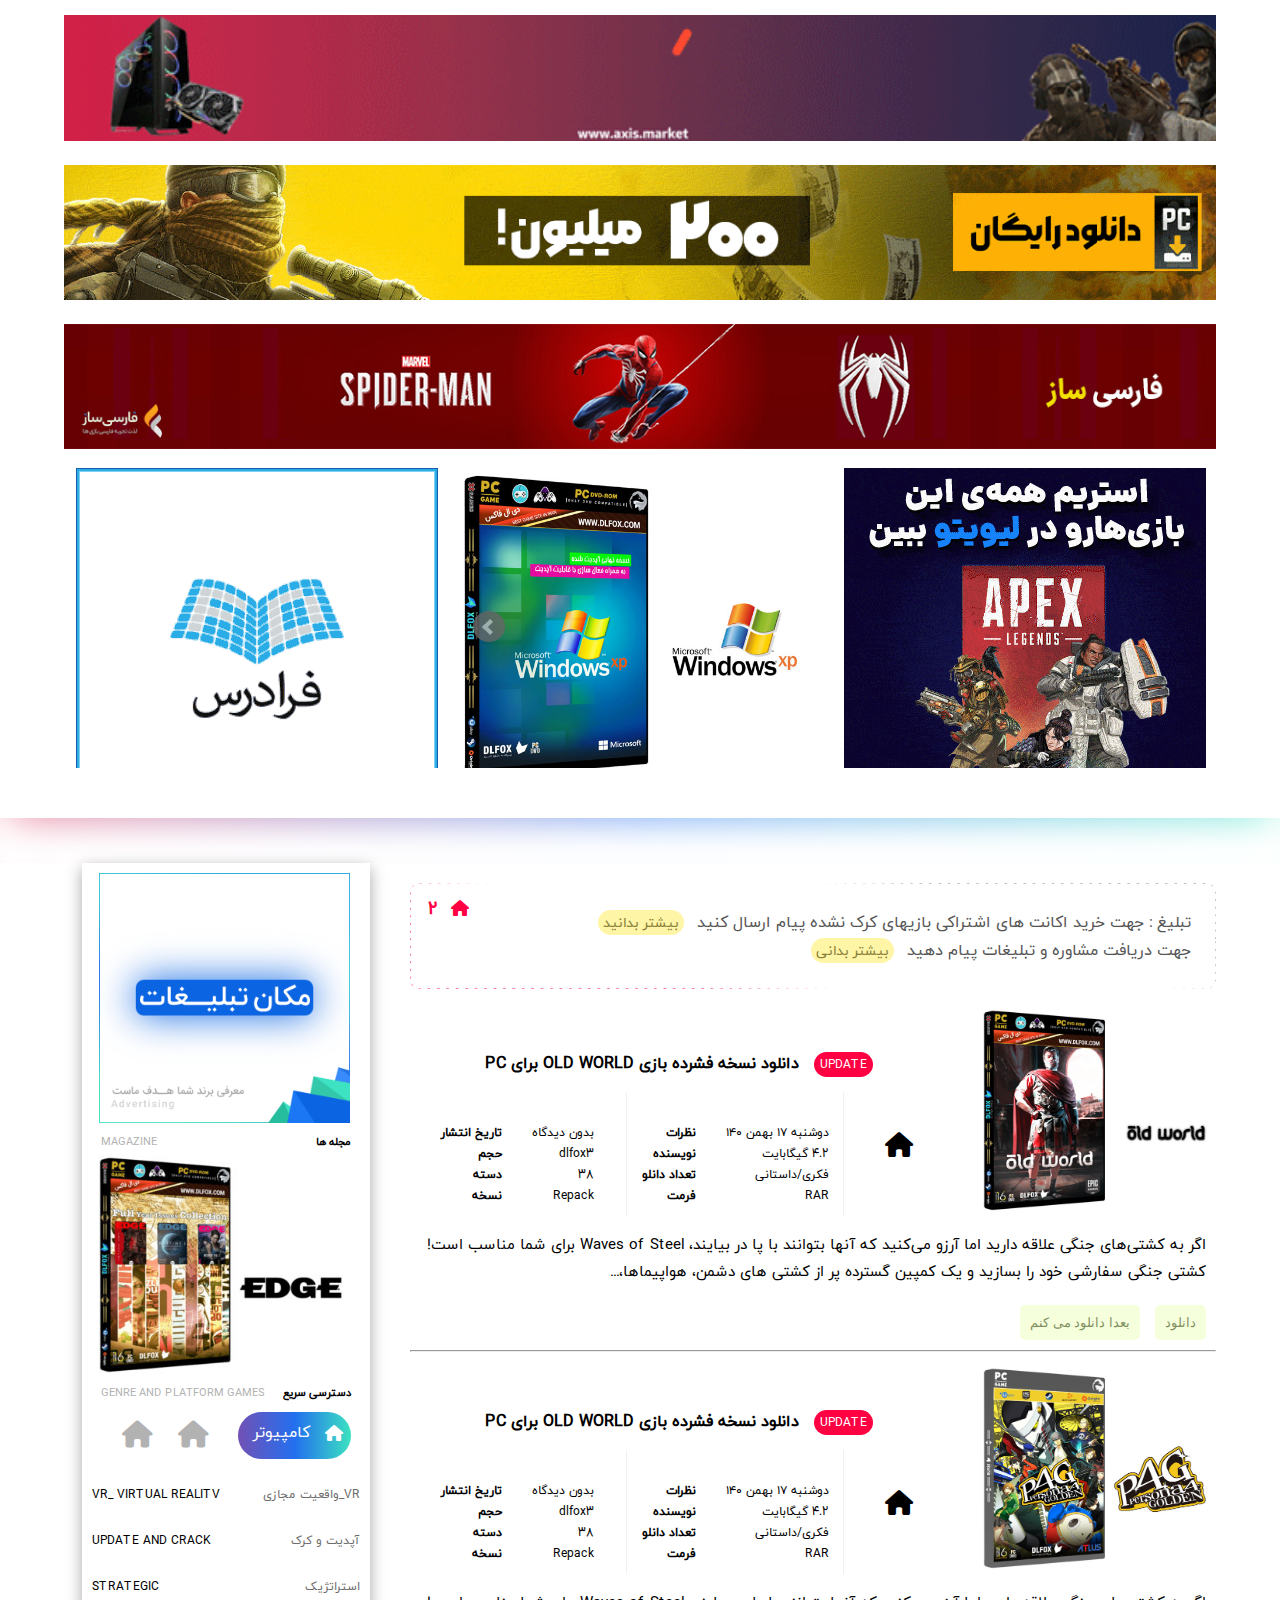
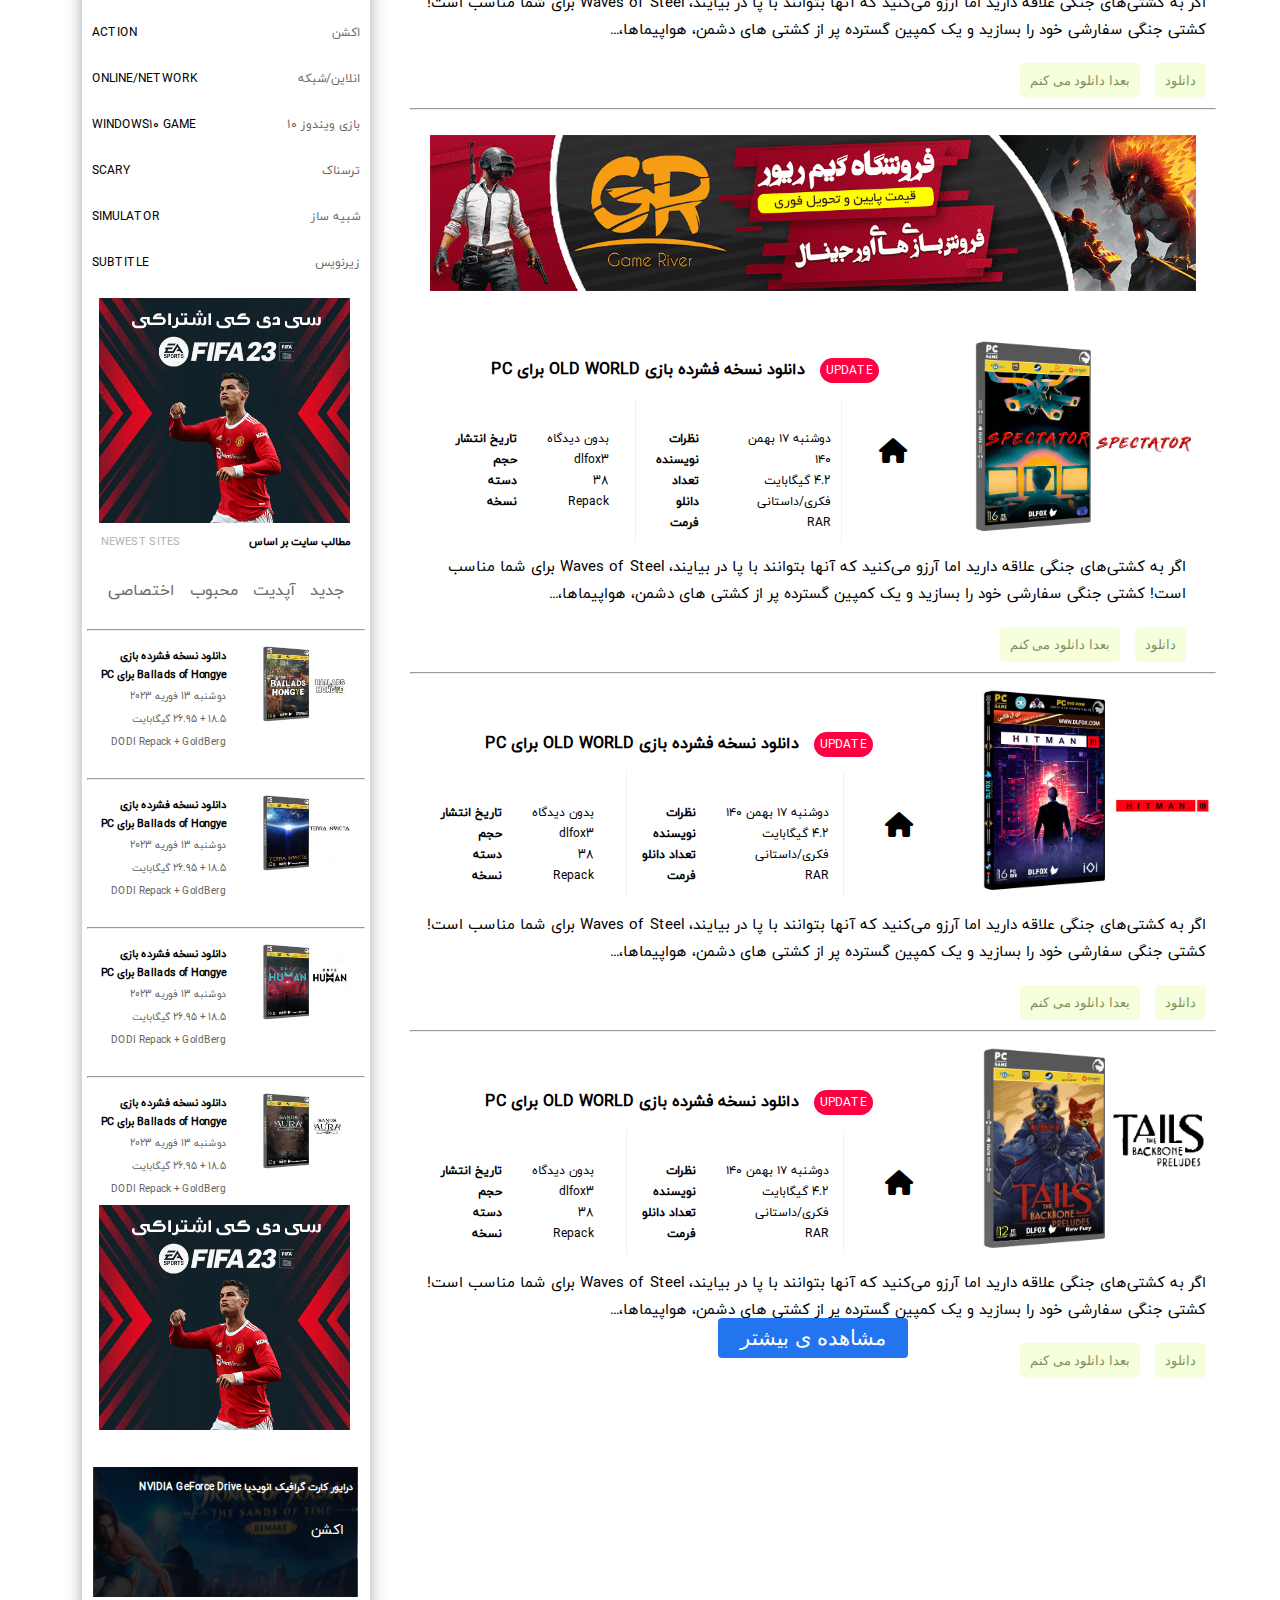
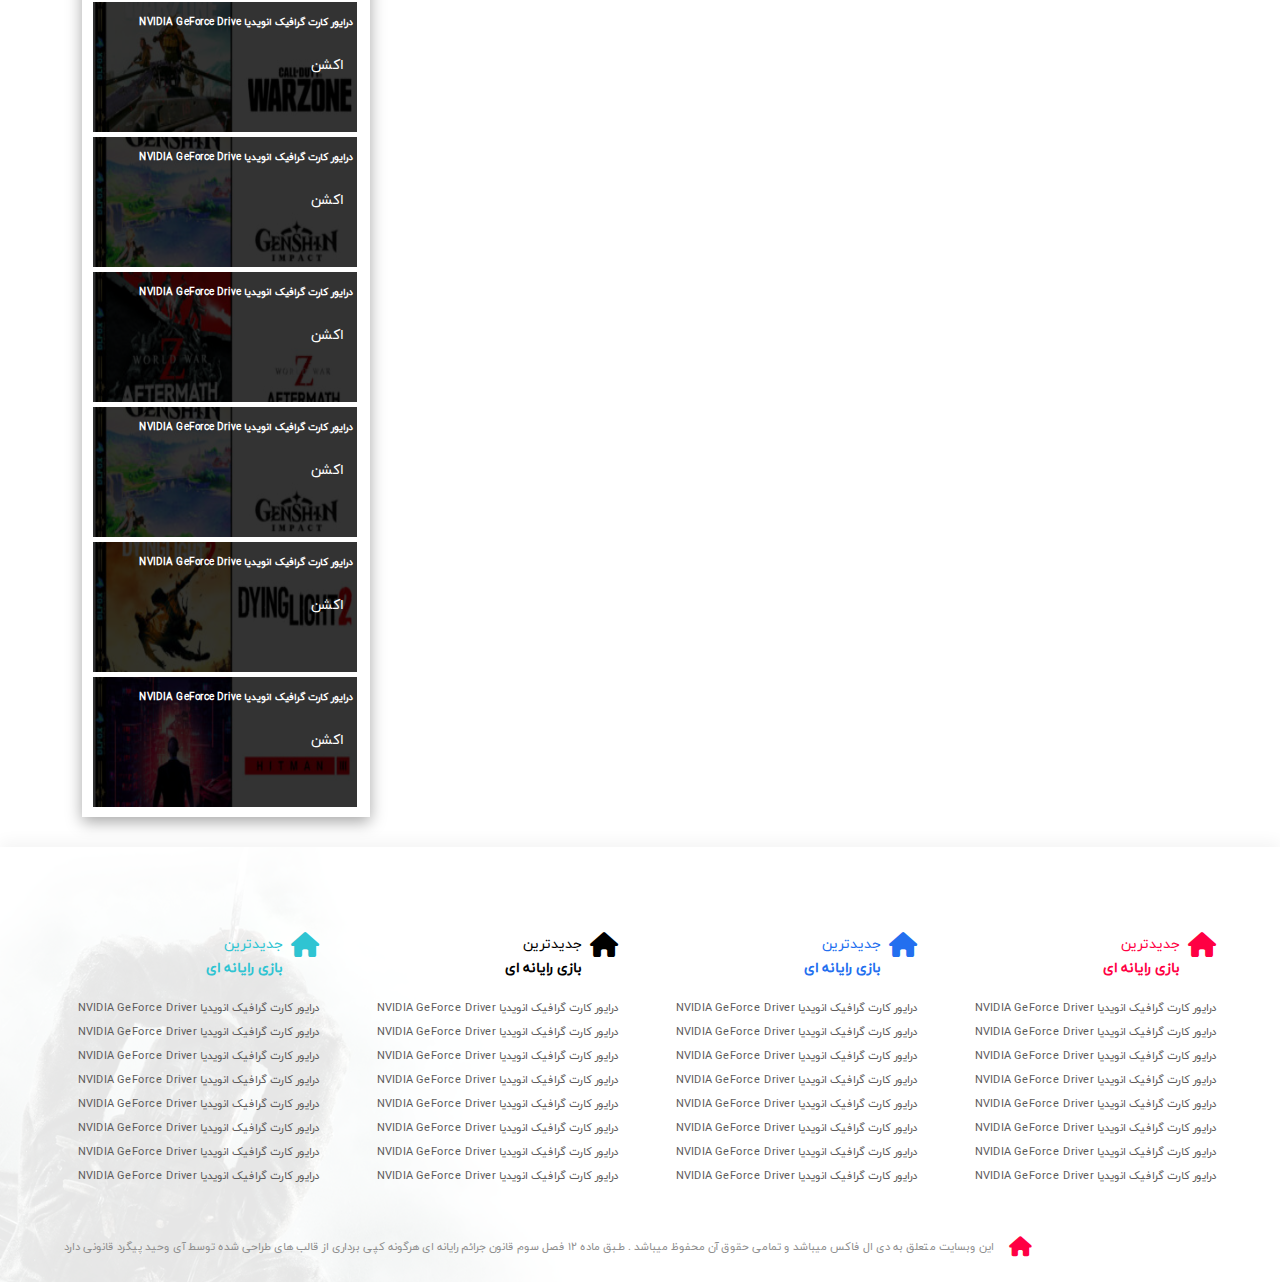
==== index.html @ 13b1eedb "jad" ====
<!DOCTYPE html>
<html lang="en">
<head>
    <meta charset="UTF-8">
    <title></title>
    <link rel="stylesheet" href="normalize.css">
    <link rel="stylesheet" href="fontawesome.css">
    <link rel="stylesheet" href="styles.css">
    <link rel="stylesheet" href="css/jquery.bxslider.min.css">
    <link rel="stylesheet" href="solid.css">
    <link rel="stylesheet" href="brands.css">
    <link rel="stylesheet" href="animate.min.css">

    <script src="js/jquery-3.6.0.min.js"></script>
    <script src="js/owl.carousel.min.js"></script>
    <script src="js/jquery.bxslider.min.js"></script>
    <script src="js/my-scripts.js"></script>
</head>
<body>
        <div class="container">
          <div class="aks">
          <a href="#"><img src="axis.gif" width="100%" alt=""></a>
           </div>
           <div class="aks">
               <a href="#"><img src="1200X14022222 (1).gif" width="100%" alt=""> </a>
             </div>
             <div class="aks">
                <a href="#"><img src="Spider-Man-Banner.jpg" width="100%" alt=""> </a>
             </div>
         </div>
         <div class="container">
            <div id="wrapper">
            <div class="item">
           <img src="362-362-1 (1).gif" alt="">
          <div class="overlay">
            <div>
           <p>یادگیری همیشه و همه جا دروس دانشگاهی ، زبان خارجی، طراحی گرافیکی، اکسل ، برنامه نویسی و ..... همگی در فرادرس</p>
           </div>
           </div>
           </div>
           <div class="item">
            <div id="slideshow" style="direction: ltr">
             <ul class="bxslider">
                   <li><img src="WIND10.jpg"></li>
                    <li><img src="Windows-72021.jpg"></li>
                    <li><img src="Windows-XP2022.jpg"></li>
             </ul>
             </div>
            </div>
            <div class="item">
           <img src="362-362_td7z (1).gif" alt="">
           <div class="overlay">
       <div>
           <p>یادگیری همیشه و همه جا دروس دانشگاهی ، زبان خارجی، طراحی گرافیکی، اکسل ، برنامه نویسی و ..... همگی در فرادرس</p>
       </div>
       </div>
       </div>
       </div> 
      </div>
       <hr class="line-color">
       <section class="color2">
        <div class="container">
         <div class="flex2">
         <div class="left">
         <div class="border">
                    <p>تبلیغ : جهت خرید اکانت های اشتراکی بازیهای کرک نشده پیام ارسال کنید  <a href="#"><span>بیشتر بدانید</a></span></p>
                    <p>جهت دریافت مشاوره و تبلیغات پیام دهید <a href="#"><span> بیشتر بدانی</span></a></p>
         <div class="top2">
                    <i class="fa-solid fa-home"></i>
                    <span id="span">2</span>
        </div>
        </div>
        <div class="con2">
        <div class="pc">
        <div class="rast2">
        <h4><span>UPDATE</span><a href="#">دانلود نسخه فشرده بازی OLD WORLD برای PC</a></h4>
        <div class="flex3">
       <div class="col-1">
       <div class="flex4">
                    <ul>
                        <li>بدون دیدگاه</li>
                        <li>dlfox3</li>
                        <li>38</li>
                        <li>Repack</li>
                    </ul>
                    <ul class="bold">
                       <li>تاریخ انتشار</li>
                       <li>حجم</li>
                       <li>دسته</li>
                       <li>نسخه</li>
                    </ul>
                             </div>
                            </div>
                            <div class="col-2">
                              <div class="flex4">
                                <ul>
                                    <li>دوشنبه ۱۷ بهمن ۱۴۰</li>
                                    <li>4.2 گیگابایت</li>
                                    <li>فکری/داستانی</li>
                                    <li>RAR</li>
                                   </ul>
                                <ul class="bold">
                                    <li>نظرات</li>
                                    <li>نویسنده</li>
                                    <li>تعداد دانلو</li>
                                    <li>فرمت</li>
                                </ul>
                              </div>
                            </div>
                            <div class="col3">
                                <i class="fa-solid fa-home"></i>
                            </div>
                            </div> 
                     </div>
                     <div class="left2">
                            <img src="OLD-WORLD.jpg" width="100%" alt="">
                     </div>        
                     </div>
                     <p class="p">اگر به کشتی‌های جنگی علاقه دارید اما آرزو می‌کنید که آنها بتوانند با پا در بیایند، Waves of Steel برای شما مناسب است! کشتی جنگی سفارشی خود را بسازید و یک کمپین گسترده پر از کشتی های دشمن، هواپیماها،...</p>
                        <div class="ul-btn">
                            <ul>
                                <li class="btn-b"> 
                                    <button><a href="#">دانلود</a></button>
                                </li>
                                <li class="btn-s">
                                     <button><a href="#">بعدا دانلود می کنم</a></button>
                                </li>
                            </ul>
                        </div>
                        <hr>
                    </div> 
                    
                    <div class="con2">
                        <div class="pc">
                           <div class="rast2">
                               <h4><span>UPDATE</span><a href="#">دانلود نسخه فشرده بازی OLD WORLD برای PC</a></h4>
                               <div class="flex3">
                               <div class="col-1">
                                   <div class="flex4">
                                       <ul>
                                           <li>بدون دیدگاه</li>
                                           <li>dlfox3</li>
                                           <li>38</li>
                                           <li>Repack</li>
                                          </ul>
                                           <ul class="bold">
                                           <li>تاریخ انتشار</li>
                                           <li>حجم</li>
                                           <li>دسته</li>
                                           <li>نسخه</li>
                                            </ul>
                                     </div>
                               </div>
                               <div class="col-2">
                                 <div class="flex4">
                                   <ul>
                                       <li>دوشنبه ۱۷ بهمن ۱۴۰</li>
                                       <li>4.2 گیگابایت</li>
                                       <li>فکری/داستانی</li>
                                       <li>RAR</li>
                                      </ul>
                                   <ul class="bold">
                                       <li>نظرات</li>
                                       <li>نویسنده</li>
                                       <li>تعداد دانلو</li>
                                       <li>فرمت</li>
                                   </ul>
                                 </div>
                               </div>
                               <div class="col3">
                                   <i class="fa-solid fa-home"></i>
                               </div>
                               </div>
                        </div>
                        <div class="left2">
                               <img src="persona-4-Golden.jpg" width="100%" alt="">
                        </div>        
                        </div>
                        <p>اگر به کشتی‌های جنگی علاقه دارید اما آرزو می‌کنید که آنها بتوانند با پا در بیایند، Waves of Steel برای شما مناسب است! کشتی جنگی سفارشی خود را بسازید و یک کمپین گسترده پر از کشتی های دشمن، هواپیماها،...</p>
                           <div class="ul-btn">
                               <ul>
                                   <li class="btn-b"> 
                                       <button><a href="#">دانلود</a></button>
                                   </li>
                                   <li class="btn-s">
                                        <button><a href="#">بعدا دانلود می کنم</a></button>
                                   </li>
                               </ul>
                           </div>
                           <hr>
                           
                           <div class="img3">
                           <a  href="#"><img src="گیف-3.gif" alt=""></a>
                           <div class="pc">
                            <div class="rast2">
                                <h4><span>UPDATE</span><a href="#">دانلود نسخه فشرده بازی OLD WORLD برای PC</a></h4>
                                <div class="flex3">
                                <div class="col-1">
                                    <div class="flex4">
                                        <ul>
                                            <li>بدون دیدگاه</li>
                                            <li>dlfox3</li>
                                            <li>38</li>
                                            <li>Repack</li>
                                           </ul>
                                            <ul class="bold">
                                            <li>تاریخ انتشار</li>
                                            <li>حجم</li>
                                            <li>دسته</li>
                                            <li>نسخه</li>
                                             </ul>
                                      </div>
                                </div>
                                <div class="col-2">
                                  <div class="flex4">
                                    <ul>
                                        <li>دوشنبه ۱۷ بهمن ۱۴۰</li>
                                        <li>4.2 گیگابایت</li>
                                        <li>فکری/داستانی</li>
                                        <li>RAR</li>
                                       </ul>
                                    <ul class="bold">
                                        <li>نظرات</li>
                                        <li>نویسنده</li>
                                        <li>تعداد دانلو</li>
                                        <li>فرمت</li>
                                    </ul>
                                  </div>
                                </div>
                                <div class="col3">
                                    <i class="fa-solid fa-home"></i>
                                </div>
                                </div> 
                         </div>
                         <div class="left2">
                                <img src="spectator.jpg" width="100%" alt="">
                         </div>        
                         </div>
                         <p>اگر به کشتی‌های جنگی علاقه دارید اما آرزو می‌کنید که آنها بتوانند با پا در بیایند، Waves of Steel برای شما مناسب است! کشتی جنگی سفارشی خود را بسازید و یک کمپین گسترده پر از کشتی های دشمن، هواپیماها،...</p>
                         <div class="ul-btn">
                            <ul>
                                <li class="btn-b"> 
                                    <button><a href="#">دانلود</a></button>
                                </li>
                                <li class="btn-s">
                                     <button><a href="#">بعدا دانلود می کنم</a></button>
                                </li>
                            </ul>
                        </div>
                        </div>
                        <hr>
                        <div class="pc">
                            <div class="rast2">
                                <h4><span>UPDATE</span><a href="#">دانلود نسخه فشرده بازی OLD WORLD برای PC</a></h4>
                                <div class="flex3">
                                <div class="col-1">
                                    <div class="flex4">
                                        <ul>
                                            <li>بدون دیدگاه</li>
                                            <li>dlfox3</li>
                                            <li>38</li>
                                            <li>Repack</li>
                                           </ul>
                                            <ul class="bold">
                                            <li>تاریخ انتشار</li>
                                            <li>حجم</li>
                                            <li>دسته</li>
                                            <li>نسخه</li>
                                             </ul>
                                      </div>
                                </div>
                                <div class="col-2">
                                  <div class="flex4">
                                    <ul>
                                        <li>دوشنبه ۱۷ بهمن ۱۴۰</li>
                                        <li>4.2 گیگابایت</li>
                                        <li>فکری/داستانی</li>
                                        <li>RAR</li>
                                       </ul>
                                    <ul class="bold">
                                        <li>نظرات</li>
                                        <li>نویسنده</li>
                                        <li>تعداد دانلو</li>
                                        <li>فرمت</li>
                                    </ul>
                                  </div>
                                </div>
                                <div class="col3">
                                    <i class="fa-solid fa-home"></i>
                                </div>
                                </div> 
                         </div>
                         <div class="left2">
                                <img src="HITMAN-3-3.jpg" width="100%" alt="">
                         </div>        
                         </div>
                         <p>اگر به کشتی‌های جنگی علاقه دارید اما آرزو می‌کنید که آنها بتوانند با پا در بیایند، Waves of Steel برای شما مناسب است! کشتی جنگی سفارشی خود را بسازید و یک کمپین گسترده پر از کشتی های دشمن، هواپیماها،...</p>
                         <div class="ul-btn">
                            <ul>
                                <li class="btn-b"> 
                                    <button><a href="#">دانلود</a></button>
                                </li>
                                <li class="btn-s">
                                     <button><a href="#">بعدا دانلود می کنم</a></button>
                                </li>
                            </ul>
                        </div>
                       </div> 
                       <hr>
                       <div class="con2">
                       <div class="pc">
                        <div class="rast2">
                            <h4><span>UPDATE</span><a href="#">دانلود نسخه فشرده بازی OLD WORLD برای PC</a></h4>
                            <div class="flex3">
                            <div class="col-1">
                                <div class="flex4">
                                    <ul>
                                        <li>بدون دیدگاه</li>
                                        <li>dlfox3</li>
                                        <li>38</li>
                                        <li>Repack</li>
                                       </ul>
                                        <ul class="bold">
                                        <li>تاریخ انتشار</li>
                                        <li>حجم</li>
                                        <li>دسته</li>
                                        <li>نسخه</li>
                                         </ul>
                                  </div>
                            </div>
                            <div class="col-2">
                              <div class="flex4">
                                <ul>
                                    <li>دوشنبه ۱۷ بهمن ۱۴۰</li>
                                    <li>4.2 گیگابایت</li>
                                    <li>فکری/داستانی</li>
                                    <li>RAR</li>
                                   </ul>
                                <ul class="bold">
                                    <li>نظرات</li>
                                    <li>نویسنده</li>
                                    <li>تعداد دانلو</li>
                                    <li>فرمت</li>
                                </ul>
                              </div>
                            </div>
                            <div class="col3">
                                <i class="fa-solid fa-home"></i>
                            </div>
                            </div> 
                     </div>
                     <div class="left2">
                            <img src="Tails-The-Backbone-Preludes-Cover.jpg" width="100%" alt="">
                     </div>        
                     </div>
                     <p>اگر به کشتی‌های جنگی علاقه دارید اما آرزو می‌کنید که آنها بتوانند با پا در بیایند، Waves of Steel برای شما مناسب است! کشتی جنگی سفارشی خود را بسازید و یک کمپین گسترده پر از کشتی های دشمن، هواپیماها،...</p>
                     <div class="ul-btn">
                        <ul>
                            <li class="btn-b"> 
                                <button><a href="#">دانلود</a></button>
                            </li>
                            <li class="btn-s">
                                 <button><a href="#">بعدا دانلود می کنم</a></button>
                            </li>
                   </ul>
                   </div>
                   <div class="btn-p">
                   <a href="#"><button>مشاهده ی بیشتر </button></a>
                   </div>
                   </div>
                   </div>
                   <!-- saidbar -->
                    
                    <div class="rast">
                    <div class="img">
                    <img src="dlfox300.png" alt="">
                    </div>
                    <div class="flex7">
                    <div><h6>مجله ها</h6></div>
                    <div><p>MAGAZINE</p></div>
                    </div>
                    <div class="img">
                    <img src="Edge20-1-321x280.jpg" alt="">
                    </div>
                    <div class="flex7">
                    <div><h6>دسترسی سریع</h6></div>
                    <div><p>GENRE AND PLATFORM GAMES</p></div>
                    </div>
                    <div class="flex8">
                    <div class="flex9">
                    <div><i class="fa-solid fa-home"></i></div>
                    <div> <p>کامپیوتر</p></div>
                    </div>
                    <div class="flex10">
                    <div><i class="fa-solid fa-home"></i></div>
                    <div><i class="fa-solid fa-home"></i></div>
                    </div>
                    </div>
                    <div class="con3">
                    <a href="#"><div class="flex11">
                    <div class="stop1"><p class="color7">VR_واقعیت مجازی</p></div>
                    <div class="stop2"><p>مشاهده آرشیو</p></div>
                    <p>VR_ VIRTUAL REALITV</p>
                    </div></a> 
                    <a href="#"><div class="flex11">
                    <div class="stop1"><p class="color7">آپدیت و کرک</p></div>
                    <div class="stop2"><p>مشاهده آرشیو</p></div>
                    <p>UPDATE AND CRACK</p>
                    </div></a> 
                    <a href="#"><div class="flex11">
                    <div class="stop1"><p class="color7">استراتژیک</p></div>
                    <div class="stop2"><p>مشاهده آرشیو</p></div>
                    <p>STRATEGIC</p>
                    </div></a>
                    <a href="#"><div class="flex11">
                    <div class="stop1"><p class="color7">اکشن</p></div>
                    <div class="stop2"><p>مشاهده آرشیو</p></div>
                    <p>ACTION</p>
                    </div></a>
                    <a href="#"><div class="flex11">
                    <div class="stop1"><p class="color7">انلاین/شبکه</p></div>
                    <div class="stop2"><p>مشاهده آرشیو</p></div>
                    <p>ONLINE/NETWORK</p>
                    </div></a>
                    <a href="#"><div class="flex11">
                   <div class="stop1"><p class="color7">بازی ویندوز 10</p></div>
                   <div class="stop2"><p>مشاهده آرشیو</p></div>
                   <p>WINDOWS10 GAME</p>
                   </div></a>
                   <a href="#"><div class="flex11">
                   <div class="stop1"><p class="color7">ترسناک</p></div>
                   <div class="stop2"><p>مشاهده آرشیو</p></div>
                   <p>SCARY</p>
                   </div></a>
                   <a href="#"><div class="flex11">
                   <div class="stop1"><p class="color7">شبیه ساز</p></div>
                   <div class="stop2"><p>مشاهده آرشیو</p></div>
                   <p>SIMULATOR </p>
                   </div></a>
                   <a href="#"><div class="flex11">
                   <div class="stop1"><p class="color7">زیرنویس</p></div>
                   <div class="stop2"><p>مشاهده آرشیو</p></div>
                    <p>SUBTITLE</p>
                    </div></a>
                    </div>
                    <div class="img">
                    <img src="gameriver.gif" alt="">
                    </div>
                    <div class="flex7">
                    <div>
                    <h6>مطالب سایت بر اساس</h6>
                    </div>
                    <div><p>NEWEST SITES</p></div>
                    </div>
                    <div class="con4">
                    <ul class="flex12">
                    <li tabindex="1"><a href="#">جدید</a></li>
                    <li tabindex="2"><a href="#">آپدیت</a></li>
                    <li tabindex="3"><a href="#">محبوب</a></li>
                    <li tabindex="4"><a href="#">اختصاصی</a></li>
                    </ul>
                    </div>
                    <hr class="hr2">
                    <div class="flex13">
                    <div class="rast3"><img src="ballads-of-hongy-170x148.jpg" alt=""></div>
                    <div class="left3">
                    <a href="#"><h6>دانلود نسخه فشرده بازی Ballads of Hongye برای PC</h6></a>
                    <ul class="prop_product">
                    <li>دوشنبه 13 فوریه 2023</li>
                    <li>18.5 + 26.95 گیگابایت</li>
                    <li>DODI Repack + GoldBerg</li>
                    </ul>
                    </div>
                    </div>
                    <hr class="hr2">
                    <div class="flex13">
                    <div class="rast3"><img src="Terra-Invicta-Cover-170x148 (1).jpg" alt=""></div>
                    <div class="left3">
                    <a href="#"><h6>دانلود نسخه فشرده بازی Ballads of Hongye برای PC</h6></a>
                    <ul class="prop_product">
                    <li>دوشنبه 13 فوریه 2023</li>
                    <li>18.5 + 26.95 گیگابایت</li>
                    <li>DODI Repack + GoldBerg</li>
                    </ul>
                    </div>
                    </div>
                    <hr class="hr2">
                    <div class="flex13">
                    <div class="rast3"><img src="Once-Human-Cover-170x148.jpg" alt=""></div>
                    <div class="left3">
                    <a href="#"><h6>دانلود نسخه فشرده بازی Ballads of Hongye برای PC</h6></a>
                    <ul class="prop_product">
                    <li>دوشنبه 13 فوریه 2023</li>
                    <li>18.5 + 26.95 گیگابایت</li>
                    <li>DODI Repack + GoldBerg</li>
                    </ul>
                    </div>
                    </div>
                    <hr class="hr2">
                    <div class="flex13">
                    <div class="rast3"><img src="Sands-of-Aura-Cover-170x148 (1).jpg" alt=""></div>
                    <div class="left3">
                    <a href="#"><h6>دانلود نسخه فشرده بازی Ballads of Hongye برای PC</h6></a>
                    <ul class="prop_product">
                    <li>دوشنبه 13 فوریه 2023</li>
                    <li>18.5 + 26.95 گیگابایت</li>
                    <li>DODI Repack + GoldBerg</li>
                    </ul>
                    </div>
                    </div>
                    <div class="img">
                    <img src="gameriver.gif" alt="">
                    </div>
                    <a href="#" class="wrapper1">
                    <div class="item1">
                    <img src="Prince-of-Persia-The-Sands-of-Time-Remake-300x110.jpg" height="130px" width="95%" alt="">
                    <h5>درایور کارت گرافیک انویدیا NVIDIA GeForce Drive</h5>
                    <p>اکشن</p>
                    <div class="overlay1">
                    </div>
                    </div>
                    </a>
                    <a href="#" class="wrapper1">
                    <div class="item1">
                    <img src="Call-of-Duty-Warzone-300x110.jpg" height="130px" width="95%" alt="">
                    <h5>درایور کارت گرافیک انویدیا NVIDIA GeForce Drive</h5>
                    <p>اکشن</p>
                    <div class="overlay1">
                    </div>
                    </div>
                    </a>
                    <a href="#" class="wrapper1">
                    <div class="item1">
                    <img src="Genshin-Impact5-300x110.jpg" height="130px" width="95%" alt="">
                    <h5>درایور کارت گرافیک انویدیا NVIDIA GeForce Drive</h5>
                    <p>اکشن</p>
                    <div class="overlay1">
                    </div>
                    </div>
                    </a>
                    <a href="#" class="wrapper1">
                    <div class="item1">
                    <img src="WORLD-WAR-Z-AFTERMATH-2-1-300x110 (1).jpg" height="130px" width="95%" alt="">
                    <h5>درایور کارت گرافیک انویدیا NVIDIA GeForce Drive</h5>
                    <p>اکشن</p>
                    <div class="overlay1">
                    </div>
                    </div>
                    </a>
                    <a href="#" class="wrapper1">
                    <div class="item1">
                    <img src="Genshin-Impact5-300x110.jpg" height="130px" width="95%" alt="">
                    <h5>درایور کارت گرافیک انویدیا NVIDIA GeForce Drive</h5>
                    <p>اکشن</p>
                    <div class="overlay1">
                    </div>
                    </div>
                    </a>
                    <a href="#" class="wrapper1">
                    <div class="item1">
                    <img src="Cover-Dying_Light_2_Stay_Human-300x110.jpg" height="130px" width="95%" alt="">
                    <h5>درایور کارت گرافیک انویدیا NVIDIA GeForce Drive</h5>
                    <p>اکشن</p>
                    <div class="overlay1">
                    </div>
                    </div>
                    </a>
                    <a href="#" class="wrapper1">
                    <div class="item1">
                    <img src="HITMAN-3-3-300x110.jpg" height="130px" width="95%" alt="">
                    <h5>درایور کارت گرافیک انویدیا NVIDIA GeForce Drive</h5>
                    <p>اکشن</p>
                    <div class="overlay1">
                    </div>
                    </div>
                    </a>
                    
                    
                   
                       
                    
                
            
                    </div>
                    </div>
                    </div>
                    </section>

                   <!-- saidbar -->
                   <!-- footer -->
                            <section>
                            <footer>
                            <div class="container">
                            <div class="grid">
                            <ul>
                            <div class="flex5">
                            <div> 
                            <i class="fa-solid fa-home color5"></i></div>
                            <div>
                            <p class="color5">جدیدترین</p>
                            <h4 class="color5 ">بازی رایانه ای</h4>
                            </div>  
                            </div>
                            <li><a href="#">درایور کارت گرافیک انویدیا NVIDIA GeForce Driver</a></li>
                            <li><a href="#">درایور کارت گرافیک انویدیا NVIDIA GeForce Driver</a></li>
                            <li><a href="#">درایور کارت گرافیک انویدیا NVIDIA GeForce Driver</a></li>
                            <li><a href="#">درایور کارت گرافیک انویدیا NVIDIA GeForce Driver</a></li>
                            <li><a href="#">درایور کارت گرافیک انویدیا NVIDIA GeForce Driver</a></li>
                            <li><a href="#">درایور کارت گرافیک انویدیا NVIDIA GeForce Driver</a></li>
                            <li><a href="#">درایور کارت گرافیک انویدیا NVIDIA GeForce Driver</a></li>
                            <li><a href="#">درایور کارت گرافیک انویدیا NVIDIA GeForce Driver</a></li>
                            </ul>
                            <ul>
                            <div class="flex5">
                            <div> 
                            <i class="fa-solid fa-home color3"></i></div>
                            <div>
                            <p class="color3">جدیدترین</p>
                            <h4 class="color3 ">بازی رایانه ای</h4>
                            </div>  
                            </div>
                            <li><a href="#">درایور کارت گرافیک انویدیا NVIDIA GeForce Driver</a></li>
                            <li><a href="#">درایور کارت گرافیک انویدیا NVIDIA GeForce Driver</a></li>
                            <li><a href="#">درایور کارت گرافیک انویدیا NVIDIA GeForce Driver</a></li>
                            <li><a href="#">درایور کارت گرافیک انویدیا NVIDIA GeForce Driver</a></li>
                            <li><a href="#">درایور کارت گرافیک انویدیا NVIDIA GeForce Driver</a></li>
                            <li><a href="#">درایور کارت گرافیک انویدیا NVIDIA GeForce Driver</a></li>
                            <li><a href="#">درایور کارت گرافیک انویدیا NVIDIA GeForce Driver</a></li>
                            <li><a href="#">درایور کارت گرافیک انویدیا NVIDIA GeForce Driver</a></li>
                            </ul>
                            <ul>
                            <div class="flex5">
                            <div> 
                            <i class="fa-solid fa-home "></i></div>
                            <div>
                            <p class="headline">جدیدترین</p>
                            <h4 class="titel ">بازی رایانه ای</h4>
                            </div>  
                            </div>
                            <li><a href="#">درایور کارت گرافیک انویدیا NVIDIA GeForce Driver</a></li>
                            <li><a href="#">درایور کارت گرافیک انویدیا NVIDIA GeForce Driver</a></li>
                            <li><a href="#">درایور کارت گرافیک انویدیا NVIDIA GeForce Driver</a></li>
                            <li><a href="#">درایور کارت گرافیک انویدیا NVIDIA GeForce Driver</a></li>
                            <li><a href="#">درایور کارت گرافیک انویدیا NVIDIA GeForce Driver</a></li>
                            <li><a href="#">درایور کارت گرافیک انویدیا NVIDIA GeForce Driver</a></li>
                            <li><a href="#">درایور کارت گرافیک انویدیا NVIDIA GeForce Driver</a></li>
                            <li><a href="#">درایور کارت گرافیک انویدیا NVIDIA GeForce Driver</a></li>
                            </ul>
                            <ul>
                            <div class="flex5">
                            <div> 
                             <i class="fa-solid fa-home color6"></i></div>
                             <div>
                             <p class="color6">جدیدترین</p>
                             <h4 class="color6">بازی رایانه ای</h4>
                             </div>  
                             </div>
                             <li><a href="#">درایور کارت گرافیک انویدیا NVIDIA GeForce Driver</a></li>
                             <li><a href="#">درایور کارت گرافیک انویدیا NVIDIA GeForce Driver</a></li>
                             <li><a href="#">درایور کارت گرافیک انویدیا NVIDIA GeForce Driver</a></li>
                             <li><a href="#">درایور کارت گرافیک انویدیا NVIDIA GeForce Driver</a></li>
                             <li><a href="#">درایور کارت گرافیک انویدیا NVIDIA GeForce Driver</a></li>
                            <li><a href="#">درایور کارت گرافیک انویدیا NVIDIA GeForce Driver</a></li>
                            <li><a href="#">درایور کارت گرافیک انویدیا NVIDIA GeForce Driver</a></li>
                            <li><a href="#">درایور کارت گرافیک انویدیا NVIDIA GeForce Driver</a></li>
                            </ul>                     
                            </div>
                            <div class="flex6">
                            <div><p>اين وبسايت متعلق به دی ال فاکس ميباشد و تمامی حقوق آن محفوظ ميباشد . طـبق ماده 12 فصل سوم قانون جرائم رایانه ای هرگونه کپی برداری از قالب های طراحی شده توسط آی وحید پیگرد قانونی دارد</p></div>
                            <div><i class="fa-solid fa-home"></i></div>
                           </section>
                           <!-- footer -->
                           </body>
                           </html>
---- styles.css ----
@font-face {
    font-family: "iranyekan" ;
    src: url("fonts/iranyekan/eot/iranyekanwebregular.eot?#") ,
    url("fonts/iranyekan/ttf/iranyekanwebregular.ttf") format('truetype'),
    url("fonts/iranyekan/woff/iranyekanwebregular.woff") format('woff'),
    url("fonts/iranyekan/svg/iranyekanwebregular.svg") format('svg');
}
@font-face {
    font-family: "iranyekan_numbers" ;
    src: url("fonts/iranyekan_numbers/eot/iranyekanwebregular(fanum).eot?#") ,
    url("fonts/iranyekan_numbers/ttf/iranyekanwebregular(fanum).ttf") format('truetype'),
    url("fonts/iranyekan_numbers/woff/iranyekanwebregular(fanum).woff") format('woff'),
    url("fonts/iranyekan_numbers/svg/iranyekanwebregular(fanum).svg") format('svg');
}
*{
    margin: 0;
    padding: 0;
    box-sizing: border-box;
}
body{
    direction: rtl;
    font-family: 'iranyekan_numbers','iranyekan';
}
.container{
    /*border: 1px solid red;*/
    width: 90%;
    min-height: 300px;
    margin: 0 auto;   
}
.bxslider{
    width: 80%;
}
div.aks{
    margin-top: 15px;
}
#wrapper{
    /*border: 1px solid green;*/
    margin: 0 auto;
    display: flex;
    flex-direction: row;
}
.item{
    width: 40%;
    height: 300px;
    /*border: 1px solid red;*/
    position: relative;
    margin: 10px;
    cursor: pointer;
    overflow: hidden;
}
.item:hover>.overlay{
    opacity: 1.0;
}
.item:hover>img{
    transform: scale(1.3);
}
.item>img{
    transition: transform 0.5s;
}
.overlay{
    width: 100%;
    height: 100%;
    background-color: rgba(0,0,0,0.8);
    position: absolute;
    top: 0;
    left: 0;
    color: white;
    text-align: center;
    opacity: 0;
    transition: opacity 1.0s;
}
.overlay div {
    width: 68%;
    margin: 0 auto;
    margin-top: 65px;
}
.overlay>p{
    margin-top: 110px;
}
.line-color{
    margin-top: 40px;
    border: 0;
    border-top: 0 solid transparent;
    background: linear-gradient(-90deg,#3ce2c1,#236fef,#e13b5f);
    height: 45px;
    box-shadow: inset 0 -40px 40px 11px #fff;
}
div .flex2 {
    display: flex;
    flex-direction: row;
    width: 100%;  
    height: auto;
    gap: 40px;
}
 div .flex2  .left {
    width: 70%;
    /*border: 1px solid firebrick;*/
 }
 div .flex2 .left .border {
    border: 10px solid transparent;
    padding: 15px;
    border-image: url(border_img.png)22 stretch;
    position: relative;
    margin: 20px auto 20px auto;
 }
 div .flex2 .left .border p {
    text-align: right;
    color: #565656;
 }
 div .flex2 .left .border span {
   font-weight: 400;
   font-size: .88em;
   margin: auto 8px;
   padding: 0 5px;
   border-radius: 28px;
   background-color: #fff5a7;
   color: #887f37;
   display: inline;
   cursor: pointer;
}
div .flex2 .left .border  a {
      text-decoration: none;
}
div .flex2 .left .border .top2 {
    position: absolute;
    left: 0;
    top: 0;    
    color:#ff0043;
}
div .flex2 .left .border .top2 span {
    margin: 5;
    padding: 0;
    background-color: transparent;
    font-weight: bolder;
    font-size: 18px;
    color:#ff0043;
}
div .flex2 .left .pc {
    width:100%;
   display: flex;
   flex-direction: row-reverse;
   gap: 30px;
   margin-top: 15px;
}
.con2{
    background-color: white;
    border-radius: 10px 0px;
}
.con2 p{
    margin: 10px auto 20px;
    line-height: 27px;
    text-align: justify;
    font-weight: 500;
    text-align: right;
    padding: 5px;
    margin: 5px;
    font-size: 15px;
}
div .flex2 .left .pc .rast2 {
    width: 70%;
    margin-top: 40px;
}
div .flex2 .left .pc .rast2 h4 {
    text-align: center;
}
div .flex2 .left .pc .rast2 span{
background-color: #ff0043;
    color: #fff;
    padding: 2px 6px;
    font-size: .75em;
    border-radius: 20px;
    margin: 5px;
    font-weight: 400;
}
div .flex2 .left .pc .rast2 a {
    text-decoration:none;
    color: black;
    margin-right: 10px;
}
div .flex2 .left .pc .rast2 .flex3 {
    display: flex;
    flex-direction: row-reverse;
    width: 100%;
    height: auto;
    margin-top: 15px;
}
div .flex2 .left .pc .rast2 .flex3 .col-1 {
    width:40%;
    border-right: 1px solid #f1f1f1;
}
div .flex2 .left .pc .rast2 .flex3 .col-2 {
    width:40%; 
    border-right: 1px solid #f1f1f1;
}
div .flex2 .left .pc .rast2 .flex3  .flex4{
    display: flex;
    flex-direction: row;
    font-size: 12px;
    justify-content: center;
    list-style-type: none;
    margin-top: 20px;
    gap: 25px;
}
div .flex2 .left .pc .rast2 .flex3 .flex4 ul{
    list-style-type: none;
    padding: 10px;
}
div .flex2 .left .pc .rast2 .flex3 .flex4 .bold{
    margin-right: -15px;
    font-weight: bold;
}
div .flex2 .left .pc .rast2 .flex3 .col3 {
    width: 20%;
    margin-top: 25px;
    text-align: center;
    margin-top: 32px;
    font-size: 25px;
}
div .flex2 .left .pc .left2 {
    width: 30%;
}
div .ul-btn{
    direction: rtl;
}
div .ul-btn ul{
    gap: 15px;
    display: flex;
    padding: 10px;
}
div .ul-btn a {
    text-decoration: none;
    color: #829061;
}
div .ul-btn li {
    list-style-type: none;
}
div .ul-btn  button{
    padding: 10px;
    border: 0;
    background-color: #f5ffdc;
    cursor: pointer;
    border-radius: 5px;
}
.con2 .img3{
    margin: 0 auto;
    width: 95%;
}
.con2 .img3 img {
    width: 100%;
    margin-top: 25px;
}

/*btn-p*/
 div .btn-p {
    position: relative;
    z-index: 2;
    text-align: center;
    bottom: 70px;
    
 }
 div .btn-p a button {
    background-color: #2374ef;
    color: #fff;
    font-size: 1.3em;
    padding: 8px 22px;
    border-radius: 4px;
    border: 0;
    outline: 0;
 }
/*btn-p*/
/*foter*/
footer{
    background-image: url(footer_bg.png);
    background-repeat: no-repeat;
    background-size: cover;
    padding: 60px 0 20px;
    margin: auto;
    position: relative;
    font-size: .87em;
    margin-top: 30px;
    box-shadow: 0px -6px 14px #f5f5f5;
    opacity: 2;
}

div .grid{
    display: grid;
    grid-gap: 2.75rem;
    grid-template-columns: repeat(4, minmax(0 , 1fr));
    margin-bottom: 50px;
    justify-content: center;
    margin-top: 25px;
}
div .grid ul li {
    list-style-type: none;
}
div .grid ul li a {
    text-decoration: none;
    color:#5d5b5b;
    font-size: 11px;
}
div .grid ul li a:hover {
    color: #000;
}
div .grid .flex5{
    display: flex;
    flex-direction: row;
    gap: 8px;
    margin-bottom: 15px;
}
div .grid .flex5 i{
    font-size: 25px;
}
.color3{
    color: #236fef;
}
.color5 {
    color: #ff0043;
}
.color6{
    color: #2fc4d2;
}
footer::before{
    position: absolute;
    width: 100%;
    height: 100%;
    background-color: rgba(255, 255, 255, 0.9);
    content: "";
    top: 0;
    right: 0;
    left: 0;
}
footer .container {
    position: relative;
}
.flex6 {
    direction: ltr;
    display: flex;
    gap: 15px;
    flex-direction: row;
}
.flex6 p{
color: #8e8e8e;
font-size: 11px;
}
.flex6 i {
    color: #ff0043;
    font-size: 20px;
}
/*foter*/

/*sidbar*/
div .flex2 .rast {
    width: 25%;
    /*border: 1px solid darkblue;*/
    box-shadow: rgba(0, 0, 0, 0.35) 0px 5px 15px;
    padding: 5px;
 }
  .flex7 {
    display: flex;
    justify-content: space-between;
    width: 90%;
    margin: 0 auto;
  }
  .flex7 p {
    font-size: 11px;
    color: #b2b2b2;
  }
  .img{
   margin: 0 auto;
  }
  .img img {
    width: 90%;
    margin: 0 auto;
    margin-right: 15px;
    margin-top: 5px;
  }
  .flex8 {
    display: flex;
    flex-direction: row;
    width: 90%;
    margin: 0 auto;
    gap: 30px;
    margin-top: 10px;
  }
  .flex9 {
    width: 45% !important;
    background: linear-gradient(-90deg,#3ce2c1,#236fef,#7251b5);
    border-radius: 30px;
    color: white;
    display: flex;
    gap: 15px;
  }
  .flex9 i {
    margin-top: 13px;
    margin-right: 8px;
  }
  .flex9 p {
    margin-top: 6px;
  }
  .flex10 {
    width: 43%;
    display: flex;
    margin: 0 auto;
    font-size: 27px;
    gap: 26px;
    color: #b2b2b2;
    
}
  .con3 {
    margin: 0 auto;
    margin-top: 20px;
  }
  .flex11 {
    display: flex;
    flex-direction: row;
    justify-content: space-between;
    font-size: 12px;
    margin-bottom: 15px;
    padding: 5px;
    position: relative;
  }
  .flex11:hover {
    box-shadow: rgba(0, 0, 0, 0.16) 0px 1px 4px;  }
  .con3 a {
    text-decoration: none;
    color: black;
  }
  .color7 {
    color: #6c6c6c;
  }
 .flex11 .stop1 {
    display: block;
 }
 .flex11 .stop2 {
    display: none;
 }
 .flex11:hover .stop1 {
    display: none;
 }
 .flex11:hover .stop2 {
    display: block;
 }
  .flex12 {
    display: flex;
    flex-direction: row;
    gap: 15px;
    justify-content: center;
    margin-top: 25px;
    list-style-type: none;
  }
  .hr2{
    margin-top: 25px;
  }
  .flex12 a {
    text-decoration: none; 
    color: #6c6c6c;   
  }
  .flex12 a:hover {
    color: #fff;
    background: linear-gradient(-90deg,#3ce2c1,#236fef,#7251b5);
   -webkit-box-shadow: inset 0 3px 5px rgb(0 0 0 / 0%);
    box-shadow: inset 0 3px 5px rgb(0 0 0 / 0%);
    border-radius:5px;
  }
  .flex13 {
    display: flex;
    flex-direction: row;
    width: 90%;
    margin: 0 auto;
    margin-top: 15px;
  }
  .flex13 img {
    width: 70%;
  }
  .flex13 .rast3 {
    width: 50%;
  }
  .flex13 .left3 {
    width: 50%;
  }
  .flex13 a {
    text-decoration: none;
    color: #000;
  }
  .flex13 a :hover {
    color: #4a5cd3;
  }
  .prop_product {
    color: #626262;
    font-size: 10px;
    line-height: 23px;
  }
  .prop_product li {
    list-style-type: none;
  }
  .flex12 li :focus {
    color: #fff;
    background: linear-gradient(-90deg,#3ce2c1,#236fef,#7251b5);
   -webkit-box-shadow: inset 0 3px 5px rgb(0 0 0 / 0%);
    box-shadow: inset 0 3px 5px rgb(0 0 0 / 0%);
    border-radius:5px;
    padding: 5px;
  }
  .img2 img{
    width:100%;
    height: 140px;   
}
.item1{
    width: 100%;;
    /*border: 1px solid red;*/
    position: relative;
    cursor: pointer;
    height: 107px;
}
.item1:hover>.overlay1{
    opacity: 0.5;
    background-color: rgba(89, 163, 206, 0.8);
}

.item1>img{
    transition: transform 0.5s;
}
.overlay1 {
    width: 95%;
    height: 121%;
    background-color: rgba(0,0,0,0.8);
    position: absolute;
    top: 0;
    left: 13px;
    color: white;
    text-align: center;
    opacity: 1;
    transition: opacity 1.0s;
}
.overlay1 div {
    width: 95%;
    margin: 0 auto;
    margin-top: 65px;
}
.wrapper1 {
    position: relative;
    text-decoration: none;
    right: 7px;
    color: white;
    padding: 1px;
    
}
.wrapper1 p {
    position: absolute;
    bottom: 32px;
    right: 15px;
    z-index: 2;
    font-size: 14px;
}
.wrapper1 h5 {
    position: absolute;
    bottom: 79px;
    right: 5px;
    z-index: 2;
    font-size: 10px;
}

/*sidbar*/
/*media*/
@media only screen and (max-width:1033px) {
    .flex9{
        padding: 7px;
        font-size: 14px;
        gap: 6px;
    }
    .flex7 p {
        font-size: 7px;
    }
    .flex7 h6 {
        font-size: 7px;
    }
    .flex11 {
        font-size: 10px;
    }
    .flex7 {
        width: 95%;
    }
}
@media only screen and (max-width:980px) {
    .container {
        width: 95%;
    }

    .item{
        height: 200px;
    }
    .flex9 {
        padding: 0;
        font-size: 12px; 
    }
    .flex10{
        font-size: 25px;
        gap: 12px;
    }
    .flex8 {
        align-items: center;
        justify-content: center;
        flex-direction: column;
    }

    div .flex2 .left .pc .rast2 h4 {
        font-size: 15px;
    }
}
@media only screen and (max-width:855px) {
    .flex11 {
        flex-direction: column;
        gap: 10px;
        align-items: center;
    }
}

@media only screen and (max-width:767px)   {
    #wrapper{
        flex-direction: column;
        align-items: center;
        gap: 10px;    
    }
    div .grid {
        grid-template-columns: repeat(2, minmax(0 , 1fr));
          }

    .overlay {
        width: 100%;
    }
    .item{
        width:55%;
        height: auto;
    }
    .left2 img {
        margin-top: 65px;
    }
    div .flex2 .left .pc .rast2 .flex3  .flex4{
        flex-direction: column;
        gap: 0;
    }
    div .flex2 .left .pc .rast2 a {
        font-size: 12px;
        margin-right: 0;
    }
    div .flex2 .left .pc .rast2 .flex3 .flex4 .bold {
        margin-right: 0;
        margin-top: -13px;
    }
    } 
@media only screen and (max-width:665px) {
    #wrapper{
        flex-direction: column;
    }
    div .flex2 .left .pc {
        flex-direction: column-reverse;
        align-items: center;
    }
    div .flex2 .left .pc .rast2 {
        width: 100%;
    }
    div .flex2 .left .pc .left2 {
        width: 60%;
    }
    div .flex2{
        flex-direction: column;
        align-items: center;
    }
    div .flex2 .rast {
        width: 75%;
    }
    div .flex2 .left .border {
        width: 100%;
    }
    .con2 h4 {
        font-size:12px ;
    }
    div .grid {
        grid-template-columns: repeat(1, minmax(0 , 1fr));
        width: 50%;
        margin: 0 auto;
    }
    .flex7 h6 {
        font-size: 20px;
    }
    .flex7 p {
        font-size: 16px;
    }
    .flex9 {
        padding: 9px;
        font-size: 32px;
    }
    .flex10 {
        justify-content: center;
    }
    .flex11 {
        font-size: 18px;
    }
    .flex13 {
        flex-direction: column;
        width: 90%; 
        align-items: center;
    }
    .flex13 .rast3 {
        width: 90%;
    }
    .flex13 .left3 {
        width: 100%;
        text-align: center;

   }
}
---- solid.css ----
/*!
 * Font Awesome Free 6.1.1 by @fontawesome - https://fontawesome.com
 * License - https://fontawesome.com/license/free (Icons: CC BY 4.0, Fonts: SIL OFL 1.1, Code: MIT License)
 * Copyright 2022 Fonticons, Inc.
 */
:root, :host {
  --fa-font-solid: normal 900 1em/1 "Font Awesome 6 Free"; }

@font-face {
  font-family: 'Font Awesome 6 Free';
  font-style: normal;
  font-weight: 900;
  font-display: block;
  src: url("fonts/webfonts/fa-solid-900.woff2") format("woff2"), url("fonts/webfonts/fa-solid-900.ttf") format("truetype"); }

.fas,
.fa-solid {
  font-family: 'Font Awesome 6 Free';
  font-weight: 900; }
---- brands.css ----
/*!
 * Font Awesome Free 6.1.1 by @fontawesome - https://fontawesome.com
 * License - https://fontawesome.com/license/free (Icons: CC BY 4.0, Fonts: SIL OFL 1.1, Code: MIT License)
 * Copyright 2022 Fonticons, Inc.
 */
:root, :host {
  --fa-font-brands: normal 400 1em/1 "Font Awesome 6 Brands"; }

@font-face {
  font-family: 'Font Awesome 6 Brands';
  font-style: normal;
  font-weight: 400;
  font-display: block;
  src: url("fonts/webfonts/fa-brands-400.woff2") format("woff2"), url("fonts/webfonts/fa-brands-400.ttf") format("truetype"); }

.fab,
.fa-brands {
  font-family: 'Font Awesome 6 Brands';
  font-weight: 400; }

.fa-42-group:before {
  content: "\e080"; }

.fa-innosoft:before {
  content: "\e080"; }

.fa-500px:before {
  content: "\f26e"; }

.fa-accessible-icon:before {
  content: "\f368"; }

.fa-accusoft:before {
  content: "\f369"; }

.fa-adn:before {
  content: "\f170"; }

.fa-adversal:before {
  content: "\f36a"; }

.fa-affiliatetheme:before {
  content: "\f36b"; }

.fa-airbnb:before {
  content: "\f834"; }

.fa-algolia:before {
  content: "\f36c"; }

.fa-alipay:before {
  content: "\f642"; }

.fa-amazon:before {
  content: "\f270"; }

.fa-amazon-pay:before {
  content: "\f42c"; }

.fa-amilia:before {
  content: "\f36d"; }

.fa-android:before {
  content: "\f17b"; }

.fa-angellist:before {
  content: "\f209"; }

.fa-angrycreative:before {
  content: "\f36e"; }

.fa-angular:before {
  content: "\f420"; }

.fa-app-store:before {
  content: "\f36f"; }

.fa-app-store-ios:before {
  content: "\f370"; }

.fa-apper:before {
  content: "\f371"; }

.fa-apple:before {
  content: "\f179"; }

.fa-apple-pay:before {
  content: "\f415"; }

.fa-artstation:before {
  content: "\f77a"; }

.fa-asymmetrik:before {
  content: "\f372"; }

.fa-atlassian:before {
  content: "\f77b"; }

.fa-audible:before {
  content: "\f373"; }

.fa-autoprefixer:before {
  content: "\f41c"; }

.fa-avianex:before {
  content: "\f374"; }

.fa-aviato:before {
  content: "\f421"; }

.fa-aws:before {
  content: "\f375"; }

.fa-bandcamp:before {
  content: "\f2d5"; }

.fa-battle-net:before {
  content: "\f835"; }

.fa-behance:before {
  content: "\f1b4"; }

.fa-behance-square:before {
  content: "\f1b5"; }

.fa-bilibili:before {
  content: "\e3d9"; }

.fa-bimobject:before {
  content: "\f378"; }

.fa-bitbucket:before {
  content: "\f171"; }

.fa-bitcoin:before {
  content: "\f379"; }

.fa-bity:before {
  content: "\f37a"; }

.fa-black-tie:before {
  content: "\f27e"; }

.fa-blackberry:before {
  content: "\f37b"; }

.fa-blogger:before {
  content: "\f37c"; }

.fa-blogger-b:before {
  content: "\f37d"; }

.fa-bluetooth:before {
  content: "\f293"; }

.fa-bluetooth-b:before {
  content: "\f294"; }

.fa-bootstrap:before {
  content: "\f836"; }

.fa-bots:before {
  content: "\e340"; }

.fa-btc:before {
  content: "\f15a"; }

.fa-buffer:before {
  content: "\f837"; }

.fa-buromobelexperte:before {
  content: "\f37f"; }

.fa-buy-n-large:before {
  content: "\f8a6"; }

.fa-buysellads:before {
  content: "\f20d"; }

.fa-canadian-maple-leaf:before {
  content: "\f785"; }

.fa-cc-amazon-pay:before {
  content: "\f42d"; }

.fa-cc-amex:before {
  content: "\f1f3"; }

.fa-cc-apple-pay:before {
  content: "\f416"; }

.fa-cc-diners-club:before {
  content: "\f24c"; }

.fa-cc-discover:before {
  content: "\f1f2"; }

.fa-cc-jcb:before {
  content: "\f24b"; }

.fa-cc-mastercard:before {
  content: "\f1f1"; }

.fa-cc-paypal:before {
  content: "\f1f4"; }

.fa-cc-stripe:before {
  content: "\f1f5"; }

.fa-cc-visa:before {
  content: "\f1f0"; }

.fa-centercode:before {
  content: "\f380"; }

.fa-centos:before {
  content: "\f789"; }

.fa-chrome:before {
  content: "\f268"; }

.fa-chromecast:before {
  content: "\f838"; }

.fa-cloudflare:before {
  content: "\e07d"; }

.fa-cloudscale:before {
  content: "\f383"; }

.fa-cloudsmith:before {
  content: "\f384"; }

.fa-cloudversify:before {
  content: "\f385"; }

.fa-cmplid:before {
  content: "\e360"; }

.fa-codepen:before {
  content: "\f1cb"; }

.fa-codiepie:before {
  content: "\f284"; }

.fa-confluence:before {
  content: "\f78d"; }

.fa-connectdevelop:before {
  content: "\f20e"; }

.fa-contao:before {
  content: "\f26d"; }

.fa-cotton-bureau:before {
  content: "\f89e"; }

.fa-cpanel:before {
  content: "\f388"; }

.fa-creative-commons:before {
  content: "\f25e"; }

.fa-creative-commons-by:before {
  content: "\f4e7"; }

.fa-creative-commons-nc:before {
  content: "\f4e8"; }

.fa-creative-commons-nc-eu:before {
  content: "\f4e9"; }

.fa-creative-commons-nc-jp:before {
  content: "\f4ea"; }

.fa-creative-commons-nd:before {
  content: "\f4eb"; }

.fa-creative-commons-pd:before {
  content: "\f4ec"; }

.fa-creative-commons-pd-alt:before {
  content: "\f4ed"; }

.fa-creative-commons-remix:before {
  content: "\f4ee"; }

.fa-creative-commons-sa:before {
  content: "\f4ef"; }

.fa-creative-commons-sampling:before {
  content: "\f4f0"; }

.fa-creative-commons-sampling-plus:before {
  content: "\f4f1"; }

.fa-creative-commons-share:before {
  content: "\f4f2"; }

.fa-creative-commons-zero:before {
  content: "\f4f3"; }

.fa-critical-role:before {
  content: "\f6c9"; }

.fa-css3:before {
  content: "\f13c"; }

.fa-css3-alt:before {
  content: "\f38b"; }

.fa-cuttlefish:before {
  content: "\f38c"; }

.fa-d-and-d:before {
  content: "\f38d"; }

.fa-d-and-d-beyond:before {
  content: "\f6ca"; }

.fa-dailymotion:before {
  content: "\e052"; }

.fa-dashcube:before {
  content: "\f210"; }

.fa-deezer:before {
  content: "\e077"; }

.fa-delicious:before {
  content: "\f1a5"; }

.fa-deploydog:before {
  content: "\f38e"; }

.fa-deskpro:before {
  content: "\f38f"; }

.fa-dev:before {
  content: "\f6cc"; }

.fa-deviantart:before {
  content: "\f1bd"; }

.fa-dhl:before {
  content: "\f790"; }

.fa-diaspora:before {
  content: "\f791"; }

.fa-digg:before {
  content: "\f1a6"; }

.fa-digital-ocean:before {
  content: "\f391"; }

.fa-discord:before {
  content: "\f392"; }

.fa-discourse:before {
  content: "\f393"; }

.fa-dochub:before {
  content: "\f394"; }

.fa-docker:before {
  content: "\f395"; }

.fa-draft2digital:before {
  content: "\f396"; }

.fa-dribbble:before {
  content: "\f17d"; }

.fa-dribbble-square:before {
  content: "\f397"; }

.fa-dropbox:before {
  content: "\f16b"; }

.fa-drupal:before {
  content: "\f1a9"; }

.fa-dyalog:before {
  content: "\f399"; }

.fa-earlybirds:before {
  content: "\f39a"; }

.fa-ebay:before {
  content: "\f4f4"; }

.fa-edge:before {
  content: "\f282"; }

.fa-edge-legacy:before {
  content: "\e078"; }

.fa-elementor:before {
  content: "\f430"; }

.fa-ello:before {
  content: "\f5f1"; }

.fa-ember:before {
  content: "\f423"; }

.fa-empire:before {
  content: "\f1d1"; }

.fa-envira:before {
  content: "\f299"; }

.fa-erlang:before {
  content: "\f39d"; }

.fa-ethereum:before {
  content: "\f42e"; }

.fa-etsy:before {
  content: "\f2d7"; }

.fa-evernote:before {
  content: "\f839"; }

.fa-expeditedssl:before {
  content: "\f23e"; }

.fa-facebook:before {
  content: "\f09a"; }

.fa-facebook-f:before {
  content: "\f39e"; }

.fa-facebook-messenger:before {
  content: "\f39f"; }

.fa-facebook-square:before {
  content: "\f082"; }

.fa-fantasy-flight-games:before {
  content: "\f6dc"; }

.fa-fedex:before {
  content: "\f797"; }

.fa-fedora:before {
  content: "\f798"; }

.fa-figma:before {
  content: "\f799"; }

.fa-firefox:before {
  content: "\f269"; }

.fa-firefox-browser:before {
  content: "\e007"; }

.fa-first-order:before {
  content: "\f2b0"; }

.fa-first-order-alt:before {
  content: "\f50a"; }

.fa-firstdraft:before {
  content: "\f3a1"; }

.fa-flickr:before {
  content: "\f16e"; }

.fa-flipboard:before {
  content: "\f44d"; }

.fa-fly:before {
  content: "\f417"; }

.fa-font-awesome:before {
  content: "\f2b4"; }

.fa-font-awesome-flag:before {
  content: "\f2b4"; }

.fa-font-awesome-logo-full:before {
  content: "\f2b4"; }

.fa-fonticons:before {
  content: "\f280"; }

.fa-fonticons-fi:before {
  content: "\f3a2"; }

.fa-fort-awesome:before {
  content: "\f286"; }

.fa-fort-awesome-alt:before {
  content: "\f3a3"; }

.fa-forumbee:before {
  content: "\f211"; }

.fa-foursquare:before {
  content: "\f180"; }

.fa-free-code-camp:before {
  content: "\f2c5"; }

.fa-freebsd:before {
  content: "\f3a4"; }

.fa-fulcrum:before {
  content: "\f50b"; }

.fa-galactic-republic:before {
  content: "\f50c"; }

.fa-galactic-senate:before {
  content: "\f50d"; }

.fa-get-pocket:before {
  content: "\f265"; }

.fa-gg:before {
  content: "\f260"; }

.fa-gg-circle:before {
  content: "\f261"; }

.fa-git:before {
  content: "\f1d3"; }

.fa-git-alt:before {
  content: "\f841"; }

.fa-git-square:before {
  content: "\f1d2"; }

.fa-github:before {
  content: "\f09b"; }

.fa-github-alt:before {
  content: "\f113"; }

.fa-github-square:before {
  content: "\f092"; }

.fa-gitkraken:before {
  content: "\f3a6"; }

.fa-gitlab:before {
  content: "\f296"; }

.fa-gitter:before {
  content: "\f426"; }

.fa-glide:before {
  content: "\f2a5"; }

.fa-glide-g:before {
  content: "\f2a6"; }

.fa-gofore:before {
  content: "\f3a7"; }

.fa-golang:before {
  content: "\e40f"; }

.fa-goodreads:before {
  content: "\f3a8"; }

.fa-goodreads-g:before {
  content: "\f3a9"; }

.fa-google:before {
  content: "\f1a0"; }

.fa-google-drive:before {
  content: "\f3aa"; }

.fa-google-pay:before {
  content: "\e079"; }

.fa-google-play:before {
  content: "\f3ab"; }

.fa-google-plus:before {
  content: "\f2b3"; }

.fa-google-plus-g:before {
  content: "\f0d5"; }

.fa-google-plus-square:before {
  content: "\f0d4"; }

.fa-google-wallet:before {
  content: "\f1ee"; }

.fa-gratipay:before {
  content: "\f184"; }

.fa-grav:before {
  content: "\f2d6"; }

.fa-gripfire:before {
  content: "\f3ac"; }

.fa-grunt:before {
  content: "\f3ad"; }

.fa-guilded:before {
  content: "\e07e"; }

.fa-gulp:before {
  content: "\f3ae"; }

.fa-hacker-news:before {
  content: "\f1d4"; }

.fa-hacker-news-square:before {
  content: "\f3af"; }

.fa-hackerrank:before {
  content: "\f5f7"; }

.fa-hashnode:before {
  content: "\e499"; }

.fa-hips:before {
  content: "\f452"; }

.fa-hire-a-helper:before {
  content: "\f3b0"; }

.fa-hive:before {
  content: "\e07f"; }

.fa-hooli:before {
  content: "\f427"; }

.fa-hornbill:before {
  content: "\f592"; }

.fa-hotjar:before {
  content: "\f3b1"; }

.fa-houzz:before {
  content: "\f27c"; }

.fa-html5:before {
  content: "\f13b"; }

.fa-hubspot:before {
  content: "\f3b2"; }

.fa-ideal:before {
  content: "\e013"; }

.fa-imdb:before {
  content: "\f2d8"; }

.fa-instagram:before {
  content: "\f16d"; }

.fa-instagram-square:before {
  content: "\e055"; }

.fa-instalod:before {
  content: "\e081"; }

.fa-intercom:before {
  content: "\f7af"; }

.fa-internet-explorer:before {
  content: "\f26b"; }

.fa-invision:before {
  content: "\f7b0"; }

.fa-ioxhost:before {
  content: "\f208"; }

.fa-itch-io:before {
  content: "\f83a"; }

.fa-itunes:before {
  content: "\f3b4"; }

.fa-itunes-note:before {
  content: "\f3b5"; }

.fa-java:before {
  content: "\f4e4"; }

.fa-jedi-order:before {
  content: "\f50e"; }

.fa-jenkins:before {
  content: "\f3b6"; }

.fa-jira:before {
  content: "\f7b1"; }

.fa-joget:before {
  content: "\f3b7"; }

.fa-joomla:before {
  content: "\f1aa"; }

.fa-js:before {
  content: "\f3b8"; }

.fa-js-square:before {
  content: "\f3b9"; }

.fa-jsfiddle:before {
  content: "\f1cc"; }

.fa-kaggle:before {
  content: "\f5fa"; }

.fa-keybase:before {
  content: "\f4f5"; }

.fa-keycdn:before {
  content: "\f3ba"; }

.fa-kickstarter:before {
  content: "\f3bb"; }

.fa-kickstarter-k:before {
  content: "\f3bc"; }

.fa-korvue:before {
  content: "\f42f"; }

.fa-laravel:before {
  content: "\f3bd"; }

.fa-lastfm:before {
  content: "\f202"; }

.fa-lastfm-square:before {
  content: "\f203"; }

.fa-leanpub:before {
  content: "\f212"; }

.fa-less:before {
  content: "\f41d"; }

.fa-line:before {
  content: "\f3c0"; }

.fa-linkedin:before {
  content: "\f08c"; }

.fa-linkedin-in:before {
  content: "\f0e1"; }

.fa-linode:before {
  content: "\f2b8"; }

.fa-linux:before {
  content: "\f17c"; }

.fa-lyft:before {
  content: "\f3c3"; }

.fa-magento:before {
  content: "\f3c4"; }

.fa-mailchimp:before {
  content: "\f59e"; }

.fa-mandalorian:before {
  content: "\f50f"; }

.fa-markdown:before {
  content: "\f60f"; }

.fa-mastodon:before {
  content: "\f4f6"; }

.fa-maxcdn:before {
  content: "\f136"; }

.fa-mdb:before {
  content: "\f8ca"; }

.fa-medapps:before {
  content: "\f3c6"; }

.fa-medium:before {
  content: "\f23a"; }

.fa-medium-m:before {
  content: "\f23a"; }

.fa-medrt:before {
  content: "\f3c8"; }

.fa-meetup:before {
  content: "\f2e0"; }

.fa-megaport:before {
  content: "\f5a3"; }

.fa-mendeley:before {
  content: "\f7b3"; }

.fa-microblog:before {
  content: "\e01a"; }

.fa-microsoft:before {
  content: "\f3ca"; }

.fa-mix:before {
  content: "\f3cb"; }

.fa-mixcloud:before {
  content: "\f289"; }

.fa-mixer:before {
  content: "\e056"; }

.fa-mizuni:before {
  content: "\f3cc"; }

.fa-modx:before {
  content: "\f285"; }

.fa-monero:before {
  content: "\f3d0"; }

.fa-napster:before {
  content: "\f3d2"; }

.fa-neos:before {
  content: "\f612"; }

.fa-nfc-directional:before {
  content: "\e530"; }

.fa-nfc-symbol:before {
  content: "\e531"; }

.fa-nimblr:before {
  content: "\f5a8"; }

.fa-node:before {
  content: "\f419"; }

.fa-node-js:before {
  content: "\f3d3"; }

.fa-npm:before {
  content: "\f3d4"; }

.fa-ns8:before {
  content: "\f3d5"; }

.fa-nutritionix:before {
  content: "\f3d6"; }

.fa-octopus-deploy:before {
  content: "\e082"; }

.fa-odnoklassniki:before {
  content: "\f263"; }

.fa-odnoklassniki-square:before {
  content: "\f264"; }

.fa-old-republic:before {
  content: "\f510"; }

.fa-opencart:before {
  content: "\f23d"; }

.fa-openid:before {
  content: "\f19b"; }

.fa-opera:before {
  content: "\f26a"; }

.fa-optin-monster:before {
  content: "\f23c"; }

.fa-orcid:before {
  content: "\f8d2"; }

.fa-osi:before {
  content: "\f41a"; }

.fa-padlet:before {
  content: "\e4a0"; }

.fa-page4:before {
  content: "\f3d7"; }

.fa-pagelines:before {
  content: "\f18c"; }

.fa-palfed:before {
  content: "\f3d8"; }

.fa-patreon:before {
  content: "\f3d9"; }

.fa-paypal:before {
  content: "\f1ed"; }

.fa-perbyte:before {
  content: "\e083"; }

.fa-periscope:before {
  content: "\f3da"; }

.fa-phabricator:before {
  content: "\f3db"; }

.fa-phoenix-framework:before {
  content: "\f3dc"; }

.fa-phoenix-squadron:before {
  content: "\f511"; }

.fa-php:before {
  content: "\f457"; }

.fa-pied-piper:before {
  content: "\f2ae"; }

.fa-pied-piper-alt:before {
  content: "\f1a8"; }

.fa-pied-piper-hat:before {
  content: "\f4e5"; }

.fa-pied-piper-pp:before {
  content: "\f1a7"; }

.fa-pied-piper-square:before {
  content: "\e01e"; }

.fa-pinterest:before {
  content: "\f0d2"; }

.fa-pinterest-p:before {
  content: "\f231"; }

.fa-pinterest-square:before {
  content: "\f0d3"; }

.fa-pix:before {
  content: "\e43a"; }

.fa-playstation:before {
  content: "\f3df"; }

.fa-product-hunt:before {
  content: "\f288"; }

.fa-pushed:before {
  content: "\f3e1"; }

.fa-python:before {
  content: "\f3e2"; }

.fa-qq:before {
  content: "\f1d6"; }

.fa-quinscape:before {
  content: "\f459"; }

.fa-quora:before {
  content: "\f2c4"; }

.fa-r-project:before {
  content: "\f4f7"; }

.fa-raspberry-pi:before {
  content: "\f7bb"; }

.fa-ravelry:before {
  content: "\f2d9"; }

.fa-react:before {
  content: "\f41b"; }

.fa-reacteurope:before {
  content: "\f75d"; }

.fa-readme:before {
  content: "\f4d5"; }

.fa-rebel:before {
  content: "\f1d0"; }

.fa-red-river:before {
  content: "\f3e3"; }

.fa-reddit:before {
  content: "\f1a1"; }

.fa-reddit-alien:before {
  content: "\f281"; }

.fa-reddit-square:before {
  content: "\f1a2"; }

.fa-redhat:before {
  content: "\f7bc"; }

.fa-renren:before {
  content: "\f18b"; }

.fa-replyd:before {
  content: "\f3e6"; }

.fa-researchgate:before {
  content: "\f4f8"; }

.fa-resolving:before {
  content: "\f3e7"; }

.fa-rev:before {
  content: "\f5b2"; }

.fa-rocketchat:before {
  content: "\f3e8"; }

.fa-rockrms:before {
  content: "\f3e9"; }

.fa-rust:before {
  content: "\e07a"; }

.fa-safari:before {
  content: "\f267"; }

.fa-salesforce:before {
  content: "\f83b"; }

.fa-sass:before {
  content: "\f41e"; }

.fa-schlix:before {
  content: "\f3ea"; }

.fa-screenpal:before {
  content: "\e570"; }

.fa-scribd:before {
  content: "\f28a"; }

.fa-searchengin:before {
  content: "\f3eb"; }

.fa-sellcast:before {
  content: "\f2da"; }

.fa-sellsy:before {
  content: "\f213"; }

.fa-servicestack:before {
  content: "\f3ec"; }

.fa-shirtsinbulk:before {
  content: "\f214"; }

.fa-shopify:before {
  content: "\e057"; }

.fa-shopware:before {
  content: "\f5b5"; }

.fa-simplybuilt:before {
  content: "\f215"; }

.fa-sistrix:before {
  content: "\f3ee"; }

.fa-sith:before {
  content: "\f512"; }

.fa-sitrox:before {
  content: "\e44a"; }

.fa-sketch:before {
  content: "\f7c6"; }

.fa-skyatlas:before {
  content: "\f216"; }

.fa-skype:before {
  content: "\f17e"; }

.fa-slack:before {
  content: "\f198"; }

.fa-slack-hash:before {
  content: "\f198"; }

.fa-slideshare:before {
  content: "\f1e7"; }

.fa-snapchat:before {
  content: "\f2ab"; }

.fa-snapchat-ghost:before {
  content: "\f2ab"; }

.fa-snapchat-square:before {
  content: "\f2ad"; }

.fa-soundcloud:before {
  content: "\f1be"; }

.fa-sourcetree:before {
  content: "\f7d3"; }

.fa-speakap:before {
  content: "\f3f3"; }

.fa-speaker-deck:before {
  content: "\f83c"; }

.fa-spotify:before {
  content: "\f1bc"; }

.fa-square-font-awesome:before {
  content: "\f425"; }

.fa-square-font-awesome-stroke:before {
  content: "\f35c"; }

.fa-font-awesome-alt:before {
  content: "\f35c"; }

.fa-squarespace:before {
  content: "\f5be"; }

.fa-stack-exchange:before {
  content: "\f18d"; }

.fa-stack-overflow:before {
  content: "\f16c"; }

.fa-stackpath:before {
  content: "\f842"; }

.fa-staylinked:before {
  content: "\f3f5"; }

.fa-steam:before {
  content: "\f1b6"; }

.fa-steam-square:before {
  content: "\f1b7"; }

.fa-steam-symbol:before {
  content: "\f3f6"; }

.fa-sticker-mule:before {
  content: "\f3f7"; }

.fa-strava:before {
  content: "\f428"; }

.fa-stripe:before {
  content: "\f429"; }

.fa-stripe-s:before {
  content: "\f42a"; }

.fa-studiovinari:before {
  content: "\f3f8"; }

.fa-stumbleupon:before {
  content: "\f1a4"; }

.fa-stumbleupon-circle:before {
  content: "\f1a3"; }

.fa-superpowers:before {
  content: "\f2dd"; }

.fa-supple:before {
  content: "\f3f9"; }

.fa-suse:before {
  content: "\f7d6"; }

.fa-swift:before {
  content: "\f8e1"; }

.fa-symfony:before {
  content: "\f83d"; }

.fa-teamspeak:before {
  content: "\f4f9"; }

.fa-telegram:before {
  content: "\f2c6"; }

.fa-telegram-plane:before {
  content: "\f2c6"; }

.fa-tencent-weibo:before {
  content: "\f1d5"; }

.fa-the-red-yeti:before {
  content: "\f69d"; }

.fa-themeco:before {
  content: "\f5c6"; }

.fa-themeisle:before {
  content: "\f2b2"; }

.fa-think-peaks:before {
  content: "\f731"; }

.fa-tiktok:before {
  content: "\e07b"; }

.fa-trade-federation:before {
  content: "\f513"; }

.fa-trello:before {
  content: "\f181"; }

.fa-tumblr:before {
  content: "\f173"; }

.fa-tumblr-square:before {
  content: "\f174"; }

.fa-twitch:before {
  content: "\f1e8"; }

.fa-twitter:before {
  content: "\f099"; }

.fa-twitter-square:before {
  content: "\f081"; }

.fa-typo3:before {
  content: "\f42b"; }

.fa-uber:before {
  content: "\f402"; }

.fa-ubuntu:before {
  content: "\f7df"; }

.fa-uikit:before {
  content: "\f403"; }

.fa-umbraco:before {
  content: "\f8e8"; }

.fa-uncharted:before {
  content: "\e084"; }

.fa-uniregistry:before {
  content: "\f404"; }

.fa-unity:before {
  content: "\e049"; }

.fa-unsplash:before {
  content: "\e07c"; }

.fa-untappd:before {
  content: "\f405"; }

.fa-ups:before {
  content: "\f7e0"; }

.fa-usb:before {
  content: "\f287"; }

.fa-usps:before {
  content: "\f7e1"; }

.fa-ussunnah:before {
  content: "\f407"; }

.fa-vaadin:before {
  content: "\f408"; }

.fa-viacoin:before {
  content: "\f237"; }

.fa-viadeo:before {
  content: "\f2a9"; }

.fa-viadeo-square:before {
  content: "\f2aa"; }

.fa-viber:before {
  content: "\f409"; }

.fa-vimeo:before {
  content: "\f40a"; }

.fa-vimeo-square:before {
  content: "\f194"; }

.fa-vimeo-v:before {
  content: "\f27d"; }

.fa-vine:before {
  content: "\f1ca"; }

.fa-vk:before {
  content: "\f189"; }

.fa-vnv:before {
  content: "\f40b"; }

.fa-vuejs:before {
  content: "\f41f"; }

.fa-watchman-monitoring:before {
  content: "\e087"; }

.fa-waze:before {
  content: "\f83f"; }

.fa-weebly:before {
  content: "\f5cc"; }

.fa-weibo:before {
  content: "\f18a"; }

.fa-weixin:before {
  content: "\f1d7"; }

.fa-whatsapp:before {
  content: "\f232"; }

.fa-whatsapp-square:before {
  content: "\f40c"; }

.fa-whmcs:before {
  content: "\f40d"; }

.fa-wikipedia-w:before {
  content: "\f266"; }

.fa-windows:before {
  content: "\f17a"; }

.fa-wirsindhandwerk:before {
  content: "\e2d0"; }

.fa-wsh:before {
  content: "\e2d0"; }

.fa-wix:before {
  content: "\f5cf"; }

.fa-wizards-of-the-coast:before {
  content: "\f730"; }

.fa-wodu:before {
  content: "\e088"; }

.fa-wolf-pack-battalion:before {
  content: "\f514"; }

.fa-wordpress:before {
  content: "\f19a"; }

.fa-wordpress-simple:before {
  content: "\f411"; }

.fa-wpbeginner:before {
  content: "\f297"; }

.fa-wpexplorer:before {
  content: "\f2de"; }

.fa-wpforms:before {
  content: "\f298"; }

.fa-wpressr:before {
  content: "\f3e4"; }

.fa-xbox:before {
  content: "\f412"; }

.fa-xing:before {
  content: "\f168"; }

.fa-xing-square:before {
  content: "\f169"; }

.fa-y-combinator:before {
  content: "\f23b"; }

.fa-yahoo:before {
  content: "\f19e"; }

.fa-yammer:before {
  content: "\f840"; }

.fa-yandex:before {
  content: "\f413"; }

.fa-yandex-international:before {
  content: "\f414"; }

.fa-yarn:before {
  content: "\f7e3"; }

.fa-yelp:before {
  content: "\f1e9"; }

.fa-yoast:before {
  content: "\f2b1"; }

.fa-youtube:before {
  content: "\f167"; }

.fa-youtube-square:before {
  content: "\f431"; }

.fa-zhihu:before {
  content: "\f63f"; }
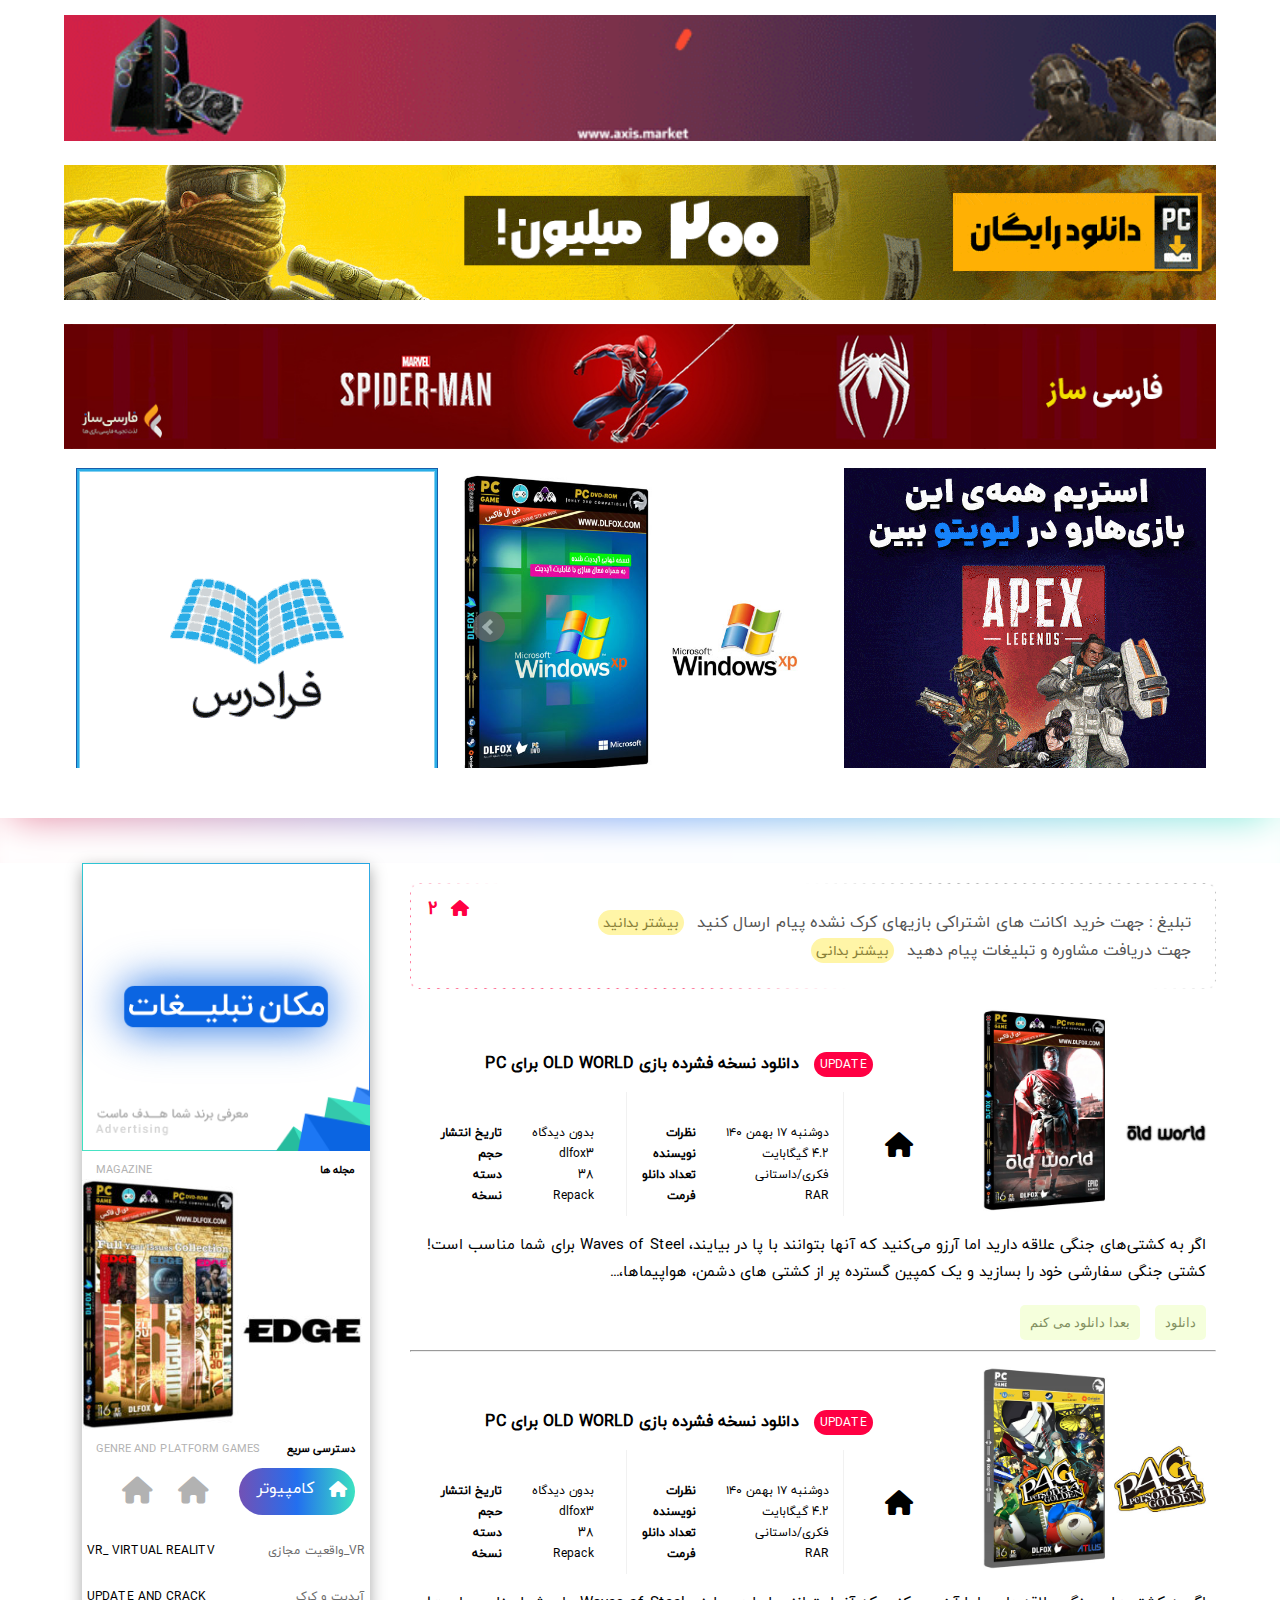
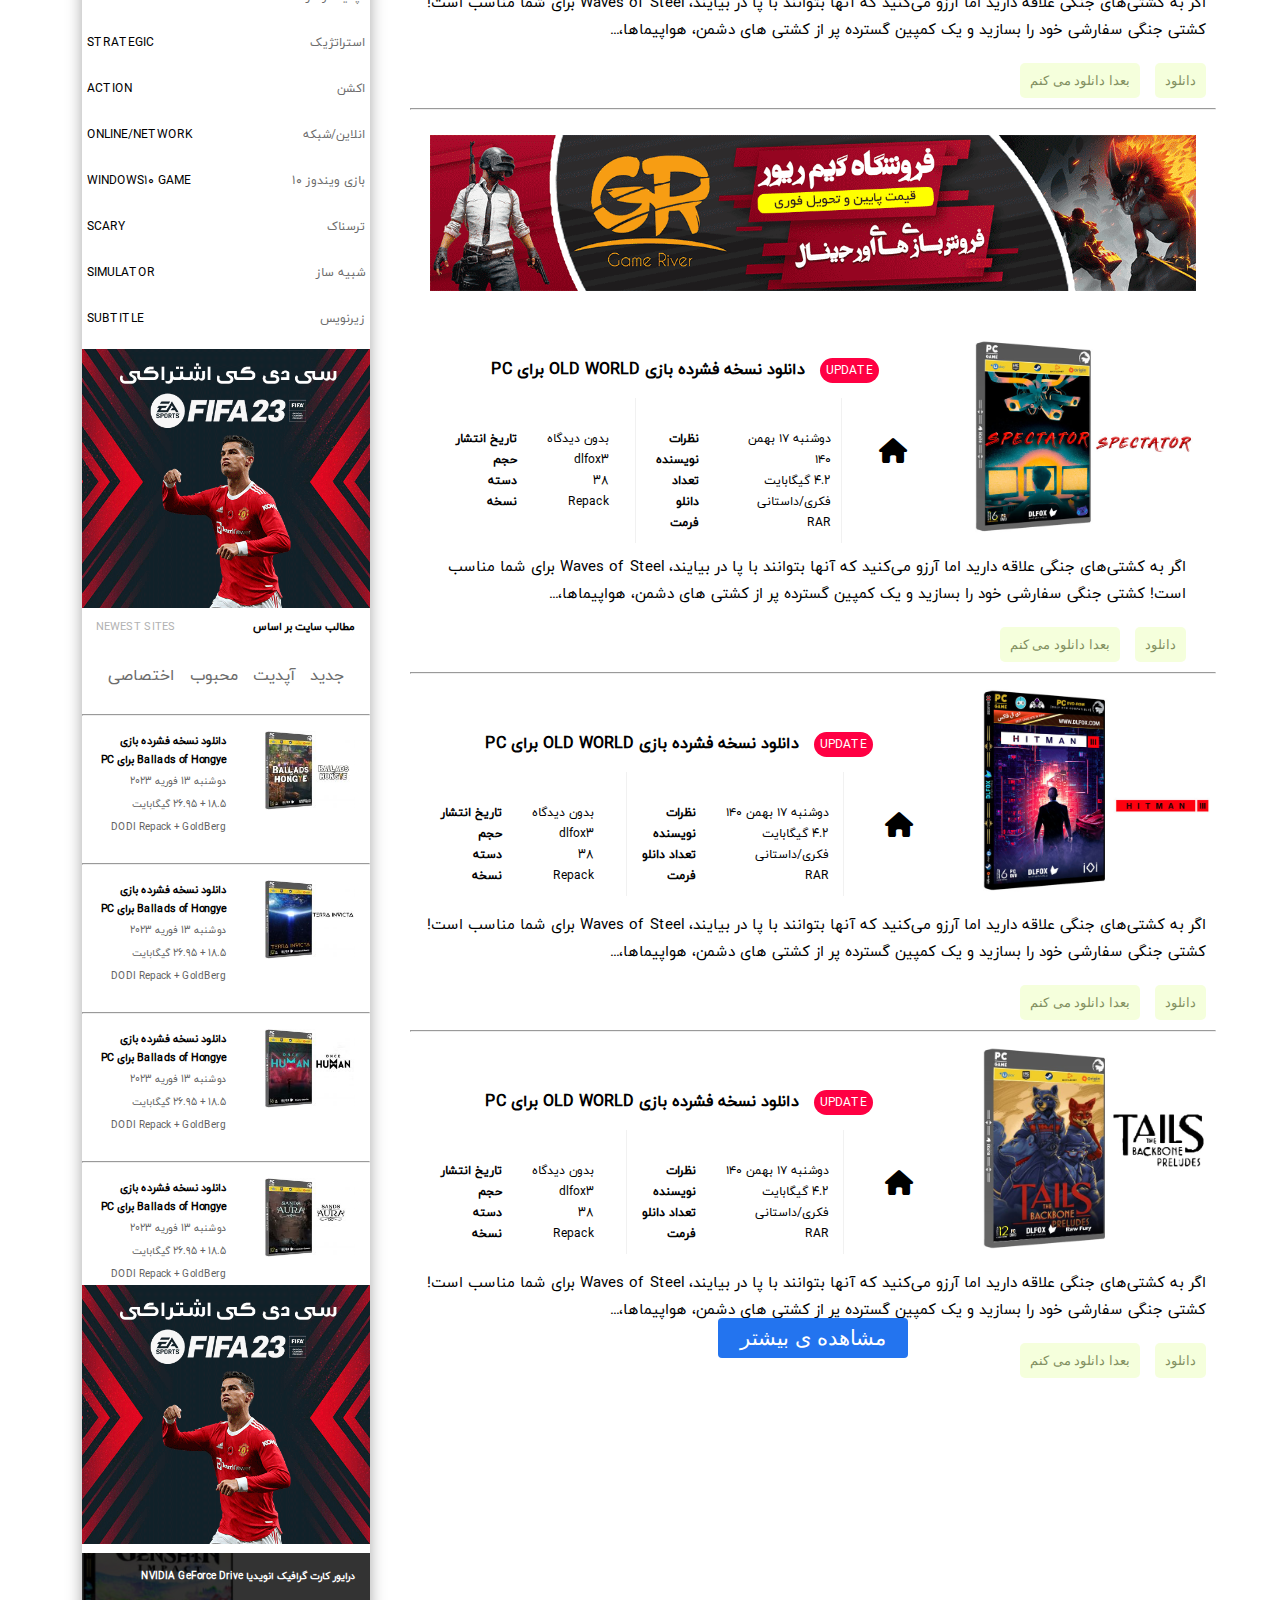
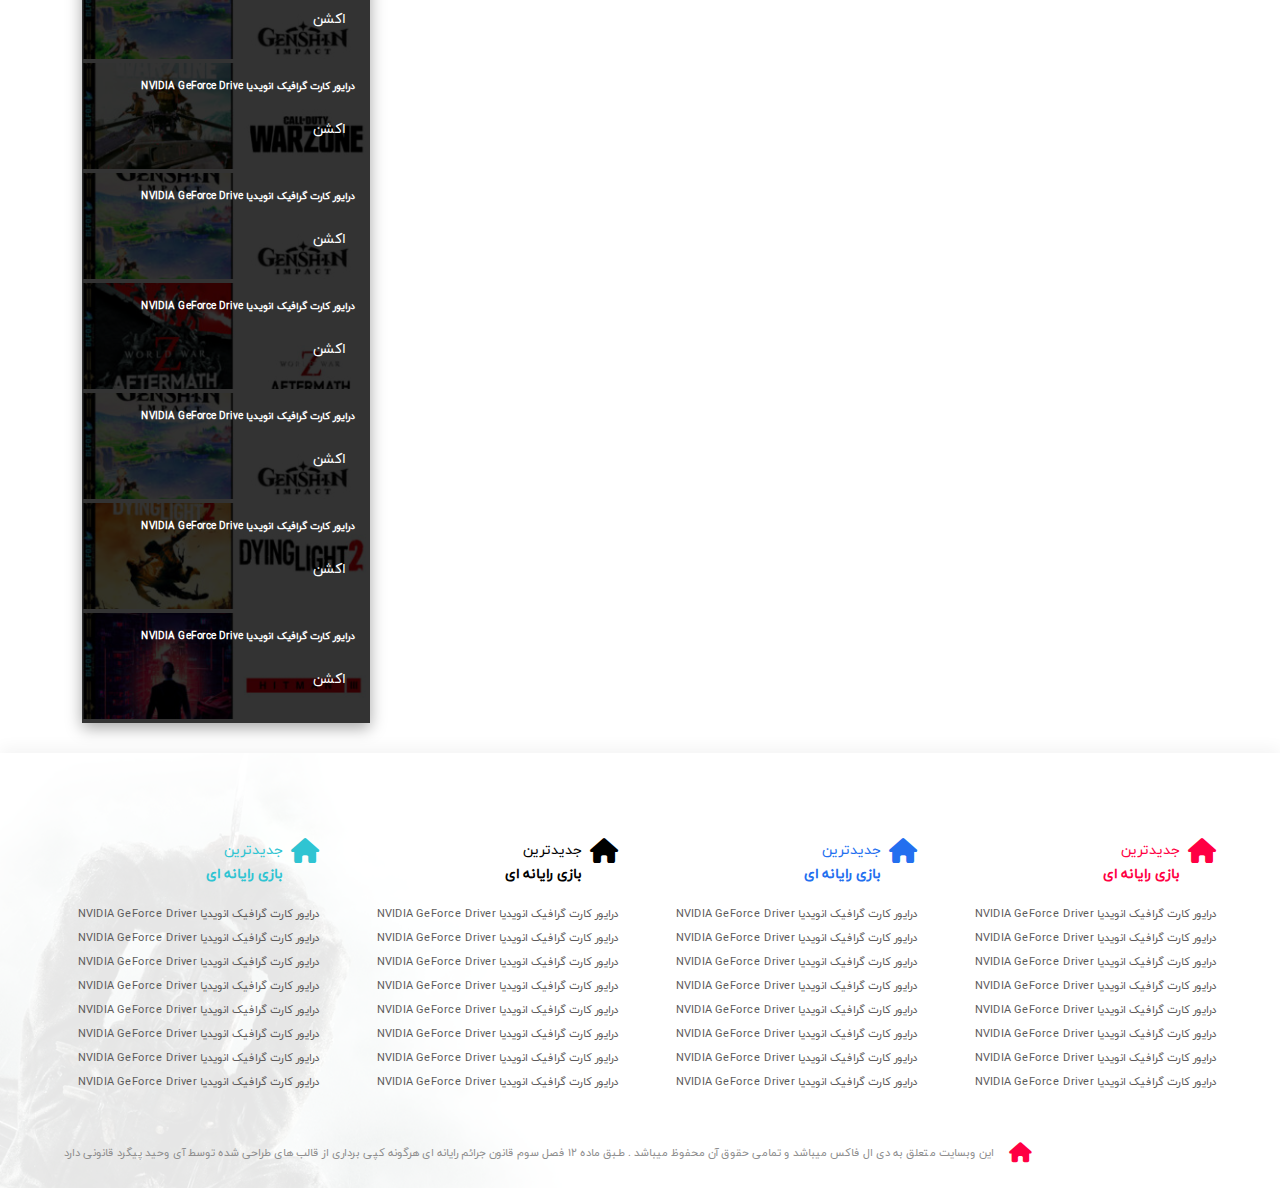
==== commit dbd72133: "ds" ====
--- a/index.html
+++ b/index.html
@@ -511,9 +511,10 @@
                     <div class="img">
                     <img src="gameriver.gif" alt="">
                     </div>
+                    <div class="box">
                     <a href="#" class="wrapper1">
                     <div class="item1">
-                    <img src="Prince-of-Persia-The-Sands-of-Time-Remake-300x110.jpg" height="130px" width="95%" alt="">
+                    <img src="Genshin-Impact5-300x110.jpg"  width="100%" alt="">
                     <h5>درایور کارت گرافیک انویدیا NVIDIA GeForce Drive</h5>
                     <p>اکشن</p>
                     <div class="overlay1">
@@ -522,7 +523,7 @@
                     </a>
                     <a href="#" class="wrapper1">
                     <div class="item1">
-                    <img src="Call-of-Duty-Warzone-300x110.jpg" height="130px" width="95%" alt="">
+                    <img src="Call-of-Duty-Warzone-300x110.jpg" width="100%" alt="">
                     <h5>درایور کارت گرافیک انویدیا NVIDIA GeForce Drive</h5>
                     <p>اکشن</p>
                     <div class="overlay1">
@@ -531,7 +532,7 @@
                     </a>
                     <a href="#" class="wrapper1">
                     <div class="item1">
-                    <img src="Genshin-Impact5-300x110.jpg" height="130px" width="95%" alt="">
+                    <img src="Genshin-Impact5-300x110.jpg"  width="100%" alt="">
                     <h5>درایور کارت گرافیک انویدیا NVIDIA GeForce Drive</h5>
                     <p>اکشن</p>
                     <div class="overlay1">
@@ -540,7 +541,7 @@
                     </a>
                     <a href="#" class="wrapper1">
                     <div class="item1">
-                    <img src="WORLD-WAR-Z-AFTERMATH-2-1-300x110 (1).jpg" height="130px" width="95%" alt="">
+                    <img src="WORLD-WAR-Z-AFTERMATH-2-1-300x110 (1).jpg" width="100%" alt="">
                     <h5>درایور کارت گرافیک انویدیا NVIDIA GeForce Drive</h5>
                     <p>اکشن</p>
                     <div class="overlay1">
@@ -549,7 +550,7 @@
                     </a>
                     <a href="#" class="wrapper1">
                     <div class="item1">
-                    <img src="Genshin-Impact5-300x110.jpg" height="130px" width="95%" alt="">
+                    <img src="Genshin-Impact5-300x110.jpg"  width="100%" alt="">
                     <h5>درایور کارت گرافیک انویدیا NVIDIA GeForce Drive</h5>
                     <p>اکشن</p>
                     <div class="overlay1">
@@ -558,7 +559,7 @@
                     </a>
                     <a href="#" class="wrapper1">
                     <div class="item1">
-                    <img src="Cover-Dying_Light_2_Stay_Human-300x110.jpg" height="130px" width="95%" alt="">
+                    <img src="Cover-Dying_Light_2_Stay_Human-300x110.jpg" width="100%" alt="">
                     <h5>درایور کارت گرافیک انویدیا NVIDIA GeForce Drive</h5>
                     <p>اکشن</p>
                     <div class="overlay1">
@@ -567,14 +568,14 @@
                     </a>
                     <a href="#" class="wrapper1">
                     <div class="item1">
-                    <img src="HITMAN-3-3-300x110.jpg" height="130px" width="95%" alt="">
+                    <img src="HITMAN-3-3-300x110.jpg" width="100%" alt="">
                     <h5>درایور کارت گرافیک انویدیا NVIDIA GeForce Drive</h5>
                     <p>اکشن</p>
                     <div class="overlay1">
                     </div>
                     </div>
                     </a>
-                    
+                    </div>
                     
                    
                        
--- a/styles.css
+++ b/styles.css
@@ -353,7 +353,6 @@
     width: 25%;
     /*border: 1px solid darkblue;*/
     box-shadow: rgba(0, 0, 0, 0.35) 0px 5px 15px;
-    padding: 5px;
  }
   .flex7 {
     display: flex;
@@ -369,10 +368,8 @@
    margin: 0 auto;
   }
   .img img {
-    width: 90%;
-    margin: 0 auto;
-    margin-right: 15px;
-    margin-top: 5px;
+    width: 100%;
+    margin: 0 auto;
   }
   .flex8 {
     display: flex;
@@ -510,7 +507,8 @@
     /*border: 1px solid red;*/
     position: relative;
     cursor: pointer;
-    height: 107px;
+    height: 110px;
+
 }
 .item1:hover>.overlay1{
     opacity: 0.5;
@@ -521,12 +519,11 @@
     transition: transform 0.5s;
 }
 .overlay1 {
-    width: 95%;
-    height: 121%;
+    width: 100%;
+    height: 100%;
     background-color: rgba(0,0,0,0.8);
     position: absolute;
     top: 0;
-    left: 13px;
     color: white;
     text-align: center;
     opacity: 1;
@@ -540,24 +537,26 @@
 .wrapper1 {
     position: relative;
     text-decoration: none;
-    right: 7px;
-    color: white;
-    padding: 1px;
-    
+    color: white; 
 }
 .wrapper1 p {
     position: absolute;
     bottom: 32px;
-    right: 15px;
+    right: 25px;
     z-index: 2;
     font-size: 14px;
 }
 .wrapper1 h5 {
     position: absolute;
     bottom: 79px;
-    right: 5px;
+    right: 15px;
     z-index: 2;
     font-size: 10px;
+}
+.box {
+    display: flex;
+    flex-direction: column;
+    align-items: center;
 }
 
 /*sidbar*/
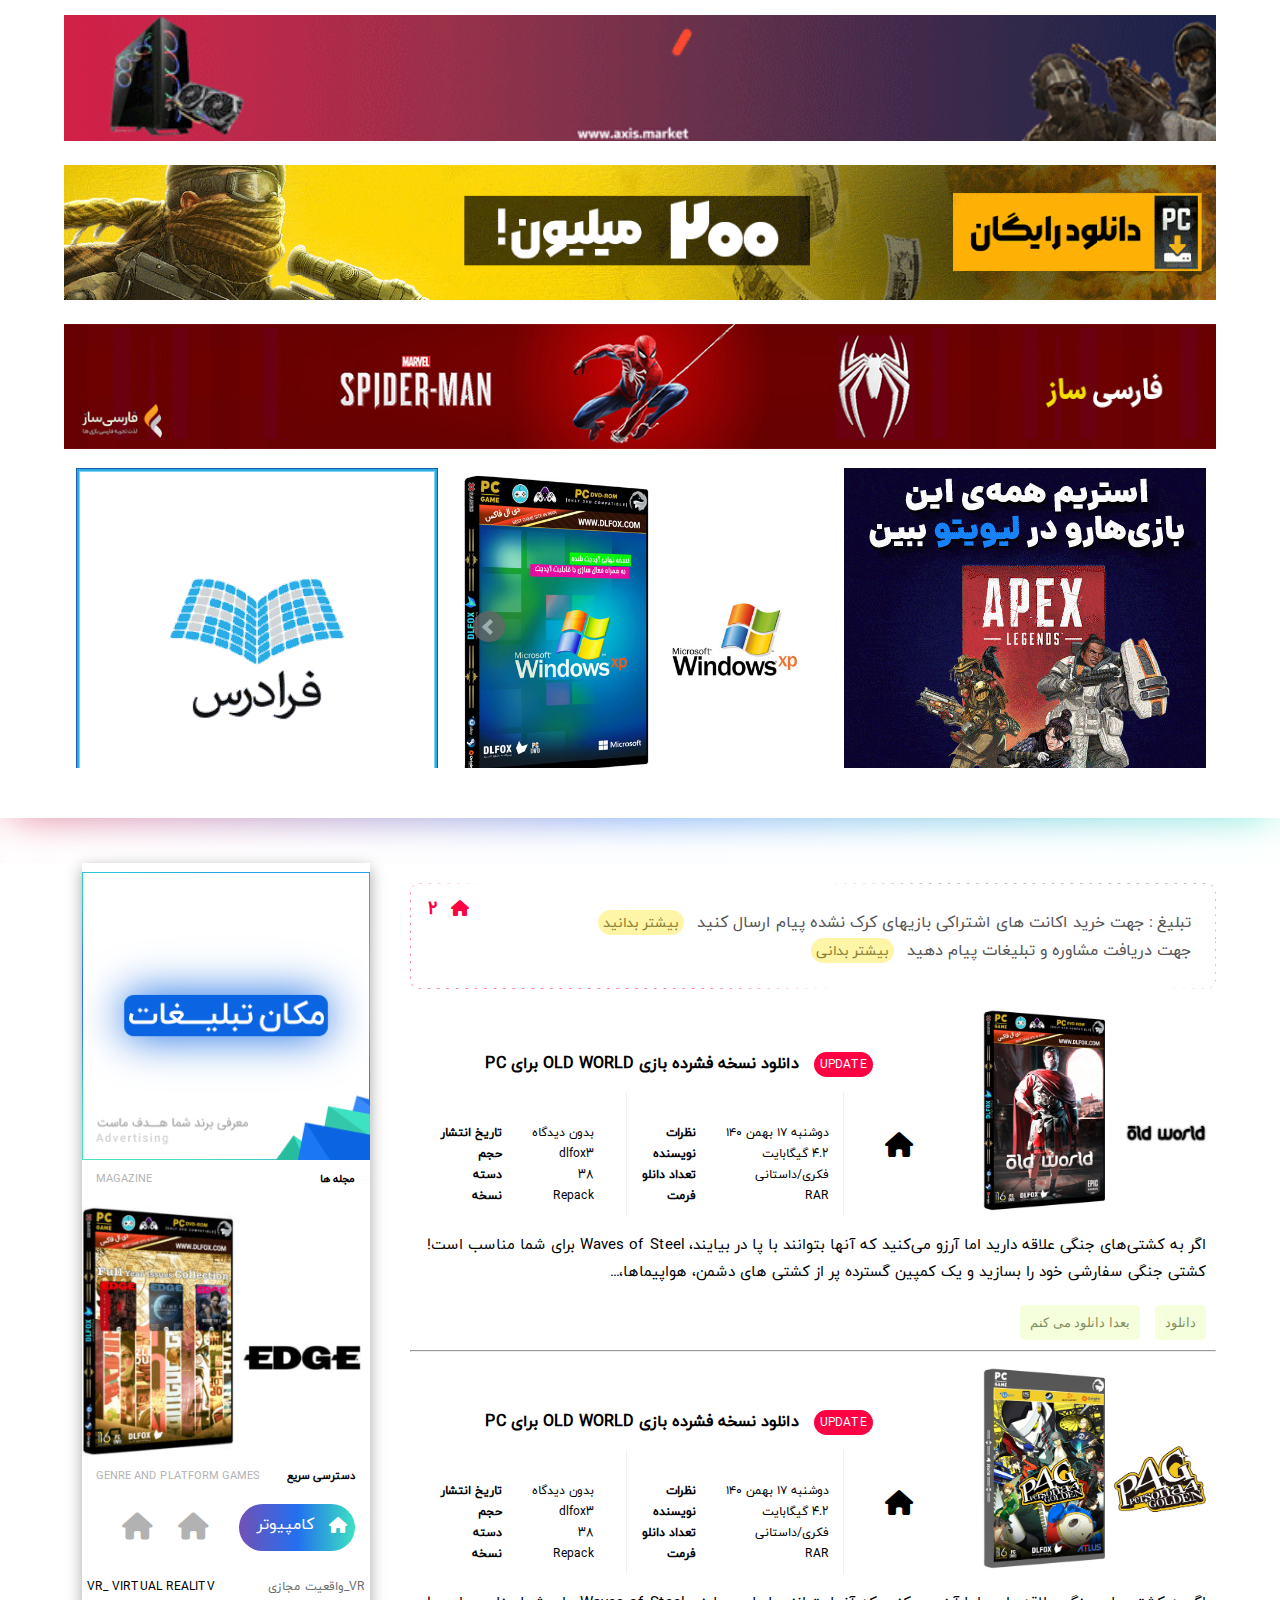
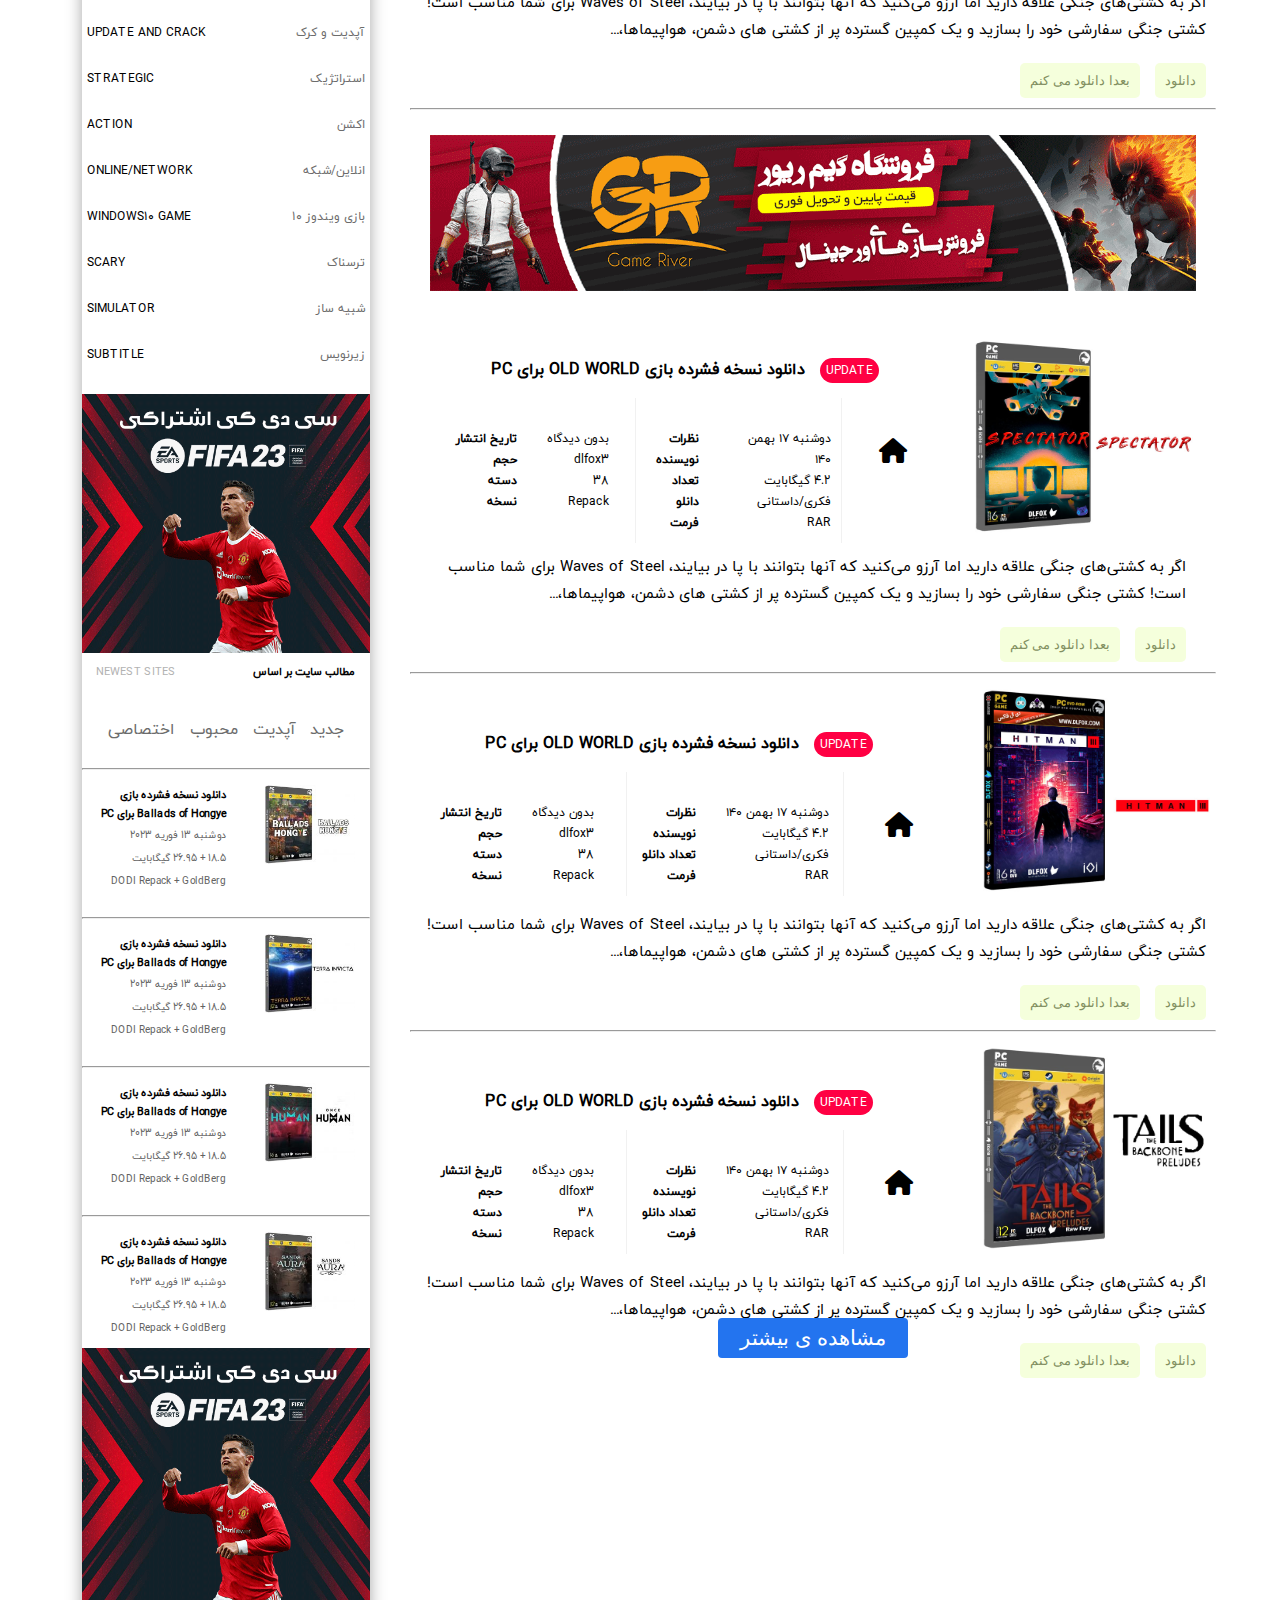
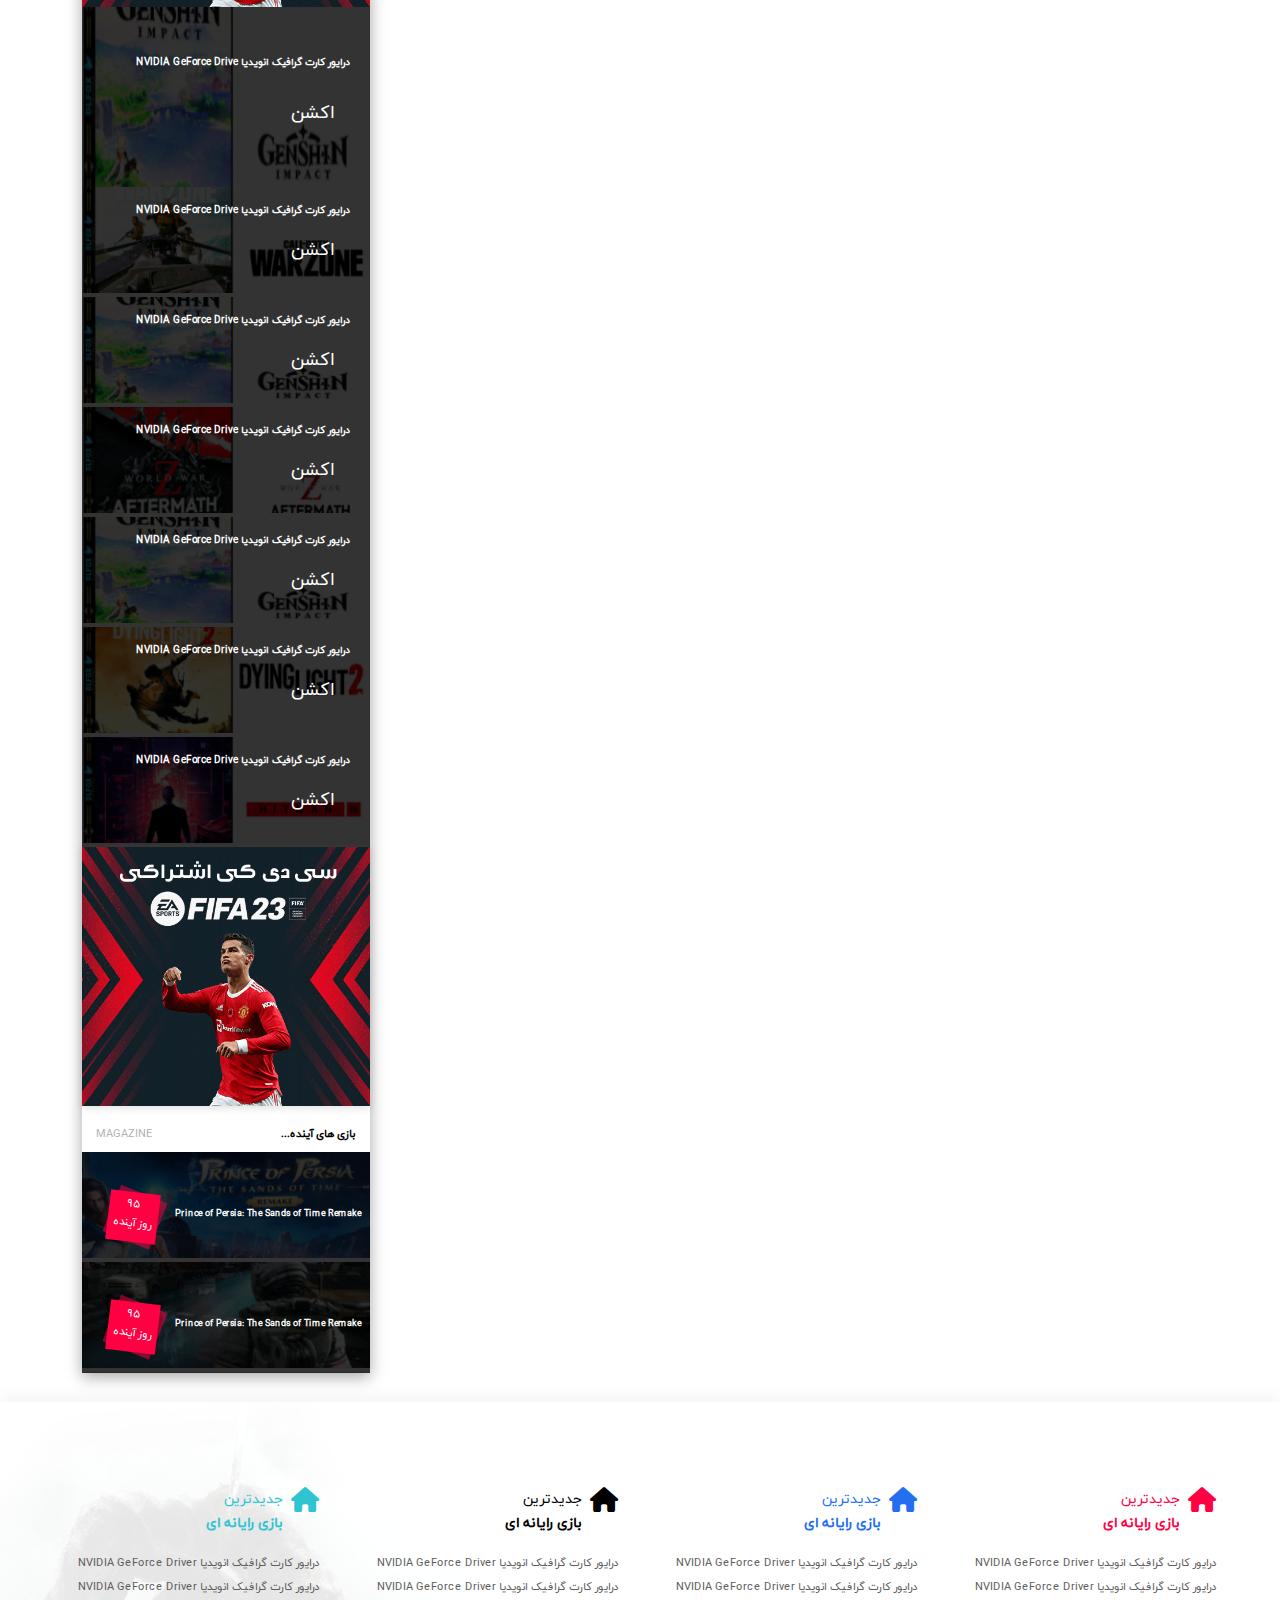
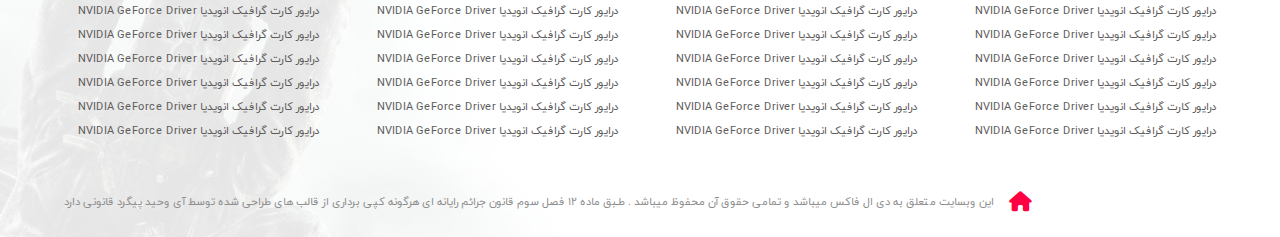
==== commit 1fc909a7: "dew" ====
--- a/index.html
+++ b/index.html
@@ -512,21 +512,39 @@
                     <img src="gameriver.gif" alt="">
                     </div>
                     <div class="box">
+                    <a href="#" class="wrapper1 box1">
+                    <div class="item1 box2">
+                    <img src="Genshin-Impact5-300x110.jpg" height="180px"  width="100%" alt="">
+                    <h5 class="h">درایور کارت گرافیک انویدیا NVIDIA GeForce Drive</h5>
+                    <p class="p2">اکشن</p>
+                    <div class="overlay1 overlay2 box1">
+                    </div>
+                    </div>
+                    </a>
+                    <a href="#" class="wrapper1">
+                    <div class="item1">
+                    <img src="Call-of-Duty-Warzone-300x110.jpg" width="100%" alt="">
+                    <h5>درایور کارت گرافیک انویدیا NVIDIA GeForce Drive</h5>
+                    <p>اکشن</p>
+                    <div class="overlay1 overlay2">
+                    </div>
+                    </div>
+                    </a>
                     <a href="#" class="wrapper1">
                     <div class="item1">
                     <img src="Genshin-Impact5-300x110.jpg"  width="100%" alt="">
                     <h5>درایور کارت گرافیک انویدیا NVIDIA GeForce Drive</h5>
                     <p>اکشن</p>
-                    <div class="overlay1">
+                    <div class="overlay1 overlay2">
                     </div>
                     </div>
                     </a>
                     <a href="#" class="wrapper1">
                     <div class="item1">
-                    <img src="Call-of-Duty-Warzone-300x110.jpg" width="100%" alt="">
+                    <img src="WORLD-WAR-Z-AFTERMATH-2-1-300x110 (1).jpg" width="100%" alt="">
                     <h5>درایور کارت گرافیک انویدیا NVIDIA GeForce Drive</h5>
                     <p>اکشن</p>
-                    <div class="overlay1">
+                    <div class="overlay1 overlay2">
                     </div>
                     </div>
                     </a>
@@ -535,25 +553,7 @@
                     <img src="Genshin-Impact5-300x110.jpg"  width="100%" alt="">
                     <h5>درایور کارت گرافیک انویدیا NVIDIA GeForce Drive</h5>
                     <p>اکشن</p>
-                    <div class="overlay1">
-                    </div>
-                    </div>
-                    </a>
-                    <a href="#" class="wrapper1">
-                    <div class="item1">
-                    <img src="WORLD-WAR-Z-AFTERMATH-2-1-300x110 (1).jpg" width="100%" alt="">
-                    <h5>درایور کارت گرافیک انویدیا NVIDIA GeForce Drive</h5>
-                    <p>اکشن</p>
-                    <div class="overlay1">
-                    </div>
-                    </div>
-                    </a>
-                    <a href="#" class="wrapper1">
-                    <div class="item1">
-                    <img src="Genshin-Impact5-300x110.jpg"  width="100%" alt="">
-                    <h5>درایور کارت گرافیک انویدیا NVIDIA GeForce Drive</h5>
-                    <p>اکشن</p>
-                    <div class="overlay1">
+                    <div class="overlay1 overlay2">
                     </div>
                     </div>
                     </a>
@@ -562,7 +562,7 @@
                     <img src="Cover-Dying_Light_2_Stay_Human-300x110.jpg" width="100%" alt="">
                     <h5>درایور کارت گرافیک انویدیا NVIDIA GeForce Drive</h5>
                     <p>اکشن</p>
-                    <div class="overlay1">
+                    <div class="overlay1 overlay2">
                     </div>
                     </div>
                     </a>
@@ -571,12 +571,42 @@
                     <img src="HITMAN-3-3-300x110.jpg" width="100%" alt="">
                     <h5>درایور کارت گرافیک انویدیا NVIDIA GeForce Drive</h5>
                     <p>اکشن</p>
-                    <div class="overlay1">
-                    </div>
-                    </div>
-                    </a>
-                    </div>
-                    
+                    <div class="overlay1 overlay2">
+                    </div>
+                    </div>
+                    </a>
+                    </div>
+                    <div>
+                    <div class="img4">
+                    <img src="gameriver.gif" width="100%" alt="">
+                    </div>  
+                    </div>
+                    <div class="flex7">
+                    <div><h6>بازی های آینده...</h6></div>
+                    <div><p>MAGAZINE</p></div>
+                    </div>
+                    <div class="box">
+                    <a href="#" class="wrapper1">
+                    <div class="item1">
+                    <img src="Prince-of-Persia-The-Sands-of-Time-Remake-300x110.jpg"width="100%" alt="">
+                    <h5 class="h3">Prince of Persia: The Sands of Time Remake</h5>
+                    <span>95<br>روز آینده</span>
+                    <div class="overlay1 overlay3">
+                    <h3 class="animate__animated animate__backInLeft">مشاهده تریلر <i class="fa-solid fa-home"></i></h3>
+                    </div>
+                    </div>
+                    </a>
+                    <a href="#" class="wrapper1">
+                    <div class="item1">
+                    <img src="Pragmata2-300x110.jpg" width="100%" alt="">
+                    <h5 class="h3">Prince of Persia: The Sands of Time Remake</h5>
+                    <span>95<br>روز آینده</span>
+                    <div class="overlay1 overlay3">
+                    <h3 class="animate__animated animate__backInLeft">مشاهده تریلر <i class="fa-solid fa-home"></i></h3>
+                    </div>
+                    </div>
+                    </a>
+                    </div>
                    
                        
                     
--- a/styles.css
+++ b/styles.css
@@ -12,7 +12,7 @@
     url("fonts/iranyekan_numbers/woff/iranyekanwebregular(fanum).woff") format('woff'),
     url("fonts/iranyekan_numbers/svg/iranyekanwebregular(fanum).svg") format('svg');
 }
-*{
+* {
     margin: 0;
     padding: 0;
     box-sizing: border-box;
@@ -20,6 +20,7 @@
 body{
     direction: rtl;
     font-family: 'iranyekan_numbers','iranyekan';
+    
 }
 .container{
     /*border: 1px solid red;*/
@@ -354,19 +355,22 @@
     /*border: 1px solid darkblue;*/
     box-shadow: rgba(0, 0, 0, 0.35) 0px 5px 15px;
  }
-  .flex7 {
+ .flex7 {
     display: flex;
     justify-content: space-between;
     width: 90%;
     margin: 0 auto;
-  }
+    height: 37px;
+    align-items: center;
+}
   .flex7 p {
     font-size: 11px;
     color: #b2b2b2;
   }
   .img{
-   margin: 0 auto;
-  }
+    position: relative;
+    top: 9px;
+}
   .img img {
     width: 100%;
     margin: 0 auto;
@@ -502,6 +506,7 @@
     width:100%;
     height: 140px;   
 }
+
 .item1{
     width: 100%;;
     /*border: 1px solid red;*/
@@ -510,17 +515,16 @@
     height: 110px;
 
 }
-.item1:hover>.overlay1{
+.item1:hover>.overlay2{
     opacity: 0.5;
     background-color: rgba(89, 163, 206, 0.8);
 }
-
 .item1>img{
     transition: transform 0.5s;
 }
 .overlay1 {
     width: 100%;
-    height: 100%;
+    height: 101%;
     background-color: rgba(0,0,0,0.8);
     position: absolute;
     top: 0;
@@ -530,9 +534,8 @@
     transition: opacity 1.0s;
 }
 .overlay1 div {
-    width: 95%;
-    margin: 0 auto;
-    margin-top: 65px;
+    width: 100%;
+
 }
 .wrapper1 {
     position: relative;
@@ -542,22 +545,92 @@
 .wrapper1 p {
     position: absolute;
     bottom: 32px;
-    right: 25px;
+    right: 35px;
     z-index: 2;
-    font-size: 14px;
+    font-size: 18px;
 }
 .wrapper1 h5 {
     position: absolute;
     bottom: 79px;
-    right: 15px;
+    right: 20px;
     z-index: 2;
     font-size: 10px;
 }
 .box {
-    display: flex;
-    flex-direction: column;
-    align-items: center;
-}
+  width: 100%;
+}
+.box1 {
+    height: 200px;
+}
+.box2 {
+    height: 180px;
+}
+.h {
+    top: 46px;
+}
+.p2 {
+    top: 90px;
+}
+.img4 {
+    position: relative;
+}
+.img4 img {
+    width: 100%;
+    box-shadow: rgb(99 99 99 / 20%) 0px 2px 8px 0px;
+}
+.item1 span {
+    float: left;
+    background-color: #ff0043;
+    width: 50px;
+    height: 50px;
+    text-align: center;
+    padding: 2px 1px;
+    font-size: 11px;
+    margin: 0 22px 0 8px;
+    position: absolute;
+    z-index: 5;
+    transform: rotate(7deg);
+    left: 18px;
+    top: 40px;
+    }
+    .item1 span:before {
+    background-color: #ff0043;
+    width: 50px;
+    height: 50px;
+    content: "";
+    position: absolute;
+    top: 0;
+    left: 2px;
+    opacity: .5;
+    transform: rotate(15deg);
+    z-index: -1;
+    }
+    .item1 .h3 {
+    position: absolute;
+    bottom: 41px;
+    right: 9px;
+    z-index: 2;
+    font-size: 9px;
+    }
+    .item1:hover .h3 , .item1:hover span {
+        visibility: hidden;
+        display: none;
+        
+    }
+    .item1:hover .overlay3 {
+        background-color: #ff0043;
+        transition:  1.0s;
+    }
+    .overlay3 h3 {
+        position: absolute;
+        top: 38px;
+        right: 78px;
+        display: none;
+    }
+    .overlay3:hover h3 {
+        display: block;
+    }
+    
 
 /*sidbar*/
 /*media*/
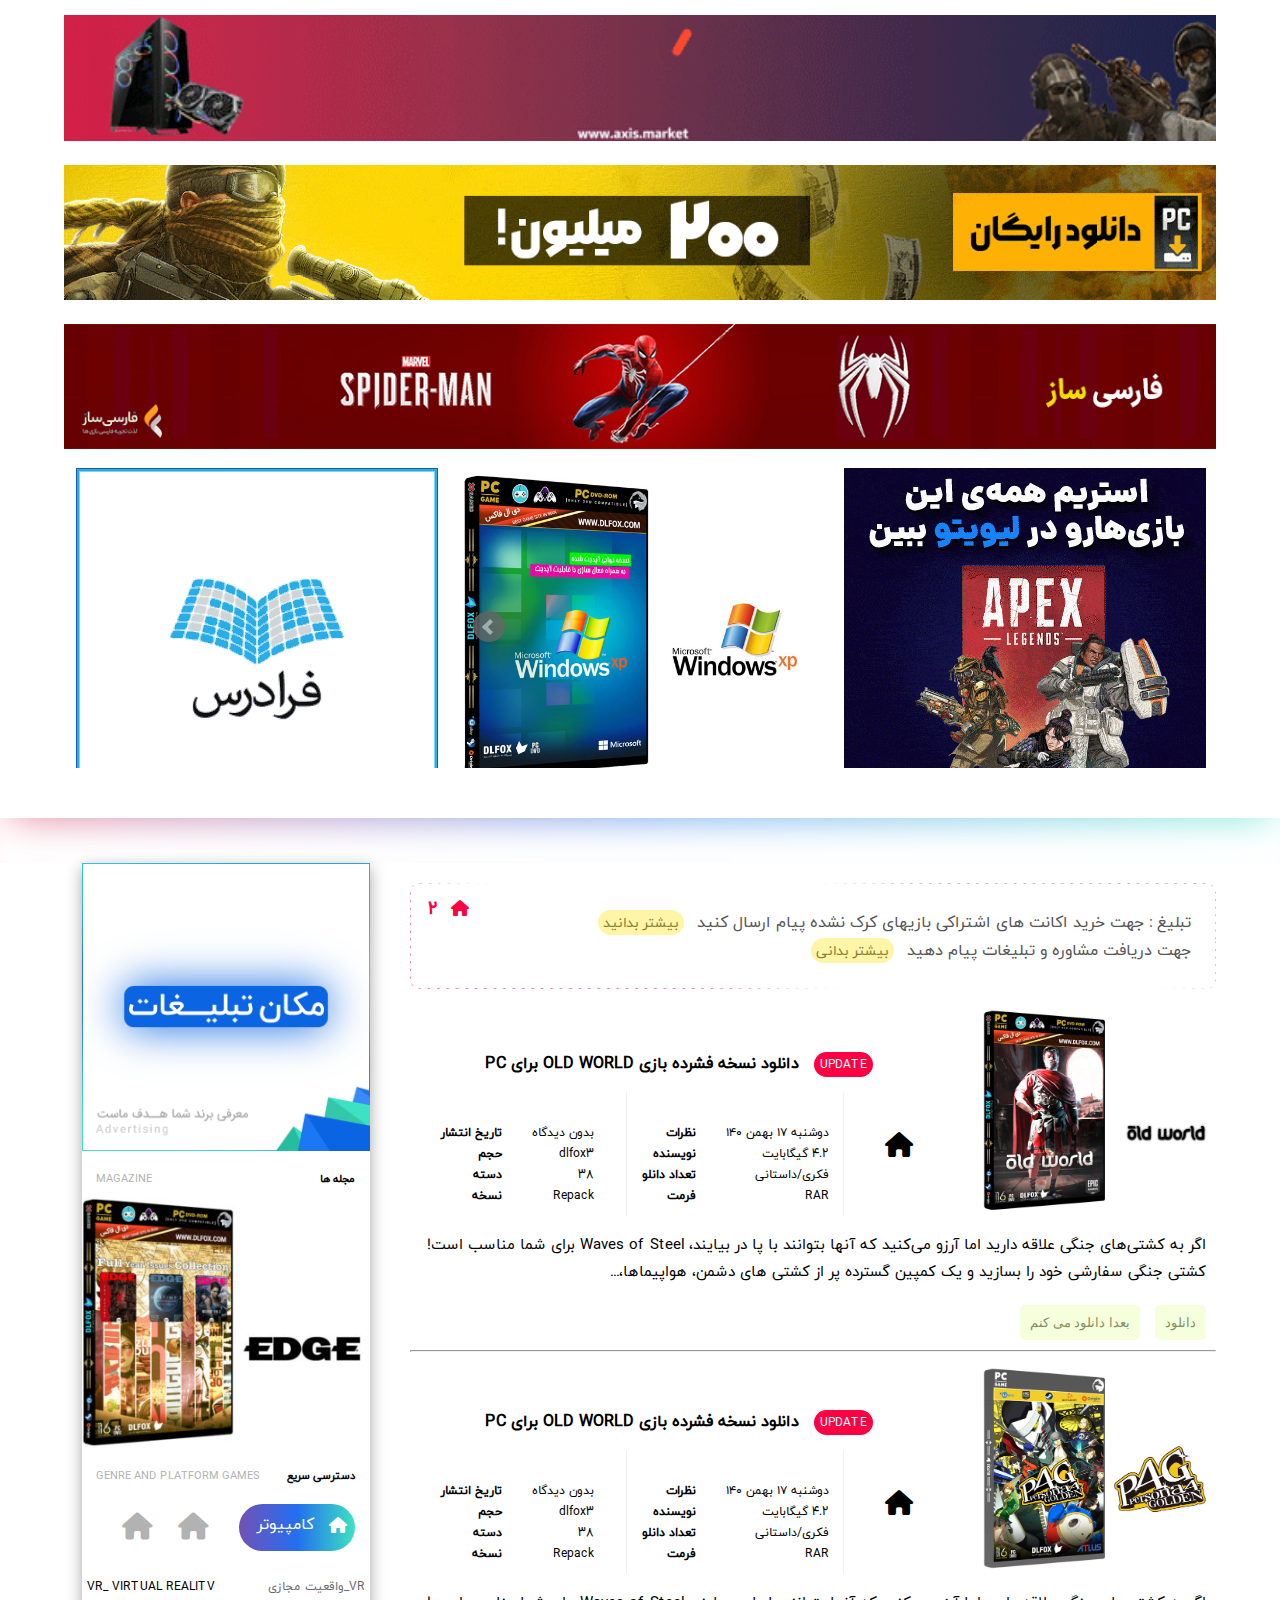
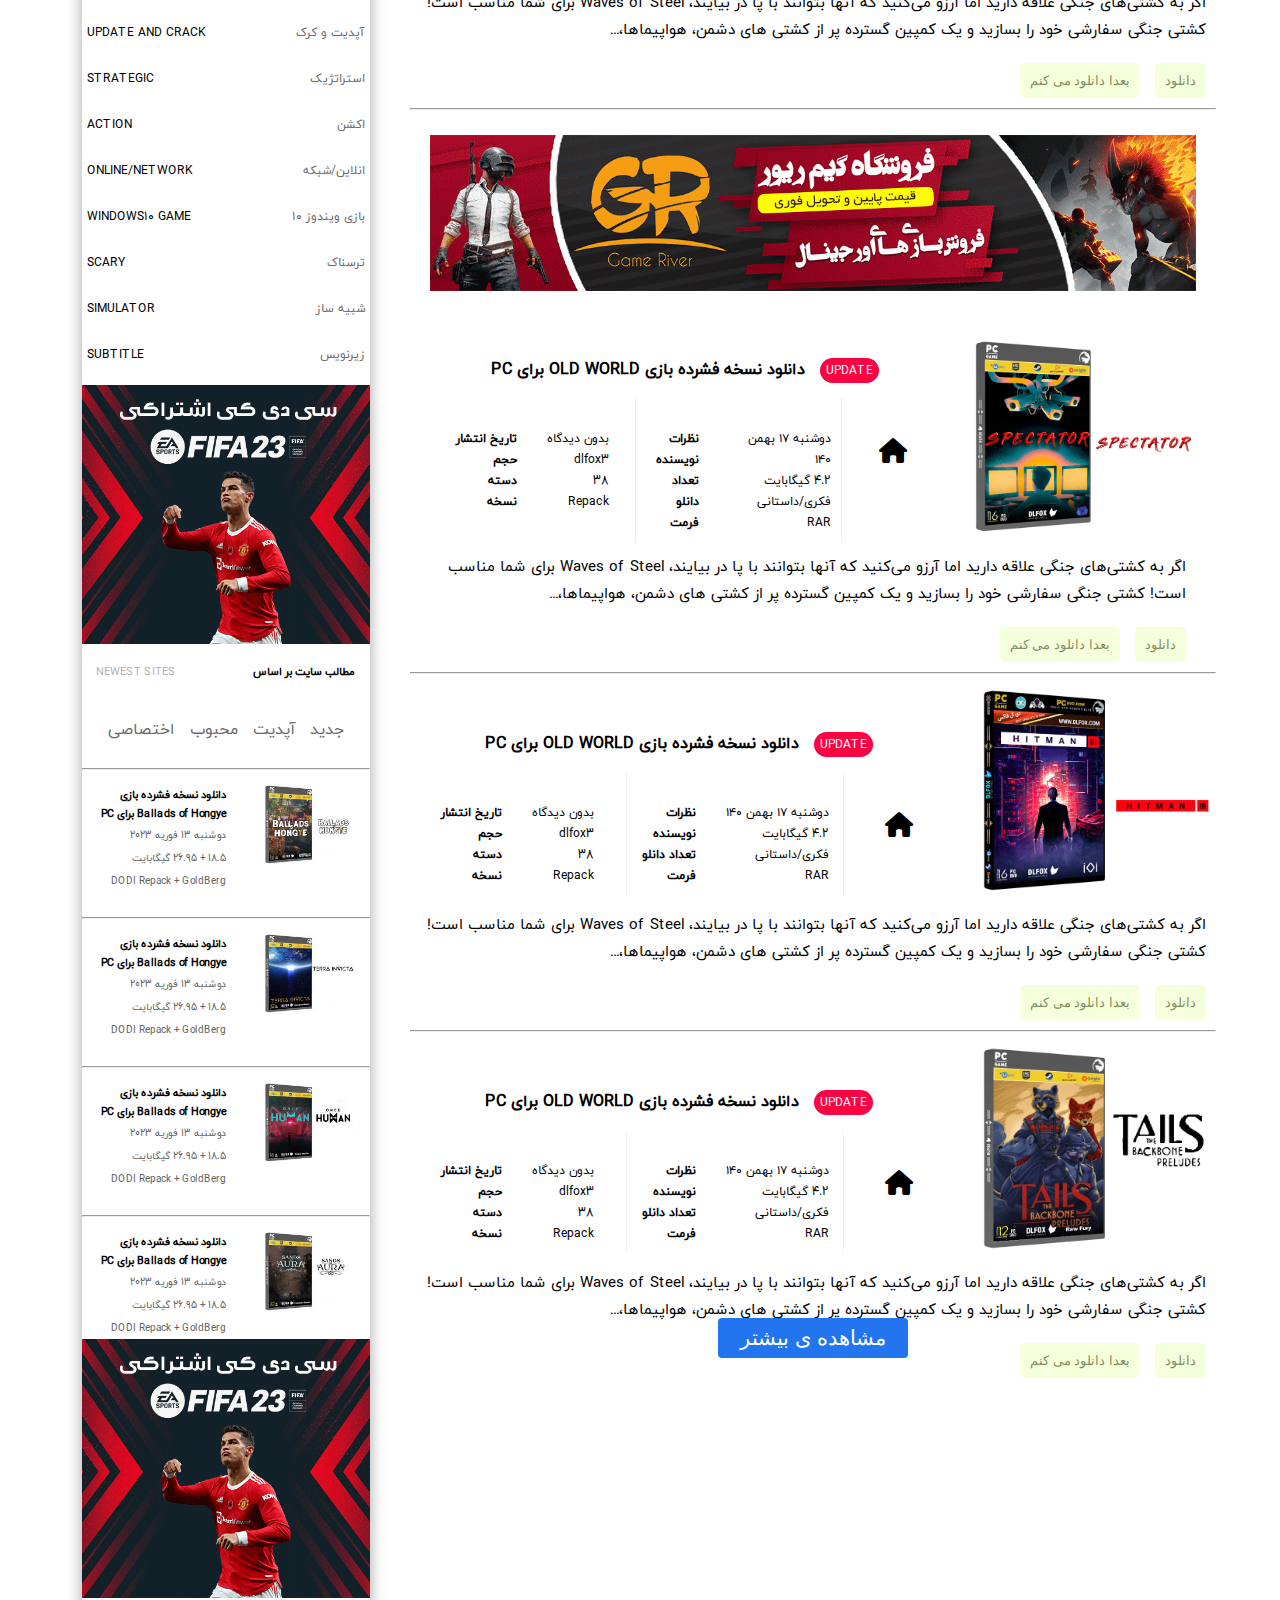
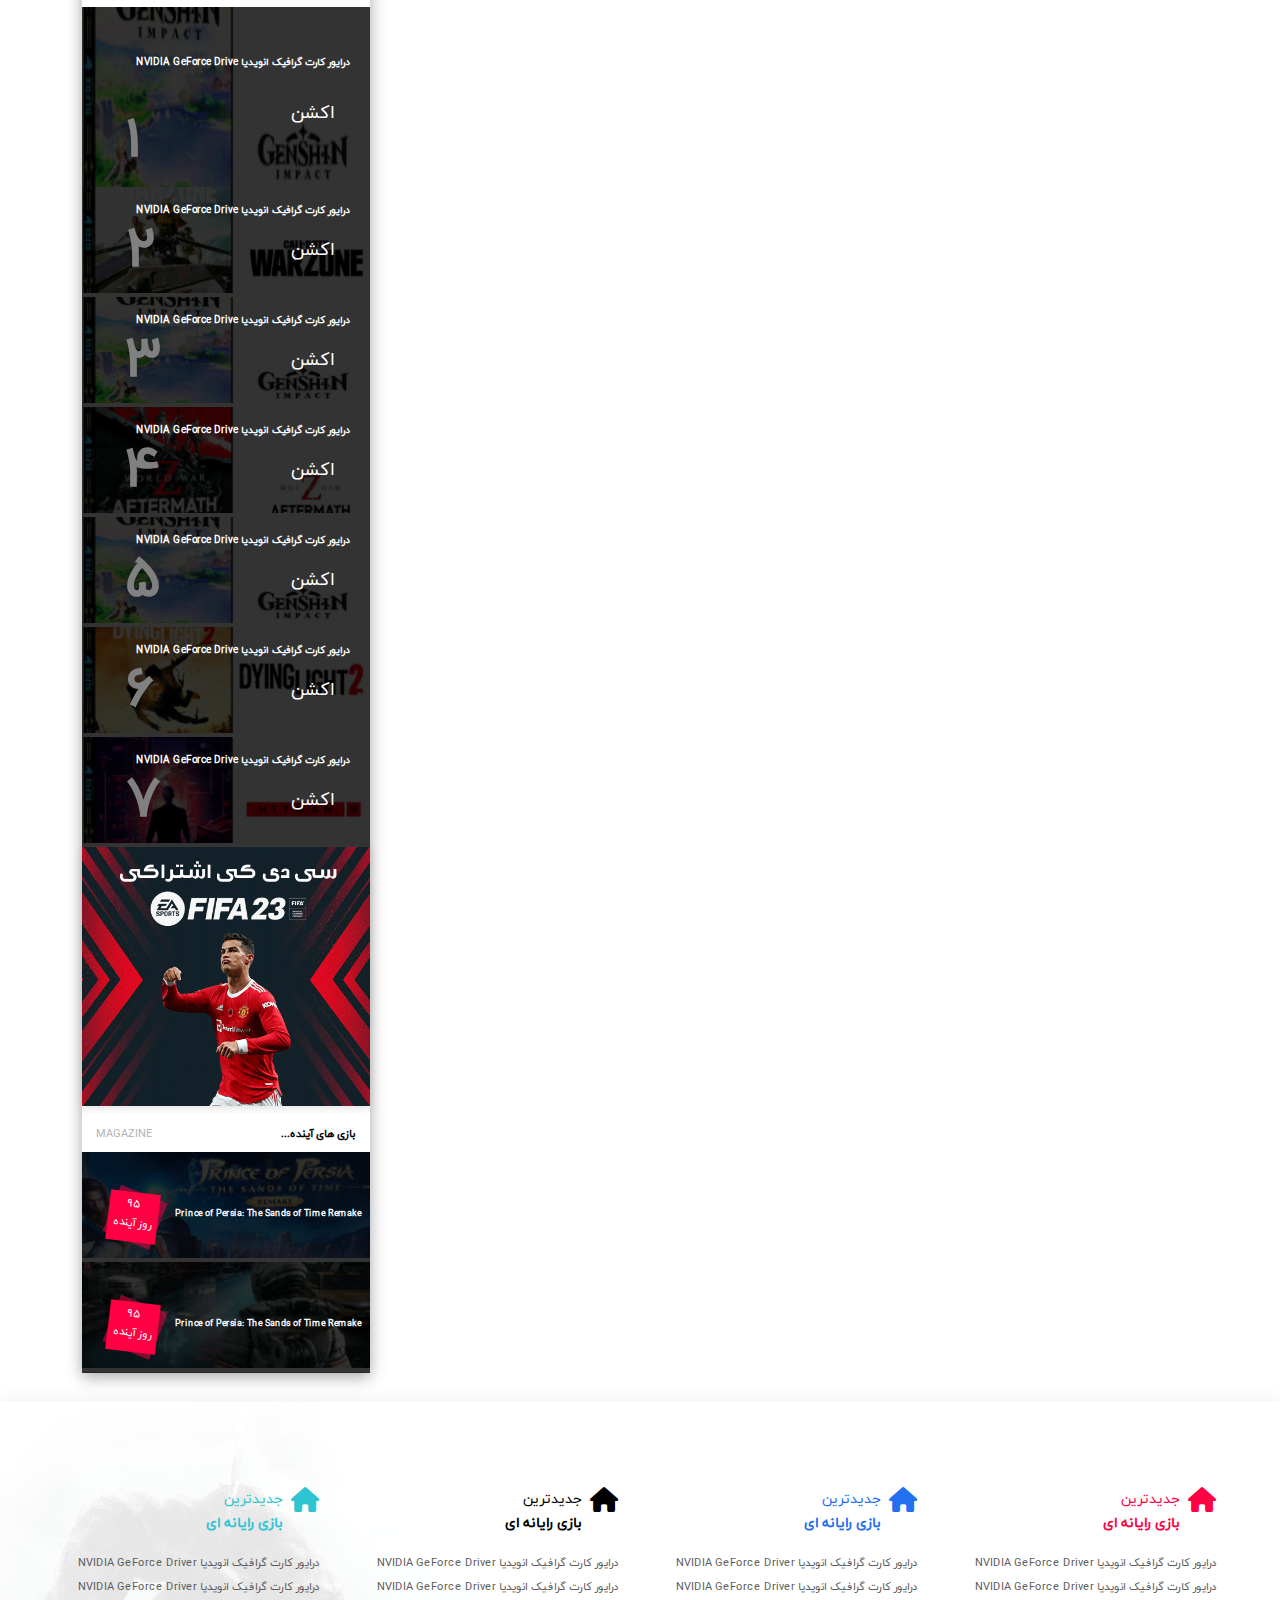
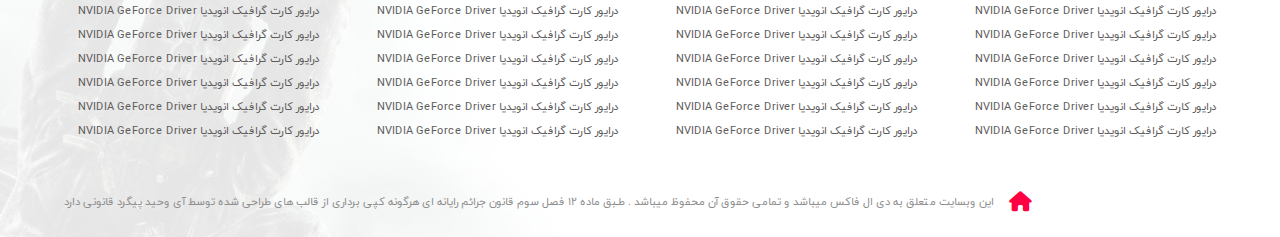
==== commit 084956b4: "dfr" ====
--- a/index.html
+++ b/index.html
@@ -508,8 +508,8 @@
                     </ul>
                     </div>
                     </div>
-                    <div class="img">
-                    <img src="gameriver.gif" alt="">
+                    <div class="img3">
+                    <img src="gameriver.gif" width="100%" alt="">
                     </div>
                     <div class="box">
                     <a href="#" class="wrapper1 box1">
@@ -517,6 +517,7 @@
                     <img src="Genshin-Impact5-300x110.jpg" height="180px"  width="100%" alt="">
                     <h5 class="h">درایور کارت گرافیک انویدیا NVIDIA GeForce Drive</h5>
                     <p class="p2">اکشن</p>
+                    <h6>1</h6>
                     <div class="overlay1 overlay2 box1">
                     </div>
                     </div>
@@ -526,6 +527,7 @@
                     <img src="Call-of-Duty-Warzone-300x110.jpg" width="100%" alt="">
                     <h5>درایور کارت گرافیک انویدیا NVIDIA GeForce Drive</h5>
                     <p>اکشن</p>
+                    <h6>2</h6>
                     <div class="overlay1 overlay2">
                     </div>
                     </div>
@@ -535,6 +537,7 @@
                     <img src="Genshin-Impact5-300x110.jpg"  width="100%" alt="">
                     <h5>درایور کارت گرافیک انویدیا NVIDIA GeForce Drive</h5>
                     <p>اکشن</p>
+                    <h6>3</h6>
                     <div class="overlay1 overlay2">
                     </div>
                     </div>
@@ -544,6 +547,7 @@
                     <img src="WORLD-WAR-Z-AFTERMATH-2-1-300x110 (1).jpg" width="100%" alt="">
                     <h5>درایور کارت گرافیک انویدیا NVIDIA GeForce Drive</h5>
                     <p>اکشن</p>
+                    <h6>4</h6>
                     <div class="overlay1 overlay2">
                     </div>
                     </div>
@@ -553,6 +557,7 @@
                     <img src="Genshin-Impact5-300x110.jpg"  width="100%" alt="">
                     <h5>درایور کارت گرافیک انویدیا NVIDIA GeForce Drive</h5>
                     <p>اکشن</p>
+                    <h6>5</h6>
                     <div class="overlay1 overlay2">
                     </div>
                     </div>
@@ -562,6 +567,7 @@
                     <img src="Cover-Dying_Light_2_Stay_Human-300x110.jpg" width="100%" alt="">
                     <h5>درایور کارت گرافیک انویدیا NVIDIA GeForce Drive</h5>
                     <p>اکشن</p>
+                    <h6>6</h6>
                     <div class="overlay1 overlay2">
                     </div>
                     </div>
@@ -571,6 +577,7 @@
                     <img src="HITMAN-3-3-300x110.jpg" width="100%" alt="">
                     <h5>درایور کارت گرافیک انویدیا NVIDIA GeForce Drive</h5>
                     <p>اکشن</p>
+                    <h6>7</h6>
                     <div class="overlay1 overlay2">
                     </div>
                     </div>
--- a/styles.css
+++ b/styles.css
@@ -95,7 +95,6 @@
 }
  div .flex2  .left {
     width: 70%;
-    /*border: 1px solid firebrick;*/
  }
  div .flex2 .left .border {
     border: 10px solid transparent;
@@ -105,7 +104,6 @@
     margin: 20px auto 20px auto;
  }
  div .flex2 .left .border p {
-    text-align: right;
     color: #565656;
  }
  div .flex2 .left .border span {
@@ -367,13 +365,8 @@
     font-size: 11px;
     color: #b2b2b2;
   }
-  .img{
-    position: relative;
-    top: 9px;
-}
   .img img {
     width: 100%;
-    margin: 0 auto;
   }
   .flex8 {
     display: flex;
@@ -630,10 +623,76 @@
     .overlay3:hover h3 {
         display: block;
     }
+    .wrapper1 h6 {
+      position: absolute;
+      bottom: 1px;
+      z-index: 1;
+      left: 44px;
+      font-size: 55px;
+      color: grey;
+    }
     
 
 /*sidbar*/
 /*media*/
+@media only screen and (max-width:1260px) {
+    .img3{
+       position: relative;
+       top: 10px;
+    }
+    .flex12 {
+        gap: 7px;
+    }
+    .flex12 a {
+        font-size: 9px;
+    }
+    .flex9 p {
+        margin-top: 8px;
+        font-size: 10px;
+    }
+    .flex7 {
+        font-size: 10px;
+        width: 98%;
+    }
+    .flex10 {
+        font-size: 20px;
+        gap: 14px;
+    }
+    .item1 img {
+        height: 109px;
+    }
+    .item1 .h3 {
+       font-size: 7px;
+    }
+    .item1 span {
+       left: 10px;
+    }
+    .box2 img{
+       height: 180px;
+    }
+    .item1 h5 {
+        font-size: 7px;
+        text-align: center;
+    }
+    .wrapper1 h6{
+        left: 16px;
+    }
+    .box2 h6 {
+        left: 20px;
+        bottom: 20px;
+        font-size: 68px;
+    }
+    div .flex2 .left .border p {
+        font-size: 12px;
+    }
+
+}
+@media only screen and (max-width:1000px) {
+    .item1 .h3 {
+        font-size: 7px;
+        top: 15px;
+    }
+}
 @media only screen and (max-width:1033px) {
     .flex9{
         padding: 7px;
@@ -685,9 +744,17 @@
         gap: 10px;
         align-items: center;
     }
-}
-
-@media only screen and (max-width:767px)   {
+    .overlay3 h3 {
+        right: 30px;
+
+        }
+    .item1 span {
+        left: 1px;
+       }   
+        
+
+}
+@media only screen and (max-width:767px) {
     #wrapper{
         flex-direction: column;
         align-items: center;
@@ -696,7 +763,6 @@
     div .grid {
         grid-template-columns: repeat(2, minmax(0 , 1fr));
           }
-
     .overlay {
         width: 100%;
     }
@@ -721,6 +787,32 @@
     }
     } 
 @media only screen and (max-width:665px) {
+    div .flex2 .left .border p {
+        font-size: 9px;
+    }
+    .item1 h5 {
+        font-size: 14px;
+    }
+    .overlay3 h3 {
+        left: 70px;
+    }
+    .item1 span {
+        left: 66px;
+    }
+    .item1 .h3 {
+        font-size: 13px;
+        top: 53px;
+    }
+    .flex12 {
+        gap: 25px;
+    }
+    .flex12 a {
+        font-size: 17px;
+    }
+    .flex9 p {
+        margin-top: 13px;
+        font-size: 12px;
+    }
     #wrapper{
         flex-direction: column;
     }
@@ -779,10 +871,14 @@
     .flex13 .left3 {
         width: 100%;
         text-align: center;
-
    }
 }
-
+@media only screen and (max-width:400px) {    
+    .flex2 {
+        flex-direction: column;
+        align-items: center;
+    }
+}
 
 
  
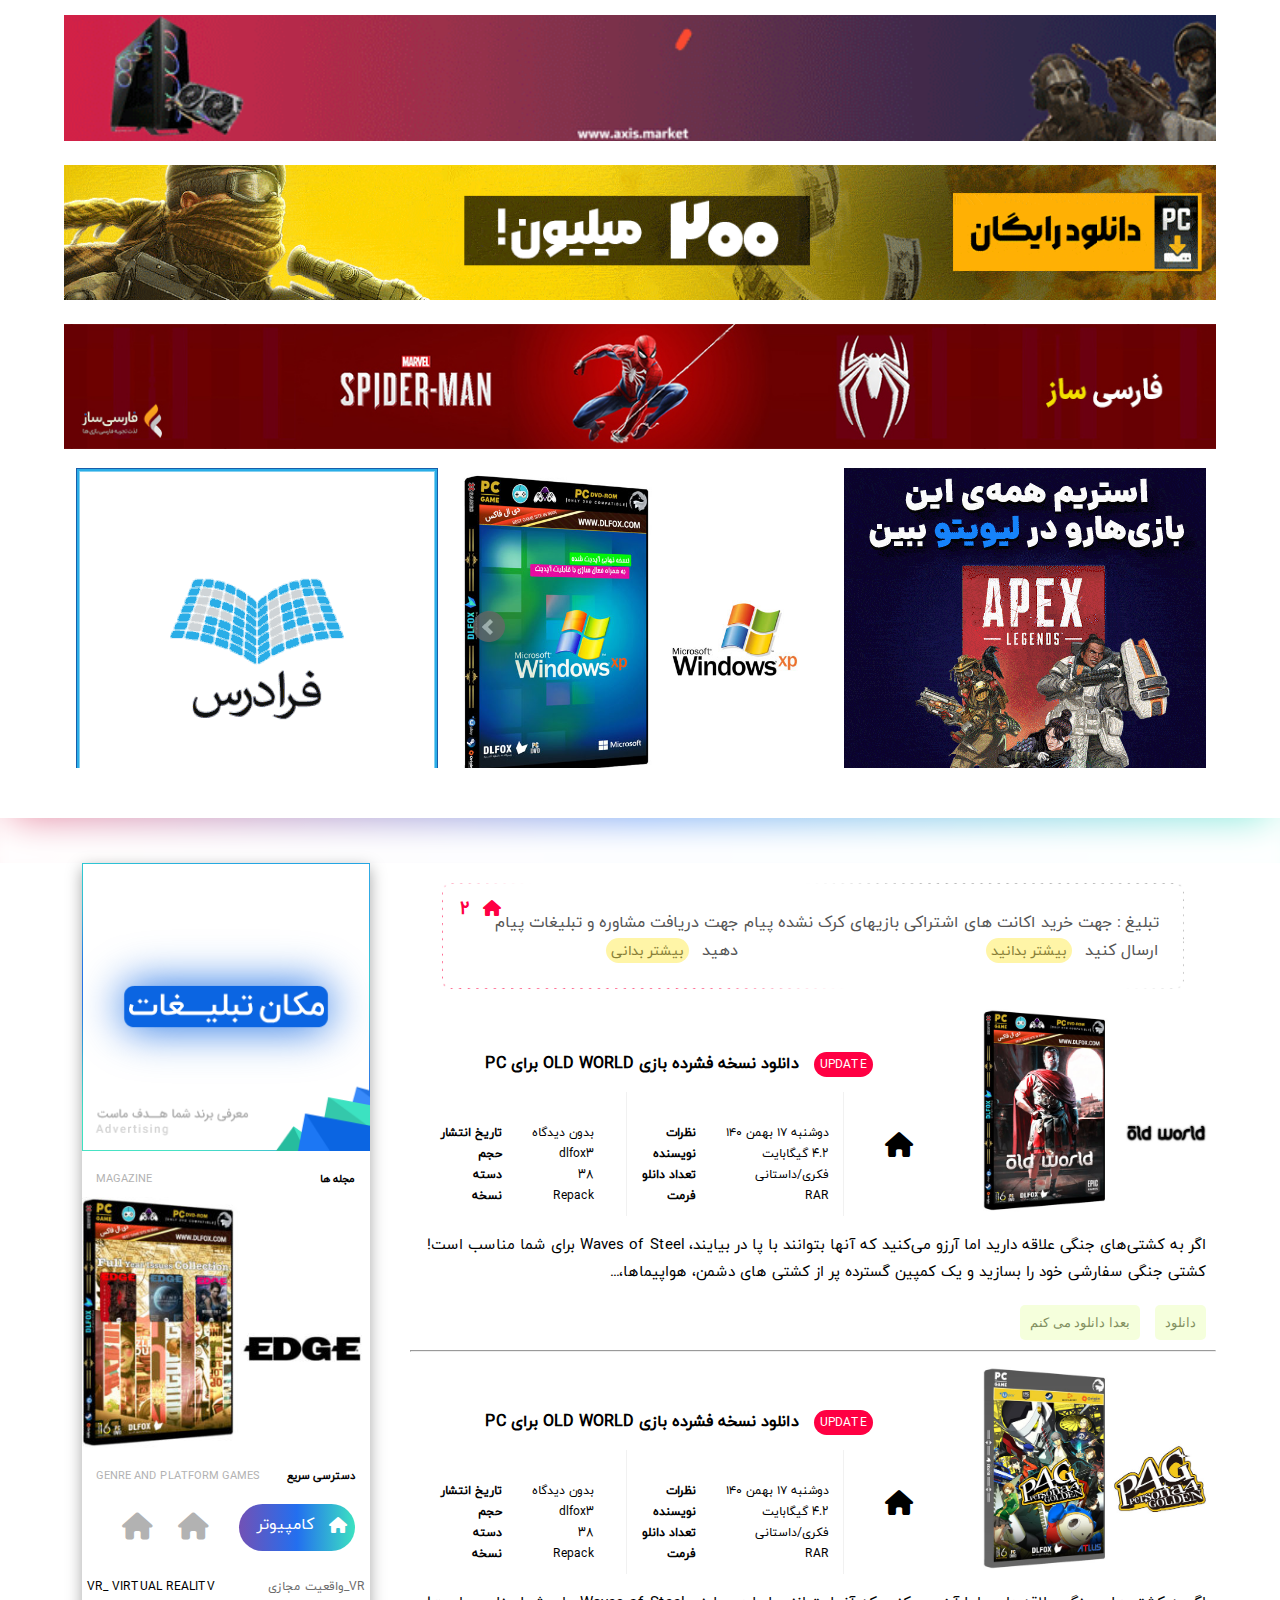
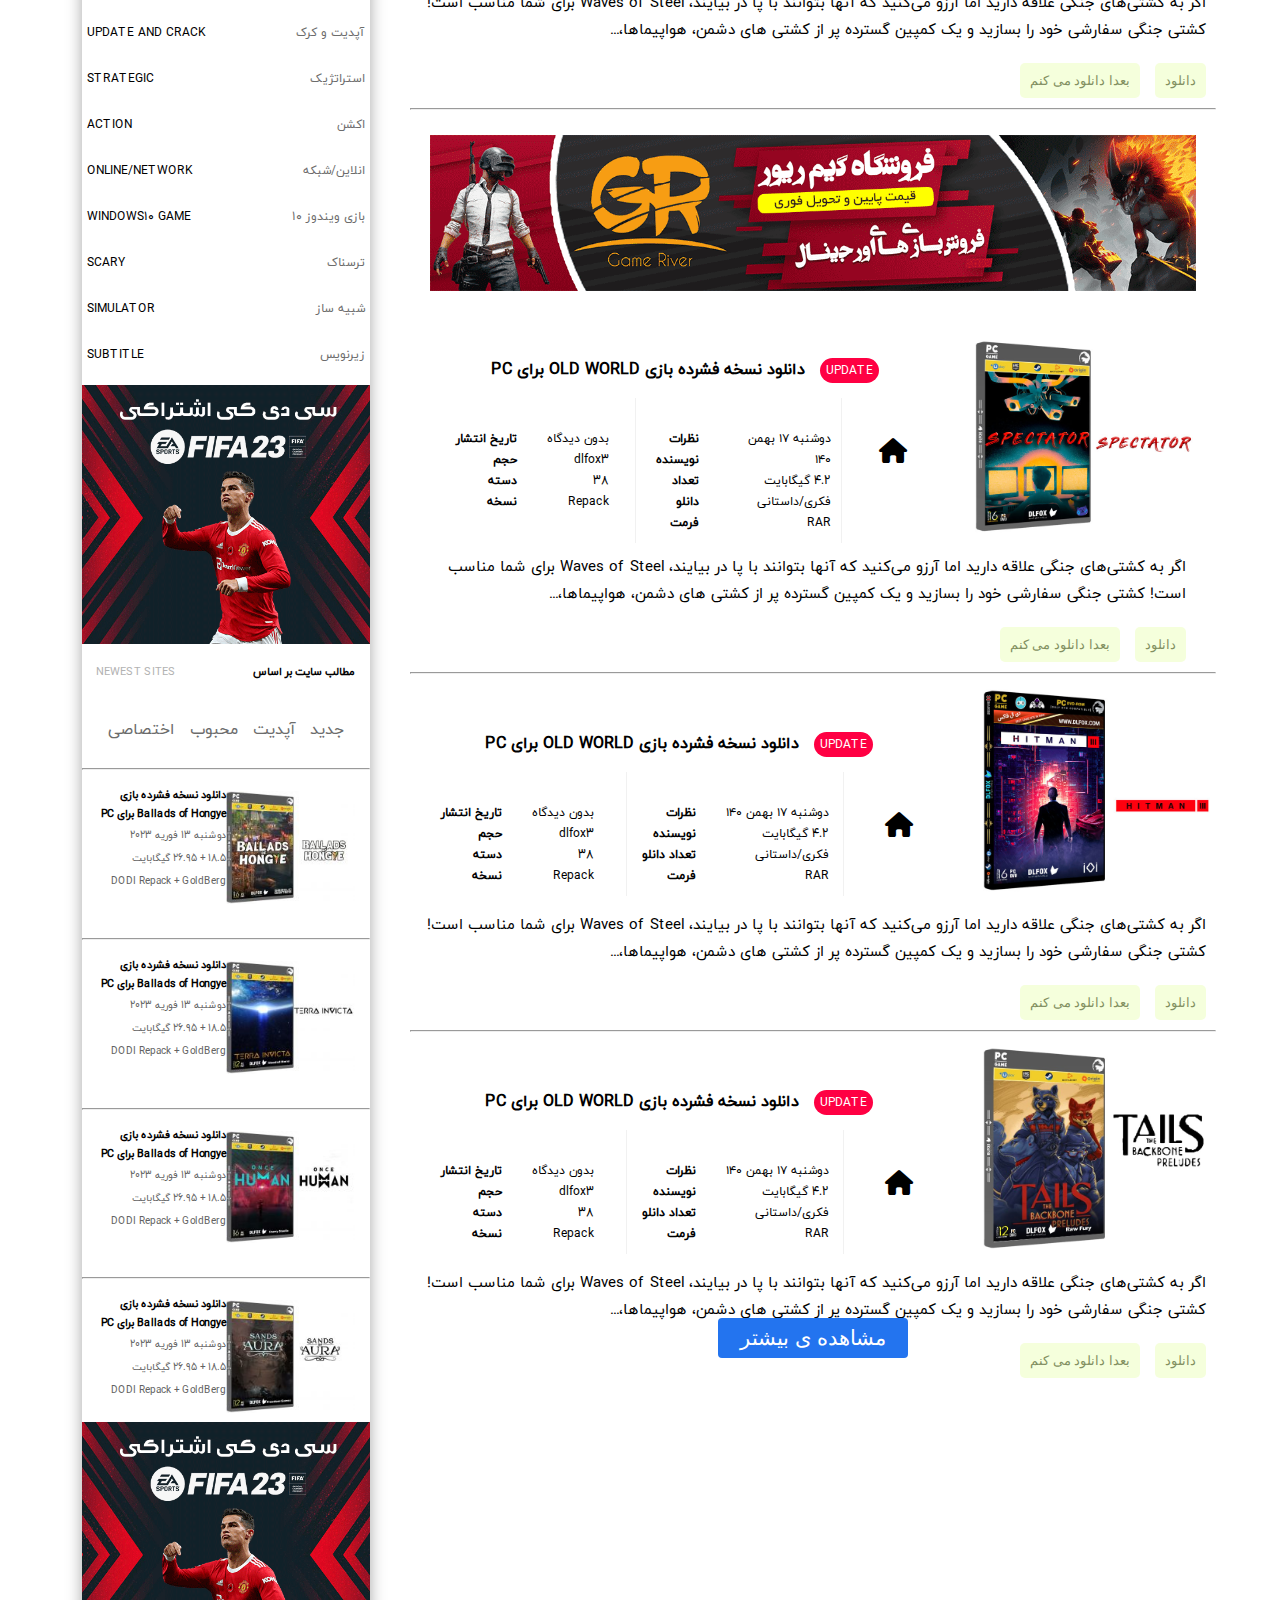
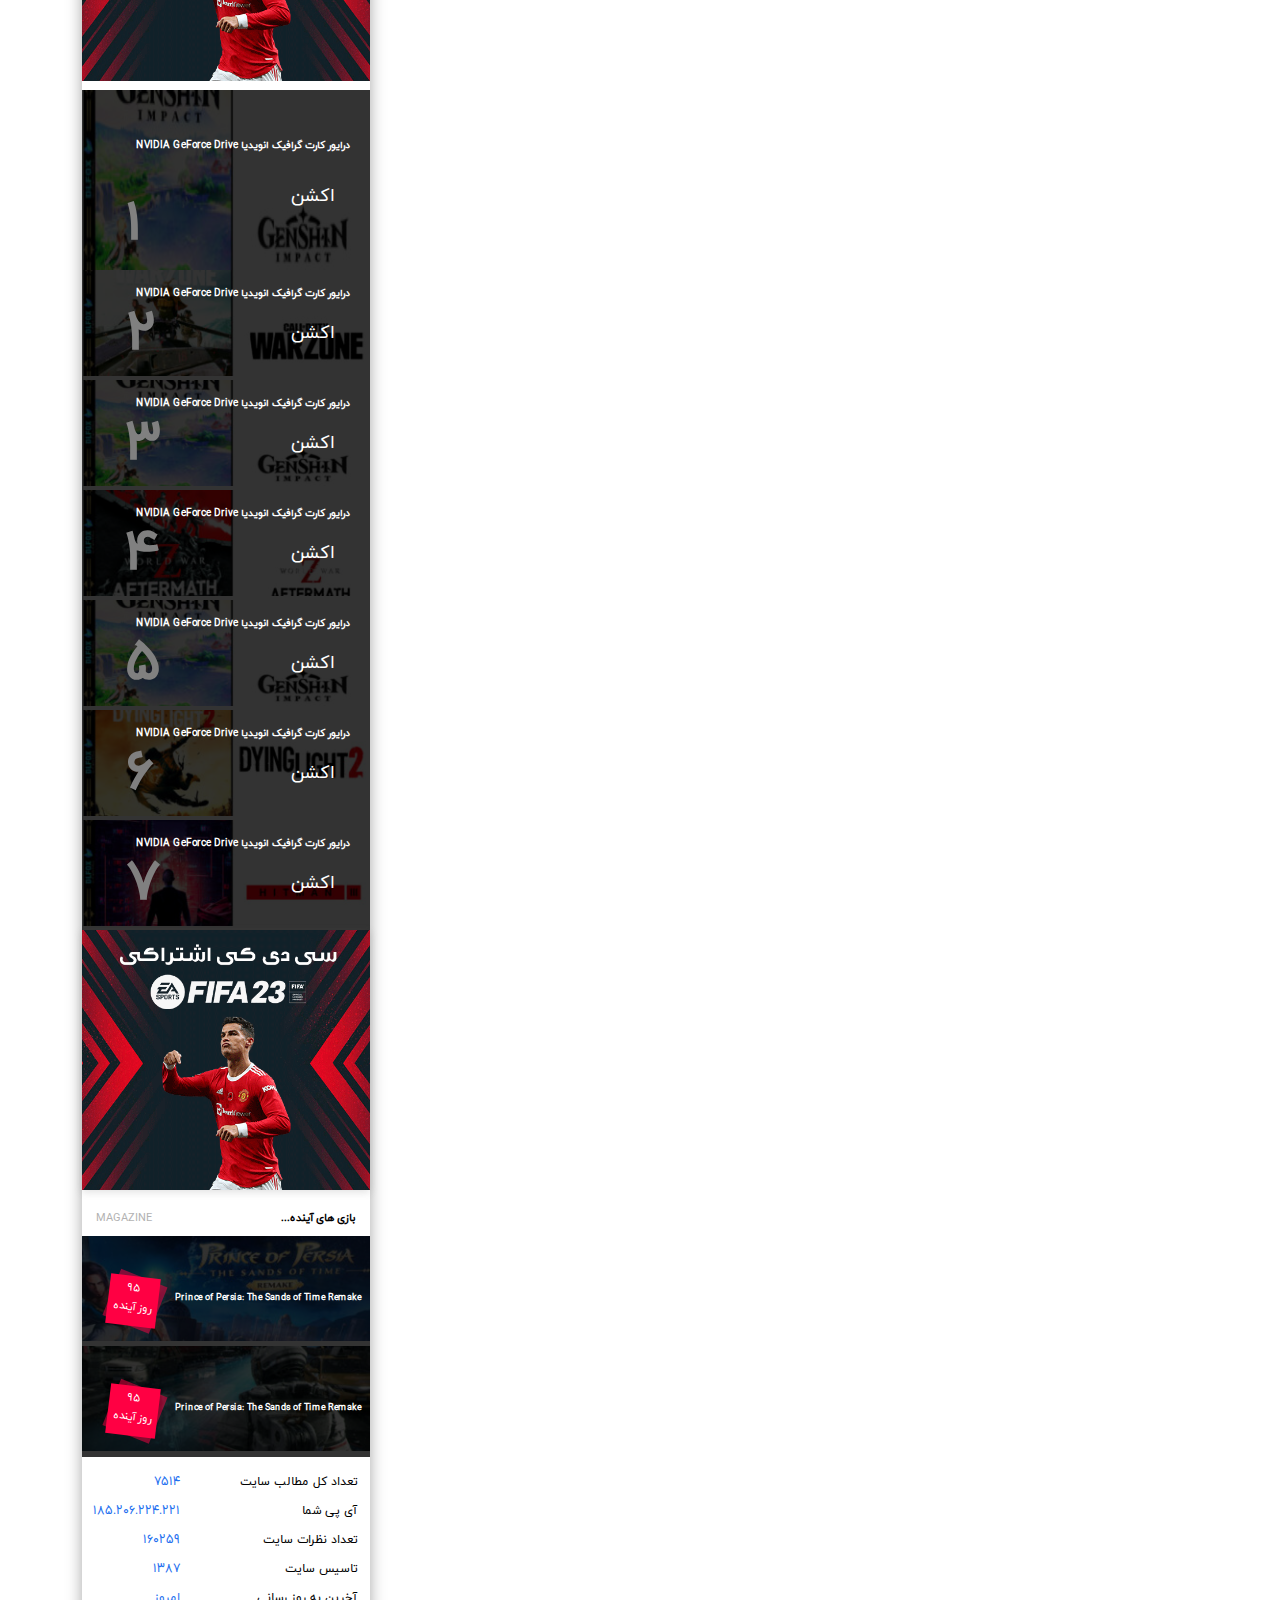
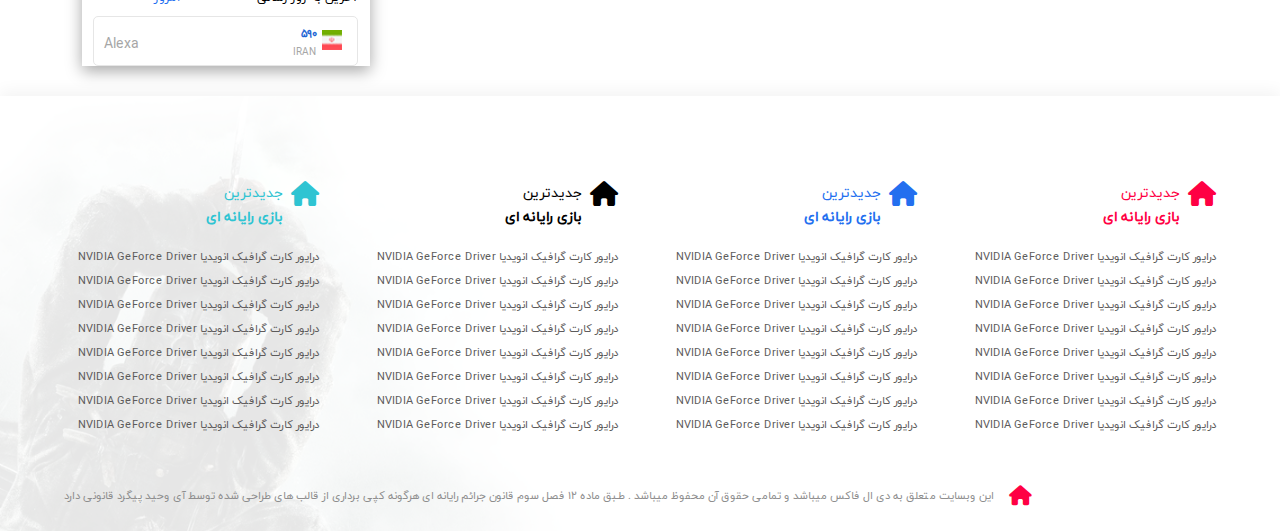
==== commit e2279a8b: "jk" ====
--- a/index.html
+++ b/index.html
@@ -614,7 +614,34 @@
                     </div>
                     </a>
                     </div>
-                   
+                    <div class="flex-ul">
+                    <ul>
+                    <li><a href="#">تعداد کل مطالب سایت </a></li>
+                    <li><a href="#">آی پی شما</a></li>
+                    <li><a href="#">تعداد نظرات سایت </a></li>
+                    <li><a href="#">تاسیس سایت</a></li>
+                    <li><a href="#">آخرین به روز رسانی </a></li>
+                    </ul>
+                     <ul>
+                     <li><a href="#" class="color-li">7514</a></li>
+                     <li><a href="#" class="color-li">185.206.224.221</a></li>
+                     <li><a href="#" class="color-li">160259</a></li>
+                     <li><a href="#" class="color-li">1387</a></li>
+                     <li><a href="#" class="color-li">امروز</a></li>
+                     </ul>   
+                     </div>
+                     <div class="border">
+                     <div class="flex15">
+                     <div class="rast3"><img src="flag_iranian.png" width="100%" alt=""></div>
+                     <div><h6>590</h6>
+                     <p>IRAN</p>
+                     </div>
+                     </div>
+                     <div class="left4">
+                     <p>Alexa</p>
+                     </div>
+
+                     </div>
                        
                     
                 
--- a/styles.css
+++ b/styles.css
@@ -631,6 +631,63 @@
       font-size: 55px;
       color: grey;
     }
+    .flex-ul {
+     display: flex;
+     flex-direction: row;
+     gap: 60px;
+     justify-content: center;
+     font-size: 12px;
+     margin-top: 15px;
+    }
+    .flex-ul li {
+    list-style-type: none;
+    margin-bottom: 8px;
+    }
+    .flex-ul li a {
+        text-decoration: none;
+        color: #000;
+    }
+    .flex-ul li .color-li {
+        color: #236fef;
+    }
+    .border {
+        width: 92%;
+        border: 1px solid #e6e6e6;
+        min-height: 50px;
+        margin: 0 auto;
+        display: flex;
+        flex-direction: row;
+        justify-content: space-between;
+        border-radius: 5px;
+    }
+    .rast3 {
+        width: 10%;
+    }
+    .rast3 img {
+        width: 100%;
+        margin-top: 6px;
+    }
+    .flex15 {
+        display: flex;
+        flex-direction: row;
+        gap: 5PX;
+        margin-top: 7px;
+        padding-right: 15px;
+    }
+    .flex15 p {
+        font-size: 10px;
+        color: #a6a6a6;
+    }
+    .flex15 h6 {
+        color: #1e66d4;
+    }
+    .border .left4 {
+        margin-top: 14px;
+        padding-left: 10px;
+        color: #a6a6a6;
+        font-size: 14px;
+    }
+
     
 
 /*sidbar*/
@@ -746,13 +803,10 @@
     }
     .overlay3 h3 {
         right: 30px;
-
         }
     .item1 span {
         left: 1px;
-       }   
-        
-
+       }  
 }
 @media only screen and (max-width:767px) {
     #wrapper{
@@ -811,7 +865,7 @@
     }
     .flex9 p {
         margin-top: 13px;
-        font-size: 12px;
+        font-size: 20px;
     }
     #wrapper{
         flex-direction: column;
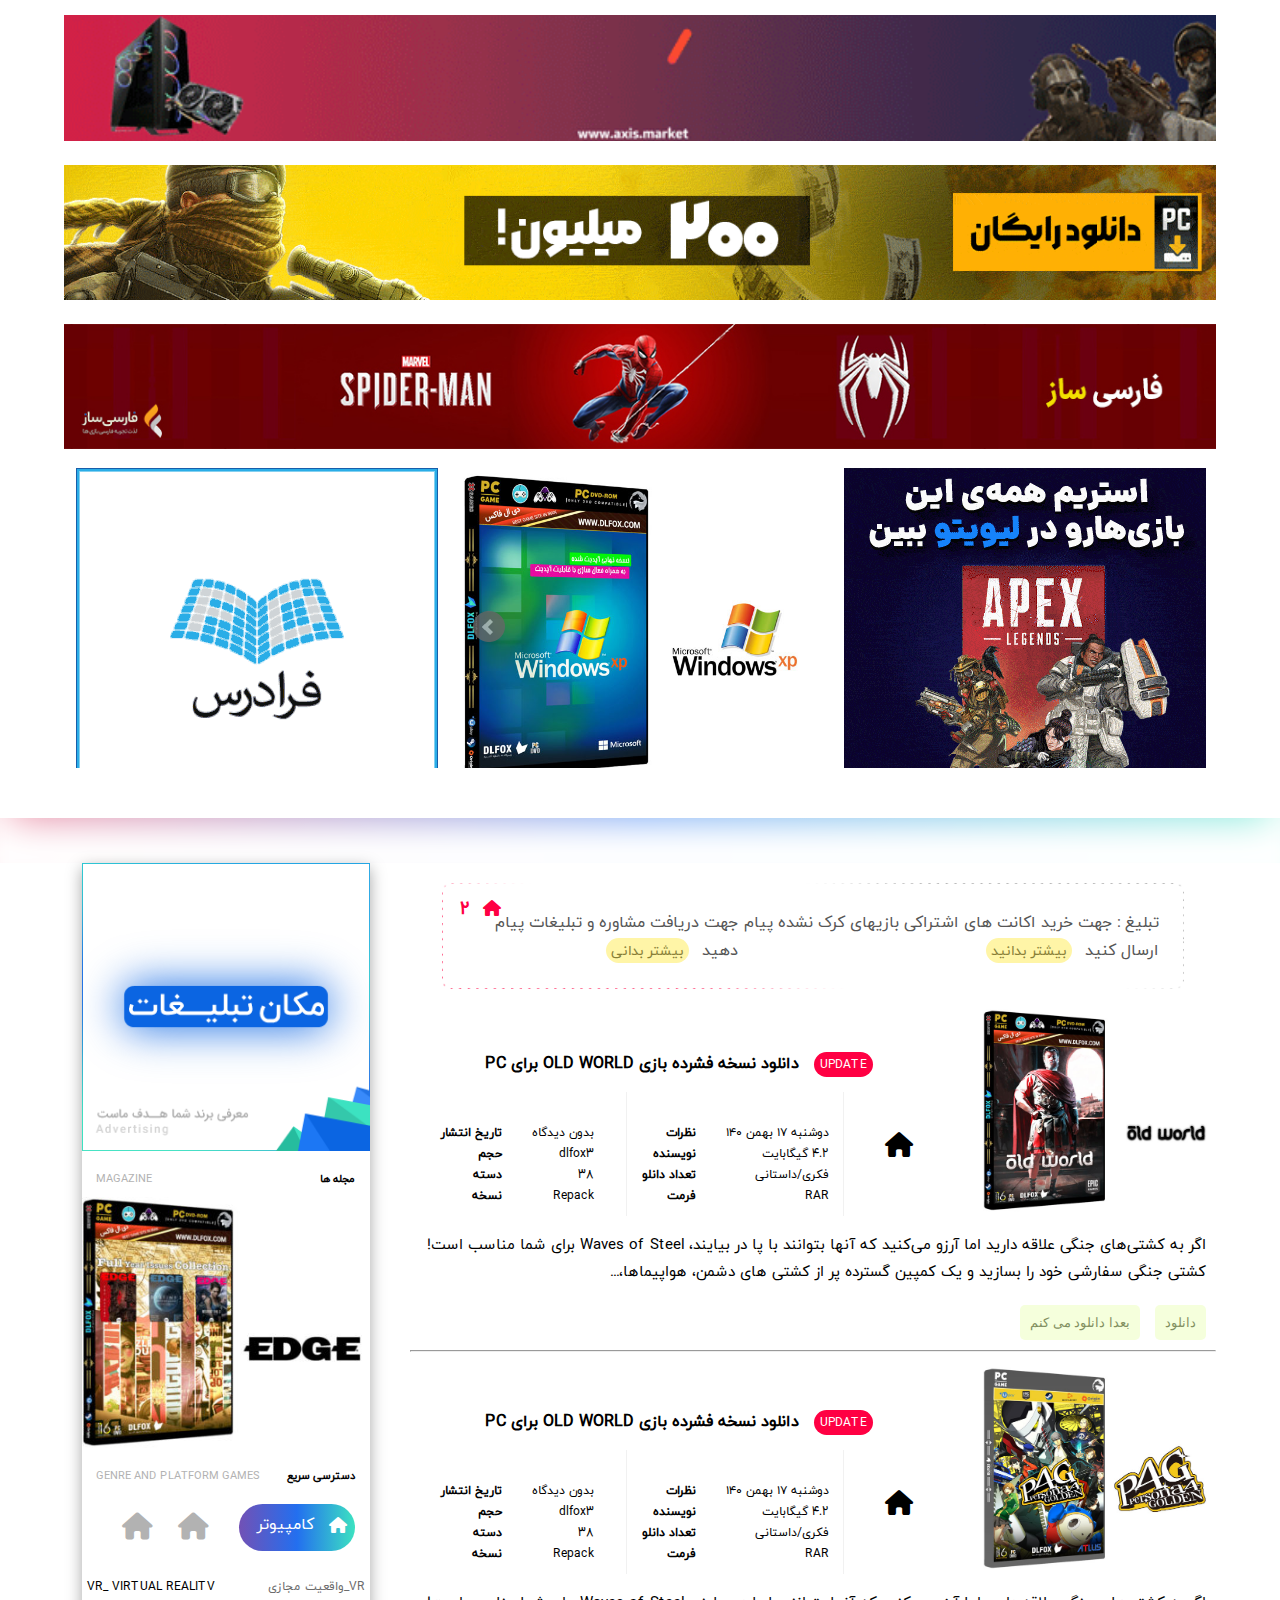
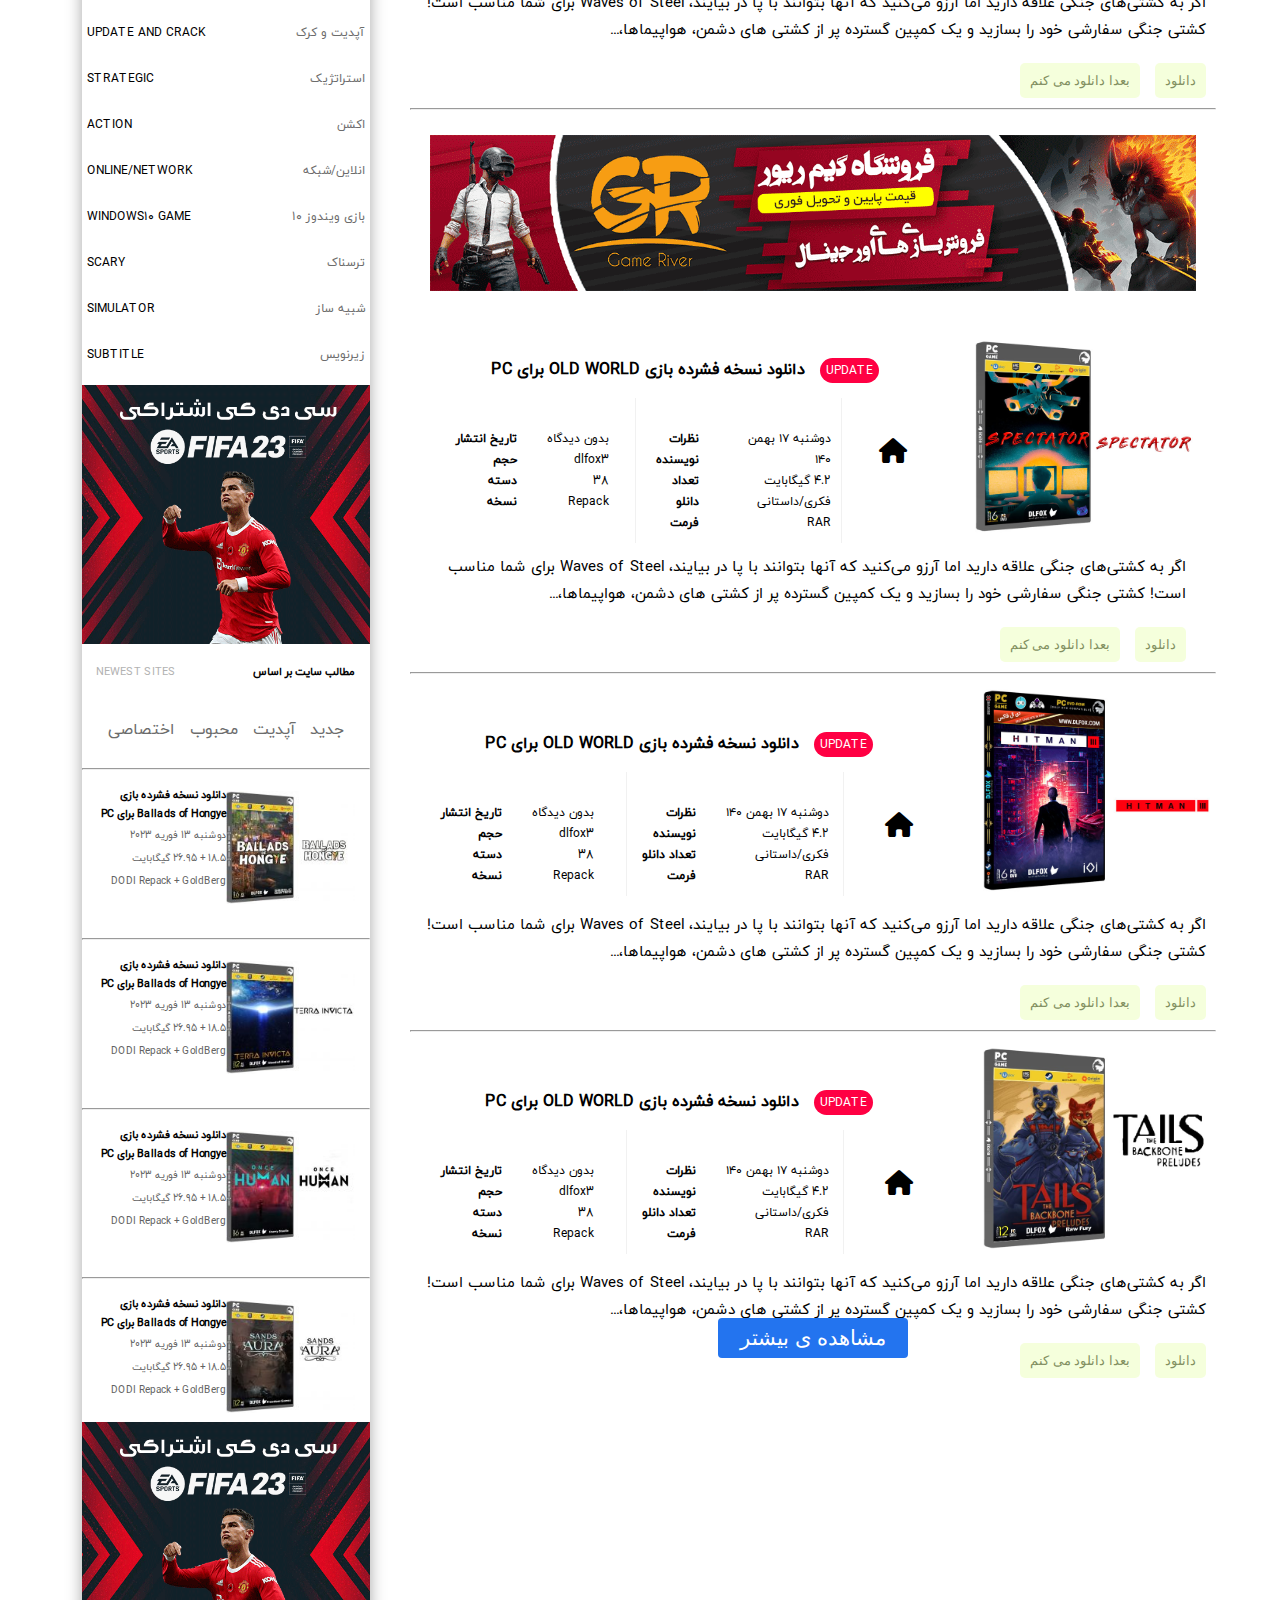
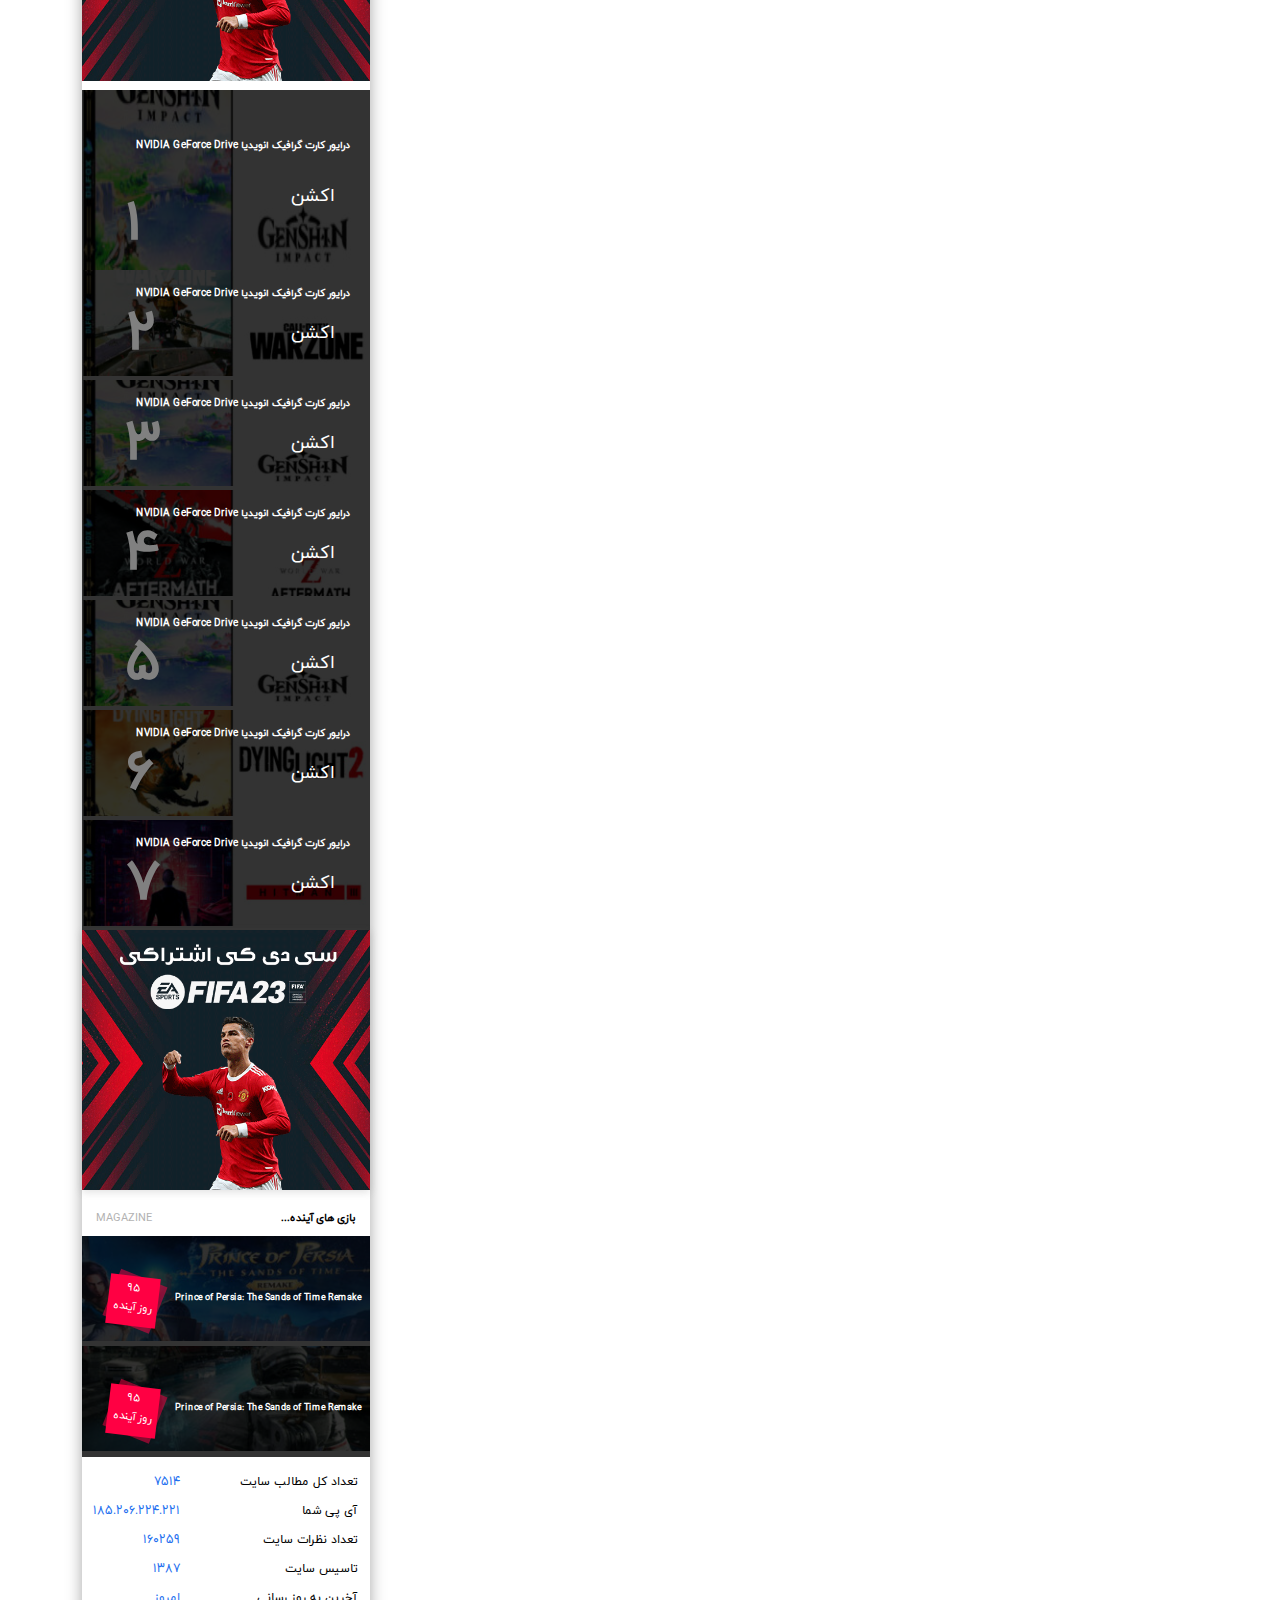
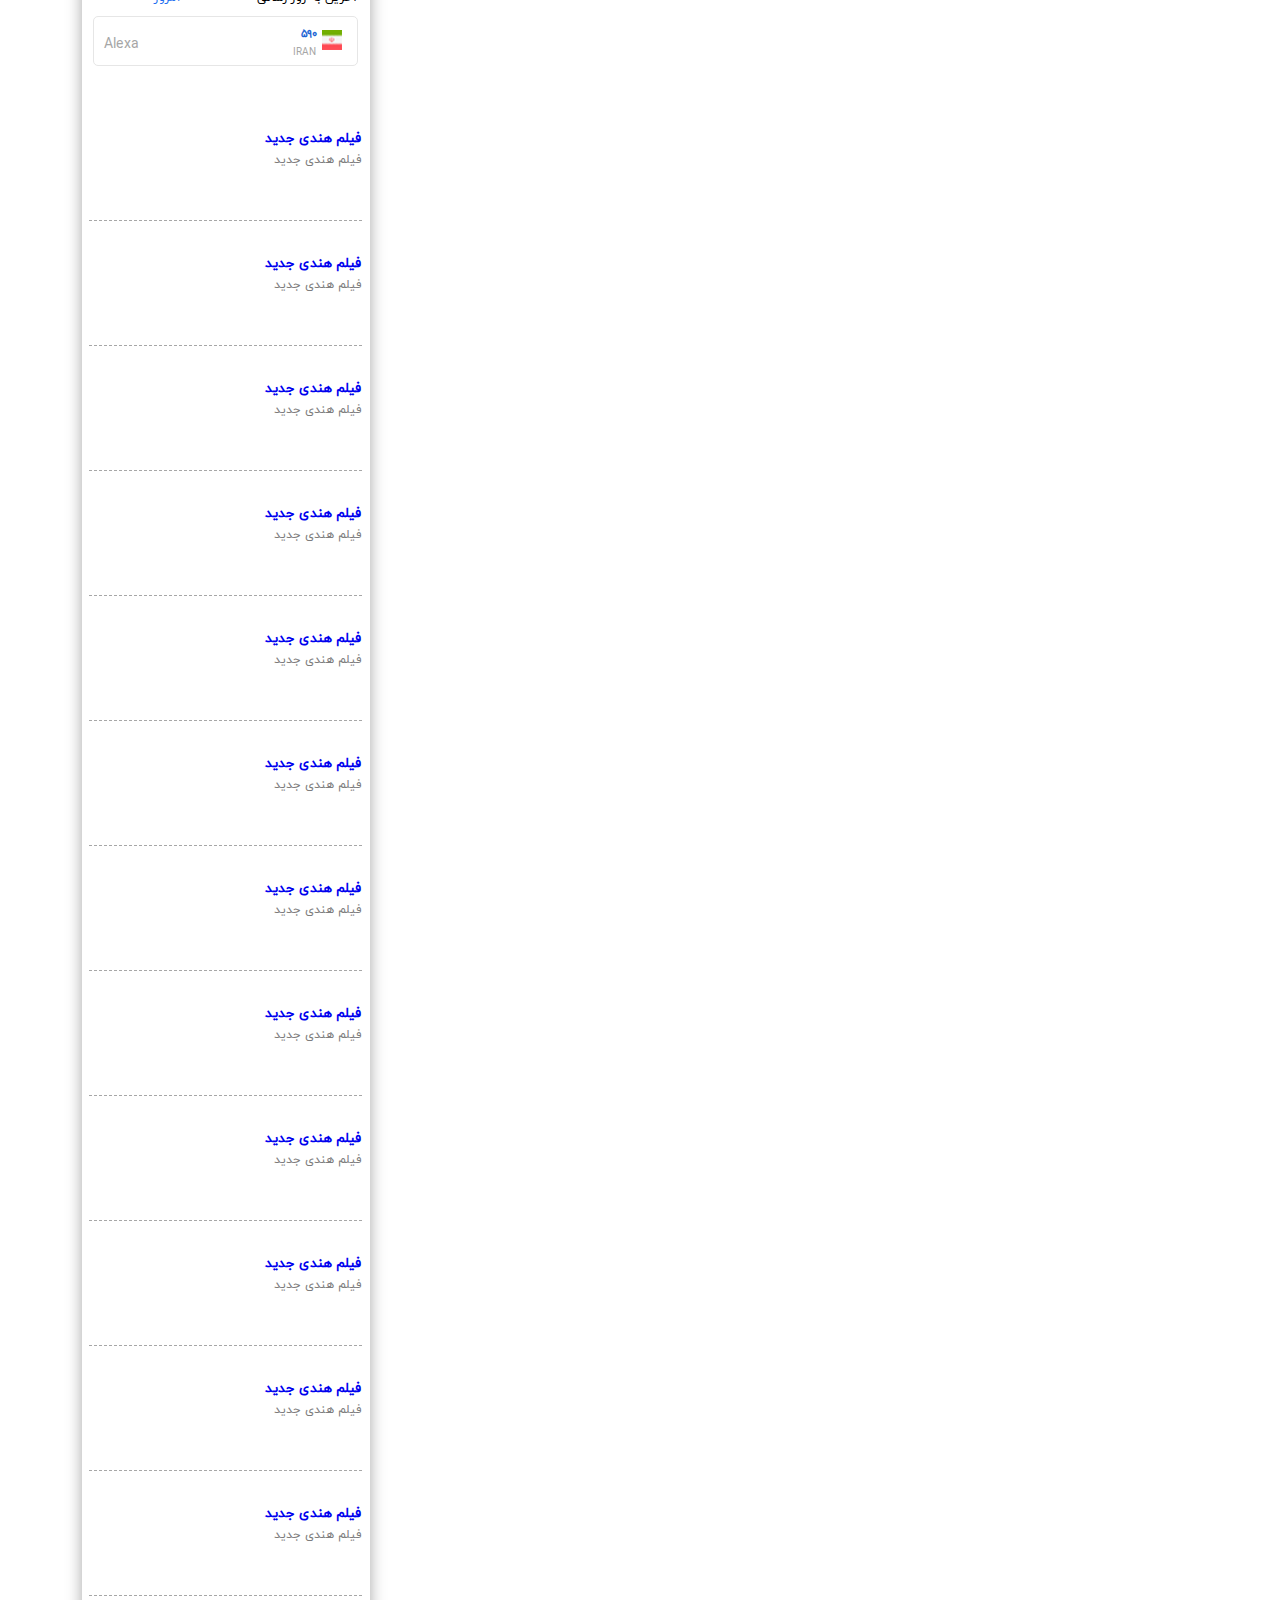
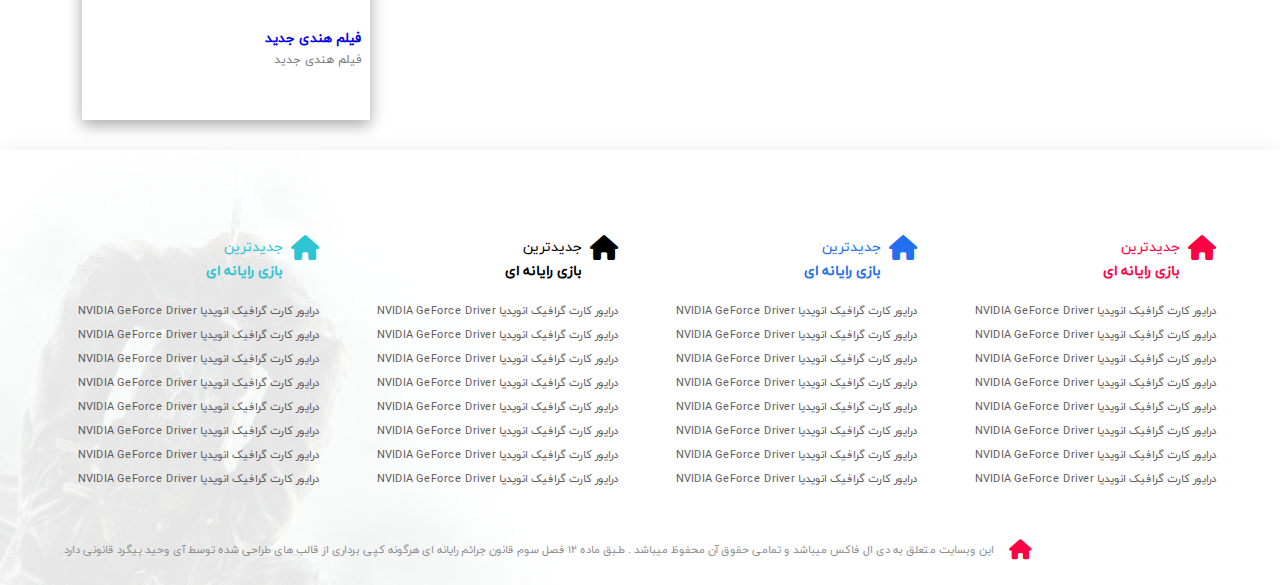
==== commit 228d6836: "jadid" ====
--- a/index.html
+++ b/index.html
@@ -640,7 +640,64 @@
                      <div class="left4">
                      <p>Alexa</p>
                      </div>
-
+                     </div>
+                     <div class="widget_content">
+                     <ul class="blog_list">
+                     <li><a href="#">
+                     <h5>فیلم هندی جدید</h5>
+                     <p>فیلم هندی جدید</p>  
+                     </a></li>
+                     <li><a href="#">
+                     <h5>فیلم هندی جدید</h5>
+                     <p>فیلم هندی جدید</p>  
+                     </a></li>
+                     <li><a href="#">
+                     <h5>فیلم هندی جدید</h5>
+                     <p>فیلم هندی جدید</p> 
+                     </a></li>
+                     <li><a href="#">
+                     <h5>فیلم هندی جدید</h5>
+                     <p>فیلم هندی جدید</p>   
+                     </a></li>
+                     <li><a href="#">
+                     <h5>فیلم هندی جدید</h5>
+                     <p>فیلم هندی جدید</p> 
+                     </a></li>
+                     <li><a href="#">
+                     <h5>فیلم هندی جدید</h5>
+                     <p>فیلم هندی جدید</p> 
+                     </a></li>
+                     <li><a href="#">
+                     <h5>فیلم هندی جدید</h5>
+                     <p>فیلم هندی جدید</p> 
+                     </a></li>
+                     <li><a href="#">
+                     <h5>فیلم هندی جدید</h5>
+                     <p>فیلم هندی جدید</p> 
+                     </a></li>
+                     <li><a href="#">
+                     <h5>فیلم هندی جدید</h5>
+                     <p>فیلم هندی جدید</p> 
+                     </a></li>
+                     <li><a href="#">
+                     <h5>فیلم هندی جدید</h5>
+                     <p>فیلم هندی جدید</p> 
+                     </a></li>
+                     <li><a href="#">
+                     <h5>فیلم هندی جدید</h5>
+                     <p>فیلم هندی جدید</p> 
+                     </a></li>
+                     <li><a href="#">
+                     <h5>فیلم هندی جدید</h5>
+                     <p>فیلم هندی جدید</p> 
+                     </a></li>
+                     <li id="border1"><a href="#">
+                     <h5>فیلم هندی جدید</h5>
+                     <p>فیلم هندی جدید</p> 
+                     </a></li>
+                     </ul>
+                      
+                     
                      </div>
                        
                     
--- a/styles.css
+++ b/styles.css
@@ -398,7 +398,6 @@
     font-size: 27px;
     gap: 26px;
     color: #b2b2b2;
-    
 }
   .con3 {
     margin: 0 auto;
@@ -499,14 +498,12 @@
     width:100%;
     height: 140px;   
 }
-
 .item1{
     width: 100%;;
     /*border: 1px solid red;*/
     position: relative;
     cursor: pointer;
     height: 110px;
-
 }
 .item1:hover>.overlay2{
     opacity: 0.5;
@@ -528,7 +525,6 @@
 }
 .overlay1 div {
     width: 100%;
-
 }
 .wrapper1 {
     position: relative;
@@ -659,6 +655,7 @@
         flex-direction: row;
         justify-content: space-between;
         border-radius: 5px;
+        margin-bottom: 60px;
     }
     .rast3 {
         width: 10%;
@@ -687,8 +684,29 @@
         color: #a6a6a6;
         font-size: 14px;
     }
-
-    
+    .widget_content {
+        margin: 0 auto;
+        width: 95%;
+    }
+    .blog_list a {
+        text-decoration: none;
+        margin-top: 25px;
+    }
+    .blog_list li {
+        list-style-type: none;
+        border-bottom: 1px dashed #a7a7a7;
+    }
+    .blog_list p {
+        font-size: 12px;
+        color: #7d7d7d;
+        margin-bottom: 50px;
+    }
+    .blog_list h5 {
+       margin-top: 30px;
+    }
+    #border1 {
+        border: 0;
+    }
 
 /*sidbar*/
 /*media*/
@@ -839,7 +857,11 @@
         margin-right: 0;
         margin-top: -13px;
     }
-    } 
+    .flex-ul {
+        gap: 20px;
+        font-size: 8px;
+    }
+    
 @media only screen and (max-width:665px) {
     div .flex2 .left .border p {
         font-size: 9px;
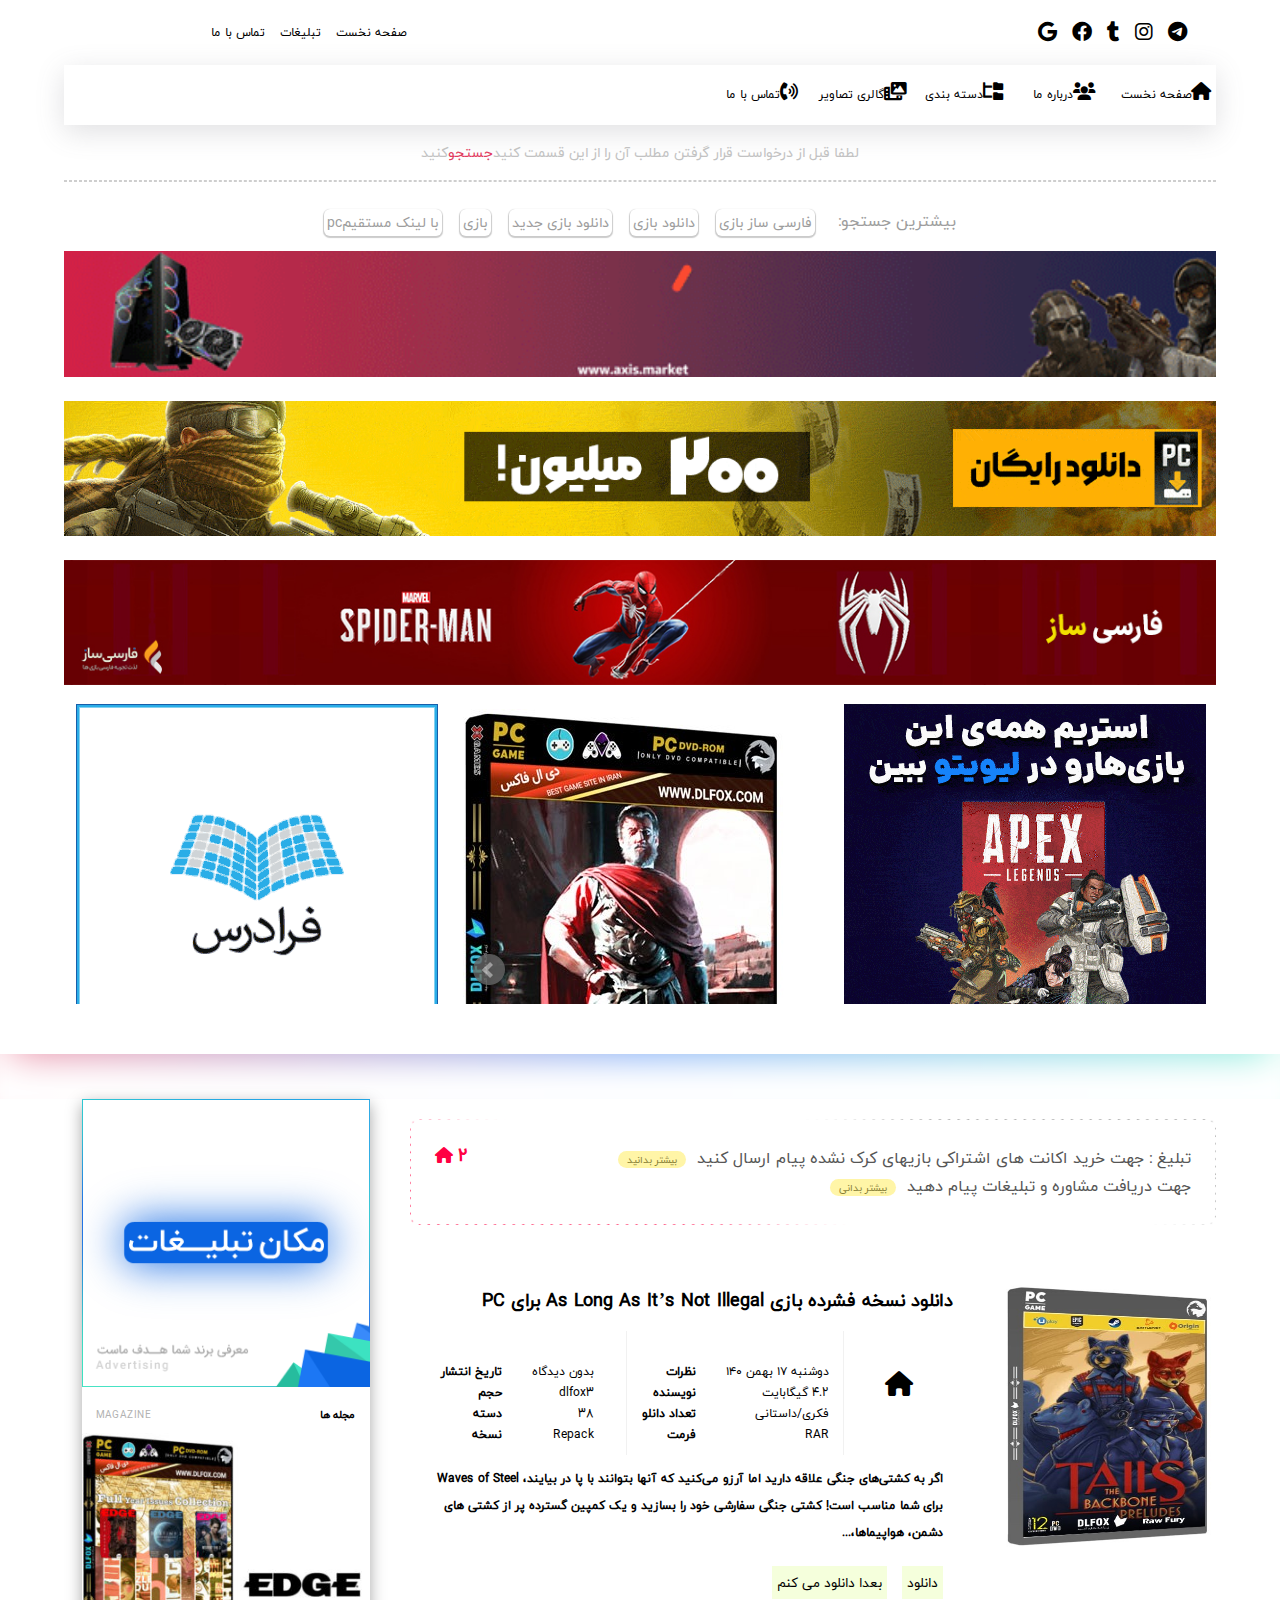
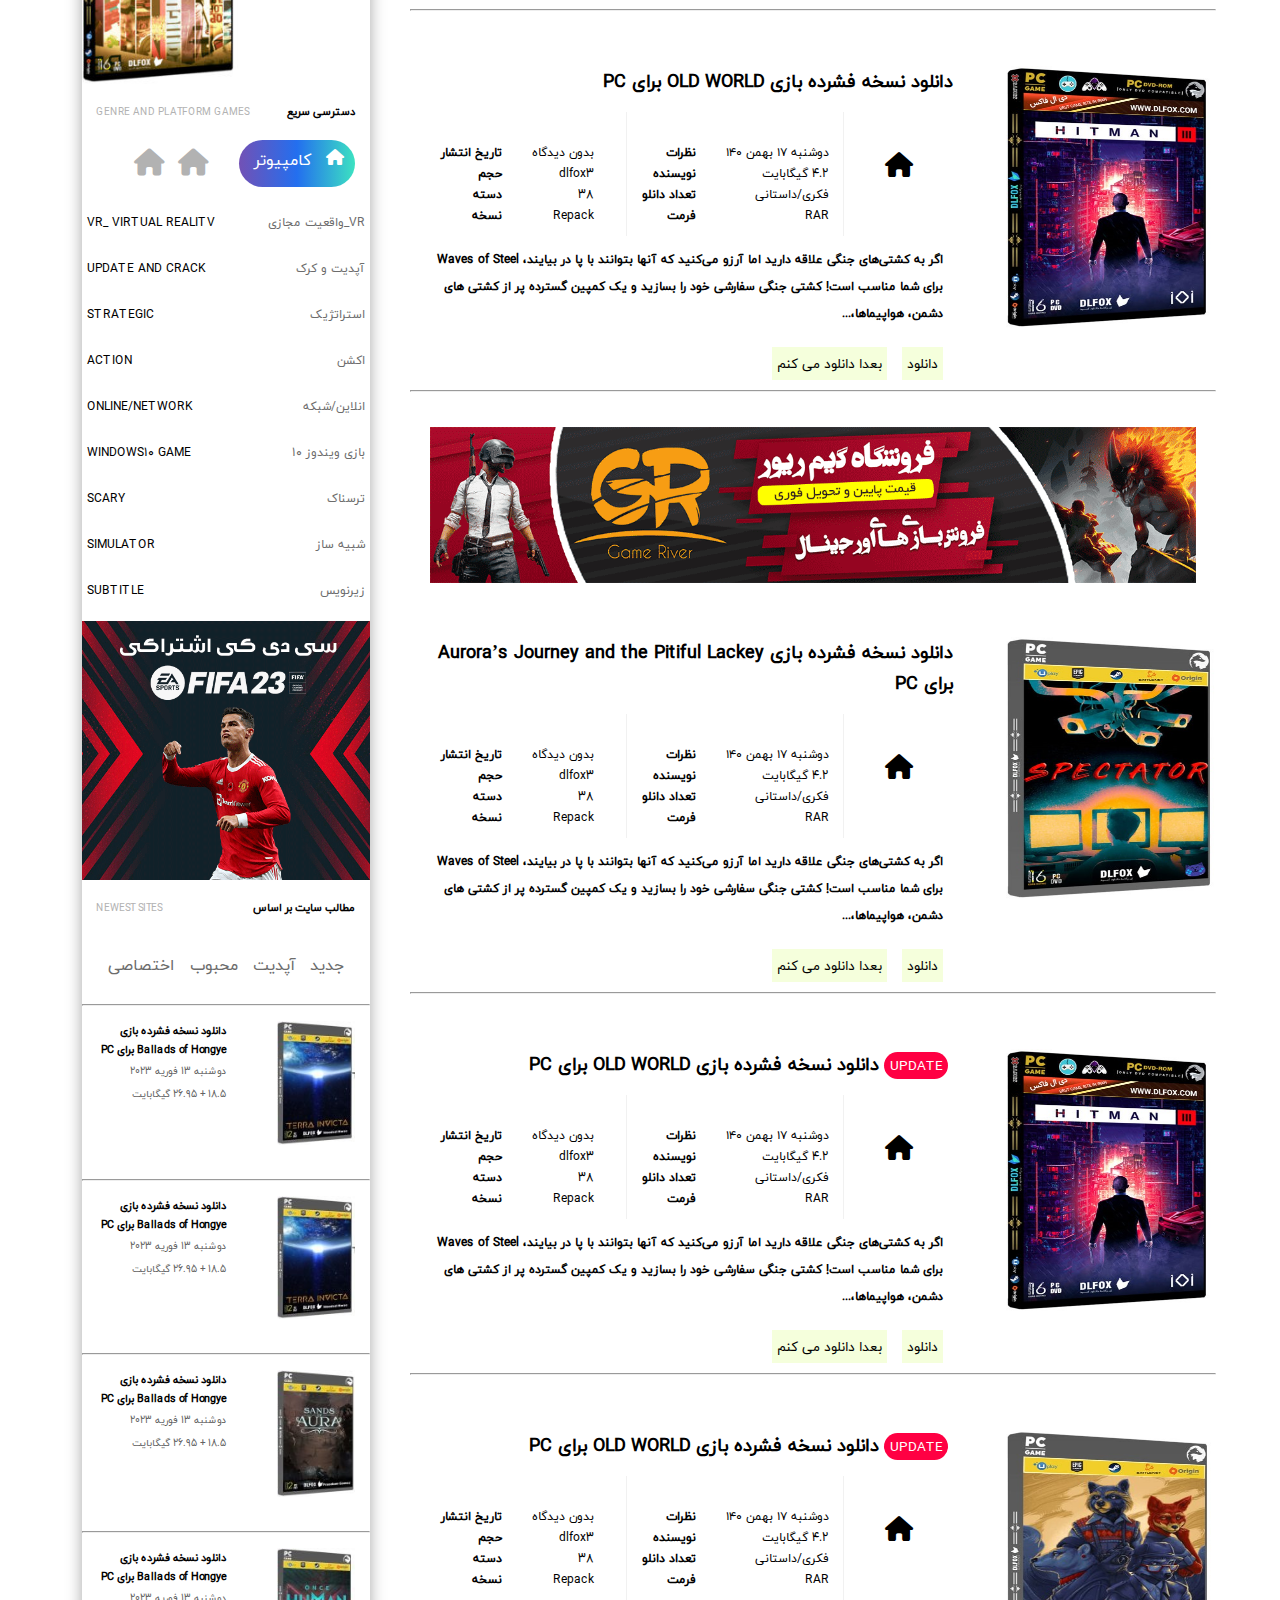
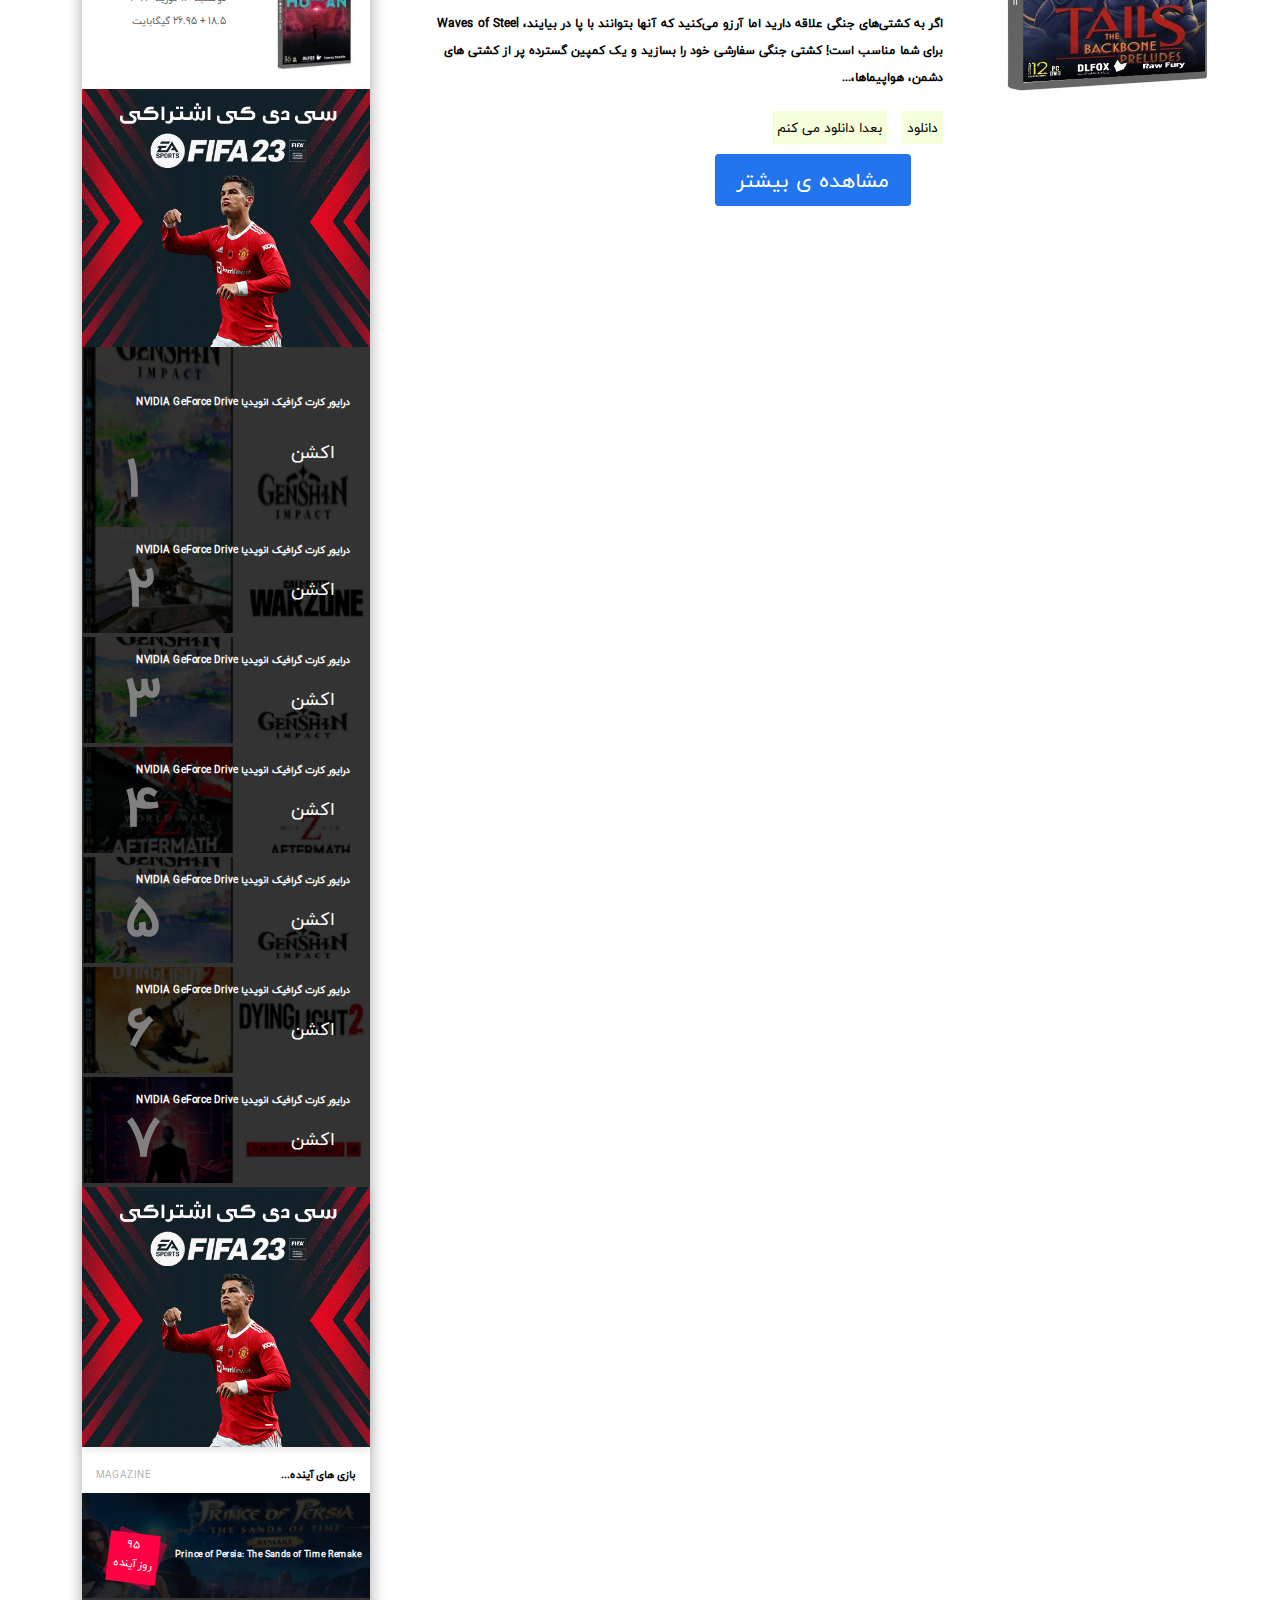
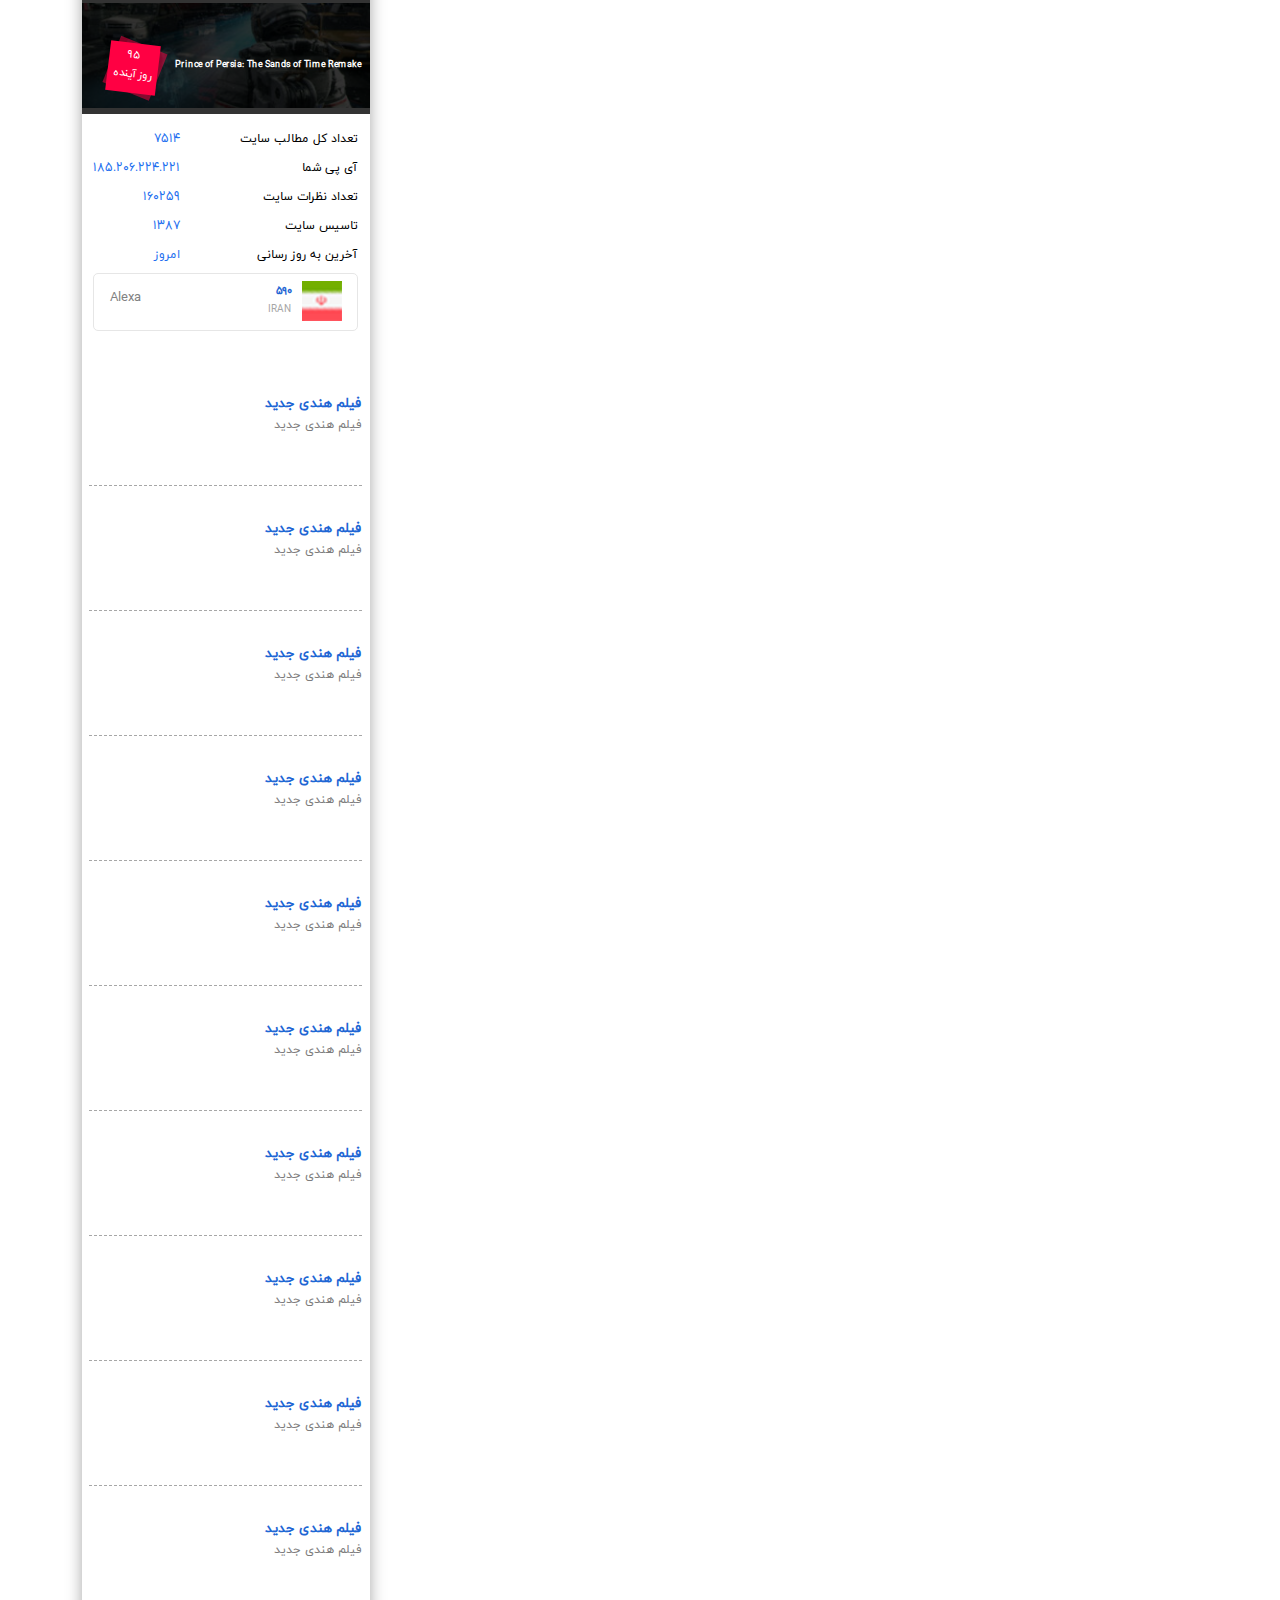
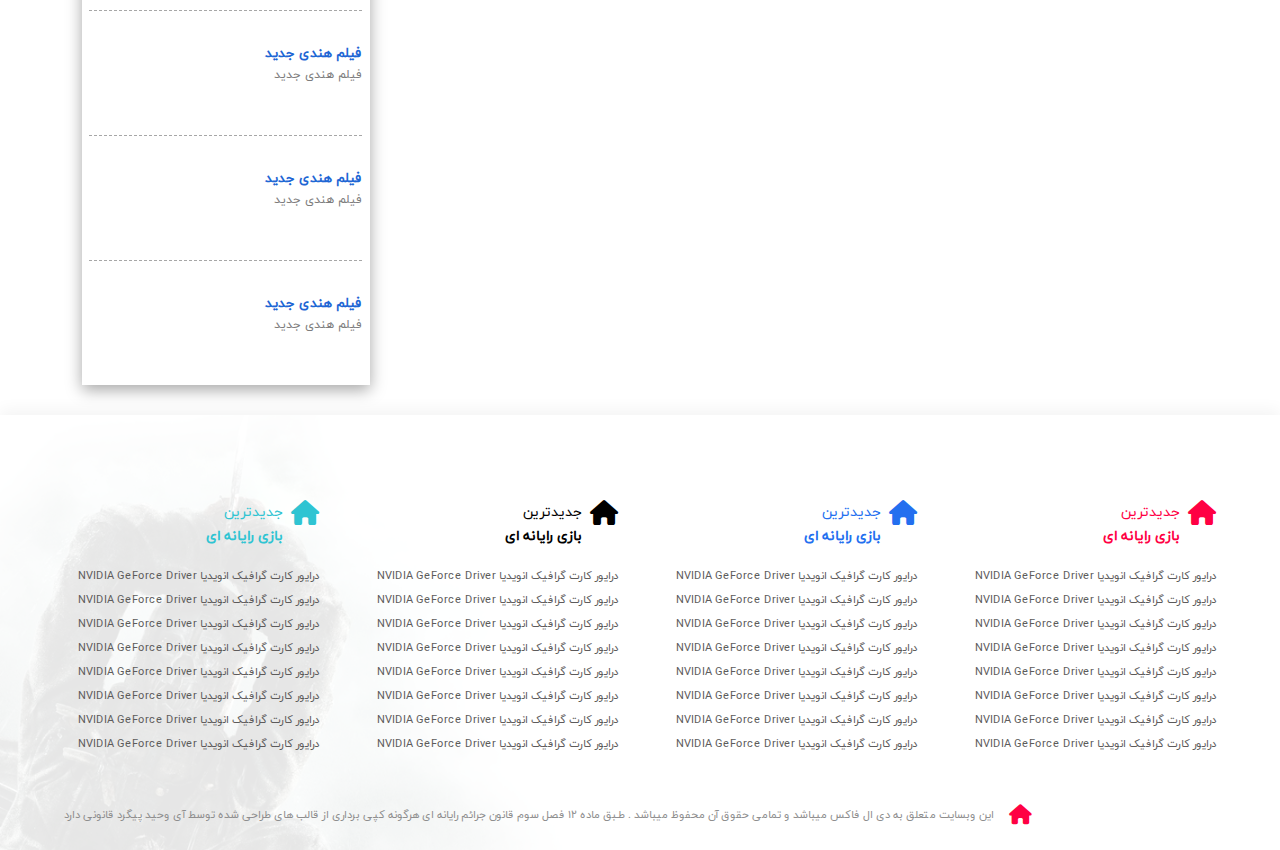
==== commit f69dfe06: "hg" ====
--- a/index.html
+++ b/index.html
@@ -16,359 +16,438 @@
     <script src="js/jquery.bxslider.min.js"></script>
     <script src="js/my-scripts.js"></script>
 </head>
-<body>
-        <div class="container">
-          <div class="aks">
-          <a href="#"><img src="axis.gif" width="100%" alt=""></a>
-           </div>
-           <div class="aks">
-               <a href="#"><img src="1200X14022222 (1).gif" width="100%" alt=""> </a>
-             </div>
-             <div class="aks">
-                <a href="#"><img src="Spider-Man-Banner.jpg" width="100%" alt=""> </a>
-             </div>
+      <body>
+      <!DOCTYPE html>
+        <html lang="parsi">    
+        <head>
+        <meta charset="UTF-8">
+        <meta http-equiv="X-UA-Compatible" content="IE=edge">
+        <meta name="viewport" content="width=device-width, initial-scale=1.0">
+        <title>dlfox</title>
+        <link rel="stylesheet" href="fontawesome.css">
+        <link rel="stylesheet" href="style.css">
+        <link rel="stylesheet" href="solid.css">
+        <link rel="stylesheet" href="brands.css">
+        </head>
+         <body>
+         <!-- heder -->
+         <header>
+         <div class="container">
+         <div class="header1">
+         <div class="icons">
+         <ul>
+         <li>
+         <a href="#" title="telegram" >
+         <i class="fa-brands fa-telegram" ></i>
+         </a>
+         </li>
+         <li>
+         <a href="#" title="instagram" >
+         <i class="fa-brands fa-instagram"></i>
+         </a></li><li><a href="#" title="tumblr"><i class="fa-brands fa-tumblr" ></i></a></li>
+         <li><a href="#" title="facebook"><i class="fa-brands fa-facebook" ></i></a></li>
+         <li><a href="#" title="google"><i class="fa-brands fa-google"></i></a></li></ul>
+         </div>
+         <div class="text">
+         <ul>
+         <li><a href="#">صفحه نخست</a></li>
+         <li><a href="#">تبلیغات</a></li>
+         <li><a href="#">تماس با ما</a></li>
+         </ul>
+         </div>
+         </div>
+         </header>
          </div>
          <div class="container">
-            <div id="wrapper">
-            <div class="item">
-           <img src="362-362-1 (1).gif" alt="">
-          <div class="overlay">
-            <div>
-           <p>یادگیری همیشه و همه جا دروس دانشگاهی ، زبان خارجی، طراحی گرافیکی، اکسل ، برنامه نویسی و ..... همگی در فرادرس</p>
-           </div>
-           </div>
-           </div>
-           <div class="item">
-            <div id="slideshow" style="direction: ltr">
-             <ul class="bxslider">
-                   <li><img src="WIND10.jpg"></li>
+         <nav id="top-nav">
+         <button id="toggle_btn" onclick="show_hide()">
+         <div class="line"></div>
+         <div class="line"></div>
+         <div class="line"></div>
+         </button>
+         <ul id="main-menu">
+         <li>
+         <a href="#">
+         <i class="fa-solid fa-house"></i>صفحه نخست</a></li>
+         <li>
+         <a href="#"><i class="fa-solid fa-users"></i>درباره ما</a></li>
+         <li>
+         <a href="#"><i class="fa-solid fa-folder-tree"></i>دسته بندی</a></li>
+         <li>
+         <a href="#"><i class="fa-solid fa-photo-film"></i>گالری تصاویر</a></li>
+         <li><a href="#"><i class="fa-solid fa-phone-volume"></i>تماس با ما</a></li>
+         </ul>
+        </nav>
+        </div>
+        <!-- heder -->
+        <!--slaider-->
+        <div class="container">
+        <div class="panel_search">
+        <span>لطفا قبل از درخواست قرار گرفتن مطلب آن را از این قسمت </span>کنید<a href="#">جستجو</a>کنید
+        </div>
+        <hr class="hr3">
+        <div class="box-link">
+        <p>بیشترین جستجو:</p>
+        <div class="flex15">
+        <a href="#">فارسی ساز بازی</a>
+        <a href="#">دانلود بازی </a>
+        <a href="#">دانلود بازی جدید</a>
+        <a href="#">بازی</a>
+        <a href="#">با لینک مستقیمpc</a>
+        </div>
+        </div> 
+        </div> 
+        <!--slaider-->
+                   <div class="container">
+                   <div class="aks">
+                   <a href="#"><img src="axis.gif" width="100%" alt=""></a>
+                   </div>
+                   <div class="aks">
+                   <a href="#"><img src="1200X14022222 (1).gif" width="100%" alt=""> </a>
+                   </div>
+                   <div class="aks">
+                   <a href="#"><img src="Spider-Man-Banner.jpg" width="100%" alt=""> </a>
+                   </div>
+                   </div>
+                   <div class="container">
+                   <div id="wrapper">
+                   <div class="item">
+                   <img src="362-362-1 (1).gif" alt="">
+                   <div class="overlay">
+                   <div>
+                   <p>یادگیری همیشه و همه جا دروس دانشگاهی ، زبان خارجی، طراحی گرافیکی، اکسل ، برنامه نویسی و ..... همگی در فرادرس</p>
+                   </div>
+                   </div>
+                   </div>
+                   <div class="item">
+                   <div id="slideshow" style="direction: ltr">
+                    <ul class="bxslider">
+                    <li><img src="WIND10.jpg"></li>
                     <li><img src="Windows-72021.jpg"></li>
                     <li><img src="Windows-XP2022.jpg"></li>
-             </ul>
-             </div>
-            </div>
-            <div class="item">
-           <img src="362-362_td7z (1).gif" alt="">
-           <div class="overlay">
-       <div>
-           <p>یادگیری همیشه و همه جا دروس دانشگاهی ، زبان خارجی، طراحی گرافیکی، اکسل ، برنامه نویسی و ..... همگی در فرادرس</p>
-       </div>
-       </div>
-       </div>
-       </div> 
-      </div>
-       <hr class="line-color">
-       <section class="color2">
-        <div class="container">
-         <div class="flex2">
-         <div class="left">
-         <div class="border">
-                    <p>تبلیغ : جهت خرید اکانت های اشتراکی بازیهای کرک نشده پیام ارسال کنید  <a href="#"><span>بیشتر بدانید</a></span></p>
-                    <p>جهت دریافت مشاوره و تبلیغات پیام دهید <a href="#"><span> بیشتر بدانی</span></a></p>
-         <div class="top2">
-                    <i class="fa-solid fa-home"></i>
-                    <span id="span">2</span>
-        </div>
-        </div>
-        <div class="con2">
-        <div class="pc">
-        <div class="rast2">
-        <h4><span>UPDATE</span><a href="#">دانلود نسخه فشرده بازی OLD WORLD برای PC</a></h4>
-        <div class="flex3">
-       <div class="col-1">
-       <div class="flex4">
-                    <ul>
+                    </ul>
+                   </div>
+                   </div>
+                   <div class="item">
+                   <img src="362-362_td7z (1).gif" alt="">
+                    <div class="overlay">
+                    <div>
+                    <p>یادگیری همیشه و همه جا دروس دانشگاهی ، زبان خارجی، طراحی گرافیکی، اکسل ، برنامه نویسی و ..... همگی در فرادرس</p>
+                    </div>
+                     </div>
+                     </div>
+                     </div> 
+                      </div>
+                      <hr class="line-color">
+                      <section class="color2">
+                       <div class="container">
+                       <div class="flex2">
+                       <div class="left">
+                       <div class="border">
+                       <p>تبلیغ : جهت خرید اکانت های اشتراکی بازیهای کرک نشده پیام ارسال کنید  <a href="#"><span>بیشتر بدانید</a></span></p>
+                       <p>جهت دریافت مشاوره و تبلیغات پیام دهید <a href="#"><span> بیشتر بدانی</span></a></p>
+                       <div class="top2">
+                        <span id="span">2</span>
+                        <i class="fa-solid fa-home"></i>
+                        </div>
+                        </div>
+                        <div class="con2">
+                        <div class="pc">
+                        <div class="rast2">
+                        <h4><a href="#">دانلود نسخه فشرده بازی As Long As It’s Not Illegal برای PC</a></h4>
+                        <div class="flex3">
+                        <div class="col-1">
+                        <div class="flex4">
+                        <ul>
                         <li>بدون دیدگاه</li>
                         <li>dlfox3</li>
                         <li>38</li>
                         <li>Repack</li>
-                    </ul>
-                    <ul class="bold">
-                       <li>تاریخ انتشار</li>
-                       <li>حجم</li>
-                       <li>دسته</li>
-                       <li>نسخه</li>
-                    </ul>
-                             </div>
-                            </div>
-                            <div class="col-2">
-                              <div class="flex4">
-                                <ul>
-                                    <li>دوشنبه ۱۷ بهمن ۱۴۰</li>
-                                    <li>4.2 گیگابایت</li>
-                                    <li>فکری/داستانی</li>
-                                    <li>RAR</li>
-                                   </ul>
-                                <ul class="bold">
-                                    <li>نظرات</li>
-                                    <li>نویسنده</li>
-                                    <li>تعداد دانلو</li>
-                                    <li>فرمت</li>
-                                </ul>
-                              </div>
-                            </div>
-                            <div class="col3">
-                                <i class="fa-solid fa-home"></i>
-                            </div>
-                            </div> 
-                     </div>
-                     <div class="left2">
-                            <img src="OLD-WORLD.jpg" width="100%" alt="">
-                     </div>        
-                     </div>
-                     <p class="p">اگر به کشتی‌های جنگی علاقه دارید اما آرزو می‌کنید که آنها بتوانند با پا در بیایند، Waves of Steel برای شما مناسب است! کشتی جنگی سفارشی خود را بسازید و یک کمپین گسترده پر از کشتی های دشمن، هواپیماها،...</p>
+                        </ul>
+                        <ul class="bold">
+                        <li>تاریخ انتشار</li>
+                        <li>حجم</li>
+                        <li>دسته</li>
+                        <li>نسخه</li>
+                        </ul>
+                        </div>
+                        </div>
+                        <div class="col-2">
+                        <div class="flex4">
+                        <ul>
+                        <li>دوشنبه ۱۷ بهمن ۱۴۰</li>
+                        <li>4.2 گیگابایت</li>
+                        <li>فکری/داستانی</li>
+                        <li>RAR</li>
+                        </ul>
+                        <ul class="bold">
+                        <li>نظرات</li>
+                        <li>نویسنده</li>
+                        <li>تعداد دانلو</li>
+                        <li>فرمت</li>
+                        </ul>
+                        </div>
+                        </div>
+                        <div class="col3">
+                        <i class="fa-solid fa-home"></i>
+                        </div>
+                        </div> 
+                        <p class="p">اگر به کشتی‌های جنگی علاقه دارید اما آرزو می‌کنید که آنها بتوانند با پا در بیایند، Waves of Steel برای شما مناسب است! کشتی جنگی سفارشی خود را بسازید و یک کمپین گسترده پر از کشتی های دشمن، هواپیماها،...</p>
                         <div class="ul-btn">
-                            <ul>
-                                <li class="btn-b"> 
-                                    <button><a href="#">دانلود</a></button>
-                                </li>
-                                <li class="btn-s">
-                                     <button><a href="#">بعدا دانلود می کنم</a></button>
-                                </li>
-                            </ul>
+                        <ul>
+                        <li class="btn-b"> 
+                        <button><a href="#">دانلود</a></button>
+                        </li>
+                        <li class="btn-s">
+                        <button><a href="#">بعدا دانلود می کنم</a></button>
+                        </li>
+                        </ul>
+                        </div>
+                        </div>
+                        <div class="left2">
+                        <img src="Tails-The-Backbone-Preludes-Cover.jpg" width="90%" alt="">
+                        </div>        
                         </div>
                         <hr>
-                    </div> 
-                    
-                    <div class="con2">
+                        </div> 
+                        <div class="con2">
                         <div class="pc">
-                           <div class="rast2">
-                               <h4><span>UPDATE</span><a href="#">دانلود نسخه فشرده بازی OLD WORLD برای PC</a></h4>
-                               <div class="flex3">
-                               <div class="col-1">
-                                   <div class="flex4">
-                                       <ul>
-                                           <li>بدون دیدگاه</li>
-                                           <li>dlfox3</li>
-                                           <li>38</li>
-                                           <li>Repack</li>
-                                          </ul>
-                                           <ul class="bold">
-                                           <li>تاریخ انتشار</li>
-                                           <li>حجم</li>
-                                           <li>دسته</li>
-                                           <li>نسخه</li>
-                                            </ul>
-                                     </div>
-                               </div>
-                               <div class="col-2">
-                                 <div class="flex4">
-                                   <ul>
-                                       <li>دوشنبه ۱۷ بهمن ۱۴۰</li>
-                                       <li>4.2 گیگابایت</li>
-                                       <li>فکری/داستانی</li>
-                                       <li>RAR</li>
-                                      </ul>
-                                   <ul class="bold">
-                                       <li>نظرات</li>
-                                       <li>نویسنده</li>
-                                       <li>تعداد دانلو</li>
-                                       <li>فرمت</li>
-                                   </ul>
-                                 </div>
-                               </div>
-                               <div class="col3">
-                                   <i class="fa-solid fa-home"></i>
-                               </div>
-                               </div>
+                        <div class="rast2">
+                        <h4><a href="#">دانلود نسخه فشرده بازی OLD WORLD برای PC</a></h4>
+                        <div class="flex3">
+                        <div class="col-1">
+                        <div class="flex4">
+                        <ul>
+                        <li>بدون دیدگاه</li>
+                        <li>dlfox3</li>
+                        <li>38</li>
+                        <li>Repack</li>
+                        </ul>
+                        <ul class="bold">
+                        <li>تاریخ انتشار</li>
+                        <li>حجم</li>
+                        <li>دسته</li>
+                        <li>نسخه</li>
+                        </ul>
+                        </div>
+                        </div>
+                        <div class="col-2">
+                        <div class="flex4">
+                        <ul>
+                        <li>دوشنبه ۱۷ بهمن ۱۴۰</li>
+                        <li>4.2 گیگابایت</li>
+                        <li>فکری/داستانی</li>
+                        <li>RAR</li>
+                        </ul>
+                        <ul class="bold">
+                        <li>نظرات</li>
+                        <li>نویسنده</li>
+                        <li>تعداد دانلو</li>
+                        <li>فرمت</li>
+                        </ul>
+                        </div>
+                        </div>
+                        <div class="col3">
+                        <i class="fa-solid fa-home"></i>
+                        </div>       
+                        </div>
+                        <p>اگر به کشتی‌های جنگی علاقه دارید اما آرزو می‌کنید که آنها بتوانند با پا در بیایند، Waves of Steel برای شما مناسب است! کشتی جنگی سفارشی خود را بسازید و یک کمپین گسترده پر از کشتی های دشمن، هواپیماها،...</p>
+                        <div class="ul-btn">
+                        <ul>
+                        <li class="btn-b"> 
+                        <button><a href="#">دانلود</a></button>
+                        </li>
+                        <li class="btn-s">
+                        <button><a href="#">بعدا دانلود می کنم</a></button>
+                        </li>
+                        </ul>
+                        </div>
                         </div>
                         <div class="left2">
-                               <img src="persona-4-Golden.jpg" width="100%" alt="">
+                        <img src="HITMAN-3-3.jpg" width="90%" alt="">
                         </div>        
-                        </div>
-                        <p>اگر به کشتی‌های جنگی علاقه دارید اما آرزو می‌کنید که آنها بتوانند با پا در بیایند، Waves of Steel برای شما مناسب است! کشتی جنگی سفارشی خود را بسازید و یک کمپین گسترده پر از کشتی های دشمن، هواپیماها،...</p>
-                           <div class="ul-btn">
-                               <ul>
-                                   <li class="btn-b"> 
-                                       <button><a href="#">دانلود</a></button>
-                                   </li>
-                                   <li class="btn-s">
-                                        <button><a href="#">بعدا دانلود می کنم</a></button>
-                                   </li>
-                               </ul>
-                           </div>
-                           <hr>
-                           
-                           <div class="img3">
-                           <a  href="#"><img src="گیف-3.gif" alt=""></a>
-                           <div class="pc">
-                            <div class="rast2">
-                                <h4><span>UPDATE</span><a href="#">دانلود نسخه فشرده بازی OLD WORLD برای PC</a></h4>
-                                <div class="flex3">
-                                <div class="col-1">
-                                    <div class="flex4">
-                                        <ul>
-                                            <li>بدون دیدگاه</li>
-                                            <li>dlfox3</li>
-                                            <li>38</li>
-                                            <li>Repack</li>
-                                           </ul>
-                                            <ul class="bold">
-                                            <li>تاریخ انتشار</li>
-                                            <li>حجم</li>
-                                            <li>دسته</li>
-                                            <li>نسخه</li>
-                                             </ul>
-                                      </div>
-                                </div>
-                                <div class="col-2">
-                                  <div class="flex4">
-                                    <ul>
-                                        <li>دوشنبه ۱۷ بهمن ۱۴۰</li>
-                                        <li>4.2 گیگابایت</li>
-                                        <li>فکری/داستانی</li>
-                                        <li>RAR</li>
-                                       </ul>
-                                    <ul class="bold">
-                                        <li>نظرات</li>
-                                        <li>نویسنده</li>
-                                        <li>تعداد دانلو</li>
-                                        <li>فرمت</li>
-                                    </ul>
-                                  </div>
-                                </div>
-                                <div class="col3">
-                                    <i class="fa-solid fa-home"></i>
-                                </div>
-                                </div> 
-                         </div>
-                         <div class="left2">
-                                <img src="spectator.jpg" width="100%" alt="">
-                         </div>        
-                         </div>
-                         <p>اگر به کشتی‌های جنگی علاقه دارید اما آرزو می‌کنید که آنها بتوانند با پا در بیایند، Waves of Steel برای شما مناسب است! کشتی جنگی سفارشی خود را بسازید و یک کمپین گسترده پر از کشتی های دشمن، هواپیماها،...</p>
-                         <div class="ul-btn">
-                            <ul>
-                                <li class="btn-b"> 
-                                    <button><a href="#">دانلود</a></button>
-                                </li>
-                                <li class="btn-s">
-                                     <button><a href="#">بعدا دانلود می کنم</a></button>
-                                </li>
-                            </ul>
-                        </div>
-                        </div>
+                        </div>   
+                        <hr>   
+                        <div class="img3">
+                        <a  href="#"><img src="گیف-3.gif" alt=""></a>
+                        </div>
+                        <div class="pc">
+                        <div class="rast2">
+                        <h4>دانلود نسخه فشرده بازی Aurora’s Journey and the Pitiful Lackey برای PC</h4>
+                        <div class="flex3">
+                        <div class="col-1">
+                        <div class="flex4">
+                        <ul>
+                        <li>بدون دیدگاه</li>
+                        <li>dlfox3</li>
+                        <li>38</li>
+                        <li>Repack</li>
+                        </ul>
+                        <ul class="bold">
+                        <li>تاریخ انتشار</li>
+                        <li>حجم</li>
+                        <li>دسته</li>
+                        <li>نسخه</li>
+                        </ul>
+                       </div>
+                       </div>
+                       <div class="col-2">
+                       <div class="flex4">
+                       <ul>
+                       <li>دوشنبه ۱۷ بهمن ۱۴۰</li>
+                       <li>4.2 گیگابایت</li>
+                       <li>فکری/داستانی</li>
+                       <li>RAR</li>
+                       </ul>
+                       <ul class="bold">
+                       <li>نظرات</li>
+                       <li>نویسنده</li>
+                       <li>تعداد دانلو</li>
+                       <li>فرمت</li>
+                       </ul>
+                       </div>
+                       </div>
+                       <div class="col3">
+                       <i class="fa-solid fa-home"></i>
+                       </div>
+                       </div> 
+                       <p>اگر به کشتی‌های جنگی علاقه دارید اما آرزو می‌کنید که آنها بتوانند با پا در بیایند، Waves of Steel برای شما مناسب است! کشتی جنگی سفارشی خود را بسازید و یک کمپین گسترده پر از کشتی های دشمن، هواپیماها،...</p>
+                       <div class="ul-btn">
+                       <ul>
+                       <li class="btn-b"> 
+                       <button><a href="#">دانلود</a></button>
+                       </li>
+                       <li class="btn-s">
+                       <button><a href="#">بعدا دانلود می کنم</a></button>
+                       </li>
+                       </ul>
+                       </div>
+                       </div>
+                       <div class="left2">
+                       <img src="spectator.jpg" width="90%" alt="">
+                       </div>        
+                       </div>
                         <hr>
                         <div class="pc">
-                            <div class="rast2">
-                                <h4><span>UPDATE</span><a href="#">دانلود نسخه فشرده بازی OLD WORLD برای PC</a></h4>
-                                <div class="flex3">
-                                <div class="col-1">
-                                    <div class="flex4">
-                                        <ul>
-                                            <li>بدون دیدگاه</li>
-                                            <li>dlfox3</li>
-                                            <li>38</li>
-                                            <li>Repack</li>
-                                           </ul>
-                                            <ul class="bold">
-                                            <li>تاریخ انتشار</li>
-                                            <li>حجم</li>
-                                            <li>دسته</li>
-                                            <li>نسخه</li>
-                                             </ul>
-                                      </div>
-                                </div>
-                                <div class="col-2">
-                                  <div class="flex4">
-                                    <ul>
-                                        <li>دوشنبه ۱۷ بهمن ۱۴۰</li>
-                                        <li>4.2 گیگابایت</li>
-                                        <li>فکری/داستانی</li>
-                                        <li>RAR</li>
-                                       </ul>
-                                    <ul class="bold">
-                                        <li>نظرات</li>
-                                        <li>نویسنده</li>
-                                        <li>تعداد دانلو</li>
-                                        <li>فرمت</li>
-                                    </ul>
-                                  </div>
-                                </div>
-                                <div class="col3">
-                                    <i class="fa-solid fa-home"></i>
-                                </div>
-                                </div> 
+                        <div class="rast2">
+                        <h4><span>UPDATE</span><a href="#">دانلود نسخه فشرده بازی OLD WORLD برای PC</a></h4>
+                        <div class="flex3">
+                        <div class="col-1">
+                        <div class="flex4">
+                        <ul>
+                        <li>بدون دیدگاه</li>
+                        <li>dlfox3</li>
+                        <li>38</li>
+                        <li>Repack</li>
+                        </ul>
+                        <ul class="bold">
+                        <li>تاریخ انتشار</li>
+                        <li>حجم</li>
+                        <li>دسته</li>
+                        <li>نسخه</li>
+                        </ul>
+                        </div>
+                        </div>
+                        <div class="col-2">
+                        <div class="flex4">
+                        <ul>
+                        <li>دوشنبه ۱۷ بهمن ۱۴۰</li>
+                        <li>4.2 گیگابایت</li>
+                        <li>فکری/داستانی</li>
+                        <li>RAR</li>
+                        </ul>
+                        <ul class="bold">
+                        <li>نظرات</li>
+                        <li>نویسنده</li>
+                        <li>تعداد دانلو</li>
+                        <li>فرمت</li>
+                        </ul>
+                        </div>
+                        </div>
+                        <div class="col3">
+                        <i class="fa-solid fa-home"></i>
+                        </div>
+                        </div>
+                        <p>اگر به کشتی‌های جنگی علاقه دارید اما آرزو می‌کنید که آنها بتوانند با پا در بیایند، Waves of Steel برای شما مناسب است! کشتی جنگی سفارشی خود را بسازید و یک کمپین گسترده پر از کشتی های دشمن، هواپیماها،...</p>
+                        <div class="ul-btn">
+                        <ul>
+                        <li class="btn-b"> 
+                        <button><a href="#">دانلود</a></button>
+                        </li>
+                        <li class="btn-s">
+                        <button><a href="#">بعدا دانلود می کنم</a></button>
+                        </li>
+                        </ul>
+                        </div>
+                        </div>
+                        <div class="left2">
+                        <img src="HITMAN-3-3.jpg" width="90%" alt="">
+                        </div>        
+                        </div>
+                        </div> 
+                        <hr>
+                        <div class="con2">
+                        <div class="pc">
+                        <div class="rast2">
+                        <h4><span>UPDATE</span><a href="#">دانلود نسخه فشرده بازی OLD WORLD برای PC</a></h4>
+                        <div class="flex3">
+                        <div class="col-1">
+                        <div class="flex4">
+                        <ul>
+                        <li>بدون دیدگاه</li>
+                        <li>dlfox3</li>
+                        <li>38</li>
+                        <li>Repack</li>
+                        </ul>
+                        <ul class="bold">
+                        <li>تاریخ انتشار</li>
+                        <li>حجم</li>
+                        <li>دسته</li>
+                        <li>نسخه</li>
+                        </ul>
+                        </div>
+                        </div>
+                        <div class="col-2">
+                        <div class="flex4">
+                        <ul>
+                        <li>دوشنبه ۱۷ بهمن ۱۴۰</li>
+                        <li>4.2 گیگابایت</li>
+                        <li>فکری/داستانی</li>
+                        <li>RAR</li>
+                        </ul>
+                        <ul class="bold">
+                        <li>نظرات</li>
+                        <li>نویسنده</li>
+                        <li>تعداد دانلو</li>
+                        <li>فرمت</li>
+                        </ul>
+                        </div>
+                        </div>
+                        <div class="col3">
+                        <i class="fa-solid fa-home"></i>
+                        </div>
+                        </div>
+                        <p>اگر به کشتی‌های جنگی علاقه دارید اما آرزو می‌کنید که آنها بتوانند با پا در بیایند، Waves of Steel برای شما مناسب است! کشتی جنگی سفارشی خود را بسازید و یک کمپین گسترده پر از کشتی های دشمن، هواپیماها،...</p>
+                        <div class="ul-btn">
+                        <ul>
+                        <li class="btn-b"> 
+                        <button><a href="#">دانلود</a></button>
+                        </li>
+                        <li class="btn-s">
+                        <button><a href="#">بعدا دانلود می کنم</a></button>
+                        </li>
+                        </ul>
+                        </div>
+                        </div>
+                        <div class="left2">
+                        <img src="Tails-The-Backbone-Preludes-Cover.jpg" width="90%" alt="">
+                        </div>        
+                        </div>
+                        <div class="btn-p">
+                        <a href="#"><button>مشاهده ی بیشتر </button></a>
+                        </div>
+                        </div>
                          </div>
-                         <div class="left2">
-                                <img src="HITMAN-3-3.jpg" width="100%" alt="">
-                         </div>        
-                         </div>
-                         <p>اگر به کشتی‌های جنگی علاقه دارید اما آرزو می‌کنید که آنها بتوانند با پا در بیایند، Waves of Steel برای شما مناسب است! کشتی جنگی سفارشی خود را بسازید و یک کمپین گسترده پر از کشتی های دشمن، هواپیماها،...</p>
-                         <div class="ul-btn">
-                            <ul>
-                                <li class="btn-b"> 
-                                    <button><a href="#">دانلود</a></button>
-                                </li>
-                                <li class="btn-s">
-                                     <button><a href="#">بعدا دانلود می کنم</a></button>
-                                </li>
-                            </ul>
-                        </div>
-                       </div> 
-                       <hr>
-                       <div class="con2">
-                       <div class="pc">
-                        <div class="rast2">
-                            <h4><span>UPDATE</span><a href="#">دانلود نسخه فشرده بازی OLD WORLD برای PC</a></h4>
-                            <div class="flex3">
-                            <div class="col-1">
-                                <div class="flex4">
-                                    <ul>
-                                        <li>بدون دیدگاه</li>
-                                        <li>dlfox3</li>
-                                        <li>38</li>
-                                        <li>Repack</li>
-                                       </ul>
-                                        <ul class="bold">
-                                        <li>تاریخ انتشار</li>
-                                        <li>حجم</li>
-                                        <li>دسته</li>
-                                        <li>نسخه</li>
-                                         </ul>
-                                  </div>
-                            </div>
-                            <div class="col-2">
-                              <div class="flex4">
-                                <ul>
-                                    <li>دوشنبه ۱۷ بهمن ۱۴۰</li>
-                                    <li>4.2 گیگابایت</li>
-                                    <li>فکری/داستانی</li>
-                                    <li>RAR</li>
-                                   </ul>
-                                <ul class="bold">
-                                    <li>نظرات</li>
-                                    <li>نویسنده</li>
-                                    <li>تعداد دانلو</li>
-                                    <li>فرمت</li>
-                                </ul>
-                              </div>
-                            </div>
-                            <div class="col3">
-                                <i class="fa-solid fa-home"></i>
-                            </div>
-                            </div> 
-                     </div>
-                     <div class="left2">
-                            <img src="Tails-The-Backbone-Preludes-Cover.jpg" width="100%" alt="">
-                     </div>        
-                     </div>
-                     <p>اگر به کشتی‌های جنگی علاقه دارید اما آرزو می‌کنید که آنها بتوانند با پا در بیایند، Waves of Steel برای شما مناسب است! کشتی جنگی سفارشی خود را بسازید و یک کمپین گسترده پر از کشتی های دشمن، هواپیماها،...</p>
-                     <div class="ul-btn">
-                        <ul>
-                            <li class="btn-b"> 
-                                <button><a href="#">دانلود</a></button>
-                            </li>
-                            <li class="btn-s">
-                                 <button><a href="#">بعدا دانلود می کنم</a></button>
-                            </li>
-                   </ul>
-                   </div>
-                   <div class="btn-p">
-                   <a href="#"><button>مشاهده ی بیشتر </button></a>
-                   </div>
-                   </div>
-                   </div>
                    <!-- saidbar -->
                     
                     <div class="rast">
@@ -462,13 +541,12 @@
                     </div>
                     <hr class="hr2">
                     <div class="flex13">
-                    <div class="rast3"><img src="ballads-of-hongy-170x148.jpg" alt=""></div>
+                    <div class="rast3"><img src="Terra-Invicta-Cover-170x148 (1).jpg" alt=""></div>
                     <div class="left3">
                     <a href="#"><h6>دانلود نسخه فشرده بازی Ballads of Hongye برای PC</h6></a>
                     <ul class="prop_product">
                     <li>دوشنبه 13 فوریه 2023</li>
                     <li>18.5 + 26.95 گیگابایت</li>
-                    <li>DODI Repack + GoldBerg</li>
                     </ul>
                     </div>
                     </div>
@@ -480,7 +558,17 @@
                     <ul class="prop_product">
                     <li>دوشنبه 13 فوریه 2023</li>
                     <li>18.5 + 26.95 گیگابایت</li>
-                    <li>DODI Repack + GoldBerg</li>
+                    </ul>
+                    </div>
+                    </div>
+                    <hr class="hr2">
+                    <div class="flex13">
+                    <div class="rast3"><img src="Sands-of-Aura-Cover-170x148.jpg" alt=""></div>
+                    <div class="left3">
+                    <a href="#"><h6>دانلود نسخه فشرده بازی Ballads of Hongye برای PC</h6></a>
+                    <ul class="prop_product">
+                    <li>دوشنبه 13 فوریه 2023</li>
+                    <li>18.5 + 26.95 گیگابایت</li>
                     </ul>
                     </div>
                     </div>
@@ -492,19 +580,6 @@
                     <ul class="prop_product">
                     <li>دوشنبه 13 فوریه 2023</li>
                     <li>18.5 + 26.95 گیگابایت</li>
-                    <li>DODI Repack + GoldBerg</li>
-                    </ul>
-                    </div>
-                    </div>
-                    <hr class="hr2">
-                    <div class="flex13">
-                    <div class="rast3"><img src="Sands-of-Aura-Cover-170x148 (1).jpg" alt=""></div>
-                    <div class="left3">
-                    <a href="#"><h6>دانلود نسخه فشرده بازی Ballads of Hongye برای PC</h6></a>
-                    <ul class="prop_product">
-                    <li>دوشنبه 13 فوریه 2023</li>
-                    <li>18.5 + 26.95 گیگابایت</li>
-                    <li>DODI Repack + GoldBerg</li>
                     </ul>
                     </div>
                     </div>
@@ -630,9 +705,9 @@
                      <li><a href="#" class="color-li">امروز</a></li>
                      </ul>   
                      </div>
-                     <div class="border">
+                     <div class="border4">
                      <div class="flex15">
-                     <div class="rast3"><img src="flag_iranian.png" width="100%" alt=""></div>
+                     <div class="rast4"><img src="flag_iranian.png" width="100%" alt=""></div>
                      <div><h6>590</h6>
                      <p>IRAN</p>
                      </div>
--- a/styles.css
+++ b/styles.css
@@ -19,15 +19,216 @@
 }
 body{
     direction: rtl;
-    font-family: 'iranyekan_numbers','iranyekan';
-    
-}
+    font-family: 'iranyekan_numbers','iranyekan'; 
+}
+a {
+    font-family: 'iranyekan_numbers','iranyekan'; 
+}
+button {
+   font-family: 'iranyekan_numbers','iranyekan';
+}
+/*header*/
+.header1{
+    width: 95%;
+    margin: auto;
+    padding-top: 15px;
+    display: flex;
+    flex-direction: row;
+    justify-content: space-between;
+    align-items: center;
+}
+.text {
+    width: 30%;
+    display: flex;
+    flex-direction: row;
+    justify-content: right;
+    gap: 5%;
+}
+.icons {
+    width: 30%;
+    display: flex;
+    flex-direction: row;
+    gap: 5%;
+}
+.icons ul li {
+    float: right;
+}
+.icons ul {
+    margin: 0;
+    padding: 0;
+    list-style-type: none;
+    list-style:none;
+    list-style-image:url(list-item-ul.png);
+}
+.icons ul li a:link,.icons ul li a:visited {
+    font-size: 20px;
+    color: black;
+    display: block;
+    margin-left: 15px;
+    text-decoration: none;
+}
+.icons ul::after {
+    display: block;
+    content: "";
+    clear: both;   
+}
+.icons ul li a i {
+    text-align: left;
+}
+.text ul {
+    margin: 0;
+    padding: 0;
+    list-style-type: none;
+}
+.text ul::after {
+    display: block;
+    content: "";
+    clear: both;   
+}
+.text ul li {
+    float: right;
+}
+.text ul li a:link,.text ul li a:visited {
+    font-size: 12px;
+    color: black;
+    display: block;
+    margin-right: 15px;
+    text-decoration: none;
+}
+#top-nav{
+    box-shadow: rgba(100, 100, 111, 0.2) 0px 7px 29px 0px;
+    margin-top: 15px;
+    /*overflow: hidden;*/
+}
+ul#main-menu{
+    /*border: 1px solid orange;*/
+    margin: 0;
+    padding: 0;
+    list-style-type: none;
+}
+ul#main-menu::after{
+    display: block;
+    content: "";
+    clear: both;
+}
+ul#main-menu>li{
+    float: right;
+}
+ul#main-menu>li>a:link,ul#main-menu>li>a:visited{
+    display: block;
+    width: 101px;
+    height: 60px;
+    text-align: center;
+    padding-top: 17px;
+    text-decoration: none;
+    color: black;
+    font-size: 12px;
+}
+ul#main-menu>li:first-child>a{
+    border-radius: 0 5px 5px 0 ;
+}
+ul#main-menu>li>a>i{
+    font-size: 18px;
+}
+#toggle_btn{
+    width: 40px;
+    height: 40px;
+    margin: 5px;
+    border: 0px;
+    background-color: transparent;
+    cursor: pointer;
+    display: none;
+}
+div.line{
+    height: 2px;
+    background-color: b;
+    margin: 6px 0 ;
+}
+main#content{
+    /*border: 1px solid green;*/
+    min-height: 400px;
+    /*width: 690px;*/
+    width: 69%;
+    float: left;
+}
+.top-nav::before{
+    content: " ";
+    width: calc(100% - 40px);
+    position: absolute;
+    left: 20px;
+    top: 10px;
+    height: 60px;
+    border-radius: 100%;
+    z-index: 0;
+    box-shadow: 0 0 40px #c5c5c5;
+}
+
+/*heder*/
+
+/*slaider*/
+ .panel_search{
+    text-align: center;
+    margin-top: 15px;
+    color: #c2c2c2;
+    font-size: 14px;
+ }
+ .panel_search a {
+    color: #e13b5f;
+    text-decoration: none;
+ }
+ .hr3 {
+    border-style: dashed;
+    border-width: 1px;
+    color: #cecece;
+    margin-top: 15px;
+ }
+ .box-link {
+    text-align: center;
+    display: flex;
+    justify-content: center;
+    flex-direction: row;
+    margin-top: 20px;
+    color: #9d9d9d;;
+ }
+ 
+ .box-link a:link,.box-link>a:visited{
+    margin: 0 8px 0 0;
+    padding: 1px 3px;
+    font-size:14px;
+    color: #9d9d9d;
+    border-radius: 6px;
+    box-shadow: 0px 1px 1px 0.8px #cbcbcb;
+    text-decoration: none;
+}
+.box-link a:hover {
+    color: #fff;
+    box-shadow: 0px 1px 1px 0.8px #31c9cf;
+    background-color: #31c9cf;
+}
+.box-link p {
+    margin-top: 5px;
+}
+.flex15 {
+    display: flex;
+}
+
+.border4 {
+    width: 92%;
+    border: 1px solid #e6e6e6;
+    min-height: 50px;
+    margin: 0 auto;
+    display: flex;
+    flex-direction: row;
+    justify-content: space-between;
+    border-radius: 5px;
+    margin-bottom: 60px;
+}
+/*slaider*/
 .container{
-    /*border: 1px solid red;*/
     width: 90%;
-    min-height: 300px;
     margin: 0 auto;   
 }
+
 .bxslider{
     width: 80%;
 }
@@ -107,24 +308,25 @@
     color: #565656;
  }
  div .flex2 .left .border span {
-   font-weight: 400;
-   font-size: .88em;
-   margin: auto 8px;
-   padding: 0 5px;
-   border-radius: 28px;
-   background-color: #fff5a7;
-   color: #887f37;
-   display: inline;
-   cursor: pointer;
+    font-weight: 400;
+    font-size: 10px;
+    margin: auto 6px;
+    padding: 0 9px;
+    border-radius: 28px;
+    background-color: #fff5a7;
+    color: #887f37;
+    display: inline;
+    cursor: pointer;
+    font-family: 'iranyekan_numbers','iranyekan'; 
 }
 div .flex2 .left .border  a {
       text-decoration: none;
 }
 div .flex2 .left .border .top2 {
     position: absolute;
-    left: 0;
-    top: 0;    
-    color:#ff0043;
+    left: 15px;
+    top: 11px;
+    color: #ff0043;
 }
 div .flex2 .left .border .top2 span {
     margin: 5;
@@ -133,6 +335,7 @@
     font-weight: bolder;
     font-size: 18px;
     color:#ff0043;
+    margin-left: 0;
 }
 div .flex2 .left .pc {
     width:100%;
@@ -149,21 +352,21 @@
     margin: 10px auto 20px;
     line-height: 27px;
     text-align: justify;
-    font-weight: 500;
+    font-weight: bold;
     text-align: right;
     padding: 5px;
     margin: 5px;
-    font-size: 15px;
+    font-size: 12px;
 }
 div .flex2 .left .pc .rast2 {
     width: 70%;
     margin-top: 40px;
 }
 div .flex2 .left .pc .rast2 h4 {
-    text-align: center;
+    font-size: 18px;
 }
 div .flex2 .left .pc .rast2 span{
-background-color: #ff0043;
+    background-color: #ff0043;
     color: #fff;
     padding: 2px 6px;
     font-size: .75em;
@@ -174,7 +377,6 @@
 div .flex2 .left .pc .rast2 a {
     text-decoration:none;
     color: black;
-    margin-right: 10px;
 }
 div .flex2 .left .pc .rast2 .flex3 {
     display: flex;
@@ -218,13 +420,14 @@
 div .flex2 .left .pc .left2 {
     width: 30%;
 }
-div .ul-btn{
-    direction: rtl;
-}
 div .ul-btn ul{
     gap: 15px;
     display: flex;
     padding: 10px;
+}
+.left2 img {
+    height: 263px;
+    margin-top: 40px;
 }
 div .ul-btn a {
     text-decoration: none;
@@ -234,11 +437,11 @@
     list-style-type: none;
 }
 div .ul-btn  button{
-    padding: 10px;
+    padding: 5px;
     border: 0;
     background-color: #f5ffdc;
     cursor: pointer;
-    border-radius: 5px;
+    
 }
 .con2 .img3{
     margin: 0 auto;
@@ -254,7 +457,6 @@
     position: relative;
     z-index: 2;
     text-align: center;
-    bottom: 70px;
     
  }
  div .btn-p a button {
@@ -362,7 +564,7 @@
     align-items: center;
 }
   .flex7 p {
-    font-size: 11px;
+    font-size: 10px;
     color: #b2b2b2;
   }
   .img img {
@@ -385,8 +587,8 @@
     gap: 15px;
   }
   .flex9 i {
-    margin-top: 13px;
-    margin-right: 8px;
+    margin-top: 9px;
+    margin-right: 11px;
   }
   .flex9 p {
     margin-top: 6px;
@@ -396,7 +598,7 @@
     display: flex;
     margin: 0 auto;
     font-size: 27px;
-    gap: 26px;
+    gap: 14px;
     color: #b2b2b2;
 }
   .con3 {
@@ -522,6 +724,7 @@
     text-align: center;
     opacity: 1;
     transition: opacity 1.0s;
+    overflow-x: hidden;
 }
 .overlay1 div {
     width: 100%;
@@ -646,28 +849,15 @@
     .flex-ul li .color-li {
         color: #236fef;
     }
-    .border {
-        width: 92%;
-        border: 1px solid #e6e6e6;
-        min-height: 50px;
-        margin: 0 auto;
-        display: flex;
-        flex-direction: row;
-        justify-content: space-between;
-        border-radius: 5px;
-        margin-bottom: 60px;
-    }
-    .rast3 {
-        width: 10%;
+
+    .rast4 {
+        width: 20%;
     }
     .rast3 img {
-        width: 100%;
-        margin-top: 6px;
+        width: 60%;
     }
     .flex15 {
-        display: flex;
-        flex-direction: row;
-        gap: 5PX;
+        gap: 10PX;
         margin-top: 7px;
         padding-right: 15px;
     }
@@ -678,11 +868,11 @@
     .flex15 h6 {
         color: #1e66d4;
     }
-    .border .left4 {
-        margin-top: 14px;
-        padding-left: 10px;
-        color: #a6a6a6;
-        font-size: 14px;
+    .border4 .left4 {
+        margin-top: 12px;
+        margin-left: 16px;
+        font-size: 13px;
+        color: #828282;
     }
     .widget_content {
         margin: 0 auto;
@@ -703,31 +893,32 @@
     }
     .blog_list h5 {
        margin-top: 30px;
+       color: #1e66d4;
     }
     #border1 {
         border: 0;
     }
+    .img3{
+        position: relative;
+        top: 10px;
+     }
 
 /*sidbar*/
 /*media*/
 @media only screen and (max-width:1260px) {
-    .img3{
-       position: relative;
-       top: 10px;
-    }
     .flex12 {
-        gap: 7px;
+        gap: 10px;
     }
     .flex12 a {
-        font-size: 9px;
+        font-size: 15px;
     }
     .flex9 p {
         margin-top: 8px;
         font-size: 10px;
     }
     .flex7 {
-        font-size: 10px;
-        width: 98%;
+        font-size: 17px;
+        width: 95%;
     }
     .flex10 {
         font-size: 20px;
@@ -774,17 +965,15 @@
         font-size: 14px;
         gap: 6px;
     }
-    .flex7 p {
-        font-size: 7px;
-    }
-    .flex7 h6 {
-        font-size: 7px;
-    }
     .flex11 {
         font-size: 10px;
     }
     .flex7 {
+        font-size: 15px;
         width: 95%;
+    }
+    div .flex2 .rast {
+        width: 30%;
     }
 }
 @media only screen and (max-width:980px) {
@@ -812,6 +1001,15 @@
     div .flex2 .left .pc .rast2 h4 {
         font-size: 15px;
     }
+}
+@media only screen and (max-width:900px) {
+    .flex13 .left3 {
+        font-size: 15px;
+    }
+    .flex13 .left3 li {
+        font-size: 8px;
+ 
+}
 }
 @media only screen and (max-width:855px) {
     .flex11 {
@@ -825,7 +1023,11 @@
     .item1 span {
         left: 1px;
        }  
-}
+       .flex12 a {
+        font-size: 12px;
+       }
+      
+    }
 @media only screen and (max-width:767px) {
     #wrapper{
         flex-direction: column;
@@ -839,12 +1041,10 @@
         width: 100%;
     }
     .item{
-        width:55%;
+        width:80%;
         height: auto;
     }
-    .left2 img {
-        margin-top: 65px;
-    }
+   
     div .flex2 .left .pc .rast2 .flex3  .flex4{
         flex-direction: column;
         gap: 0;
@@ -861,7 +1061,51 @@
         gap: 20px;
         font-size: 8px;
     }
-    
+    ul#main-menu{
+        display: block !important;
+    }
+    ul#main-menu{
+        display: none;
+    }
+    ul#main-menu>li{
+        float: none;
+    }
+    ul#main-menu>li>a:link,ul#main-menu>li>a:visited{
+        width: auto;
+    }
+    #toggle_btn{
+        display: inline-block;
+    }
+    #main-footer>.container{
+        flex-direction: column;
+    }
+    .box-link {
+        flex-direction: column;
+    }
+
+}
+@media screen and (max-width: 736px) {
+    .icons ul li a:link,.icons ul li a:visited {
+    font-size: 18px;
+    }
+    .text ul li a:link,.text ul li a:visited {
+        font-size: 11px;
+    }
+}
+@media screen and (max-width: 688px) {
+    .icons ul li a:link,.icons ul li a:visited {
+        font-size: 16px;
+    }    
+    .text ul li a:link,.text ul li a:visited {
+        font-size: 10px;
+    }
+}
+@media only screen and (max-width:700px) {
+    .flex12 a {
+        font-size: 10px;
+    }
+}
+
 @media only screen and (max-width:665px) {
     div .flex2 .left .border p {
         font-size: 9px;
@@ -949,6 +1193,57 @@
         text-align: center;
    }
 }
+@media screen and (max-width: 641px) {
+    .icons ul li a:link,.icons ul li a:visited {
+        font-size: 14px;
+    }    
+    .text ul li a:link,.text ul li a:visited {
+        font-size: 9px;
+    }
+}
+@media screen and (max-width: 593px) {
+    .icons ul li a:link,.icons ul li a:visited {
+        font-size: 12px;
+    }    
+    .text ul li a:link,.text ul li a:visited {
+        font-size: 7px;
+    }
+}
+@media screen and (max-width: 497px) {
+    .icons ul li a:link,.icons ul li a:visited {
+        margin-left: 13px;
+    }    
+    .text ul li a:link,.text ul li a:visited {
+        margin-right: 13px;
+    }
+}
+@media screen and (max-width: 476px) {
+    .icons ul li a:link,.icons ul li a:visited {
+        margin-left: 11px;
+    }    
+    .text ul li a:link,.text ul li a:visited {
+        margin-right: 11px;
+    }
+}
+@media screen and (max-width: 455px) {
+    .container {
+        width: 97%;
+    }
+    .icons ul li a:link,.icons ul li a:visited {
+        margin-left: 10px;
+    }    
+    .text ul li a:link,.text ul li a:visited {
+        margin-right: 10px;
+    }
+}
+@media screen and (max-width: 435px) {
+    .text {
+        width: 32%;
+    }
+    .icons {
+        width: 32%;
+    }
+}
 @media only screen and (max-width:400px) {    
     .flex2 {
         flex-direction: column;
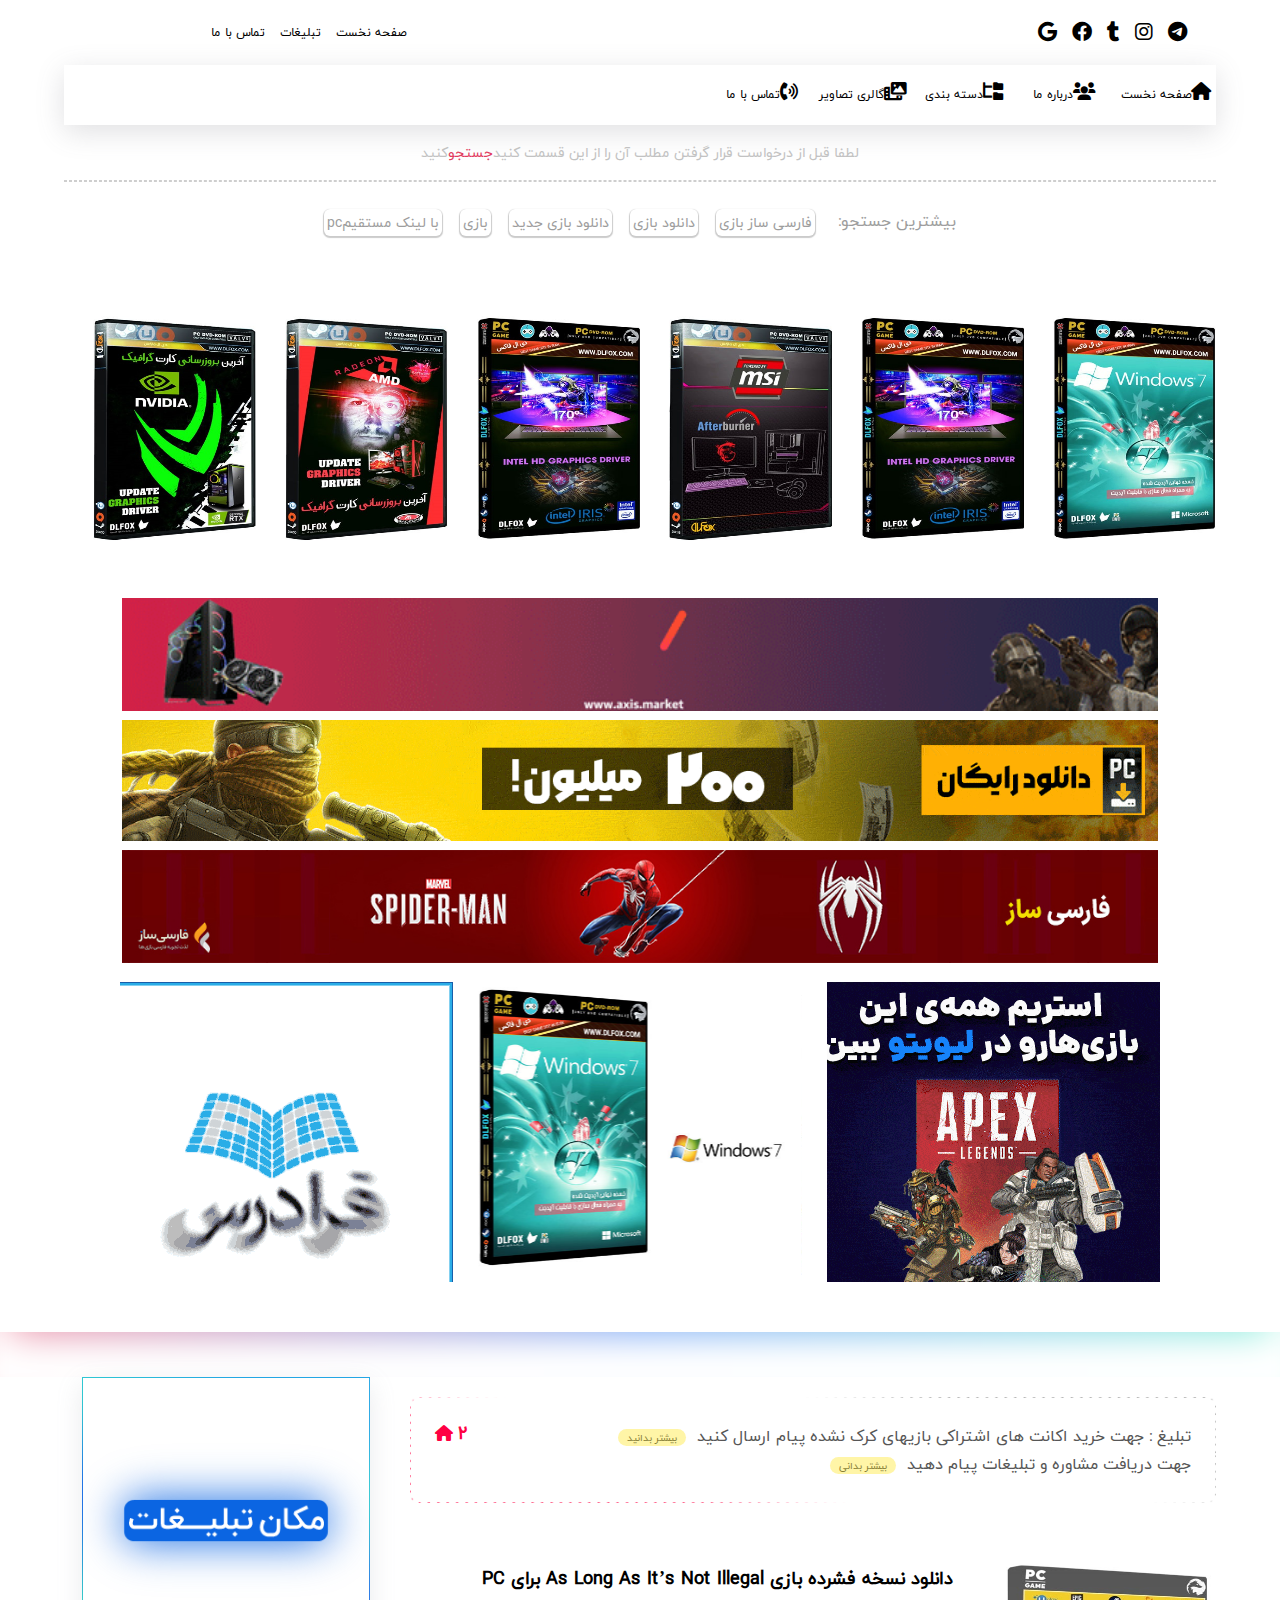
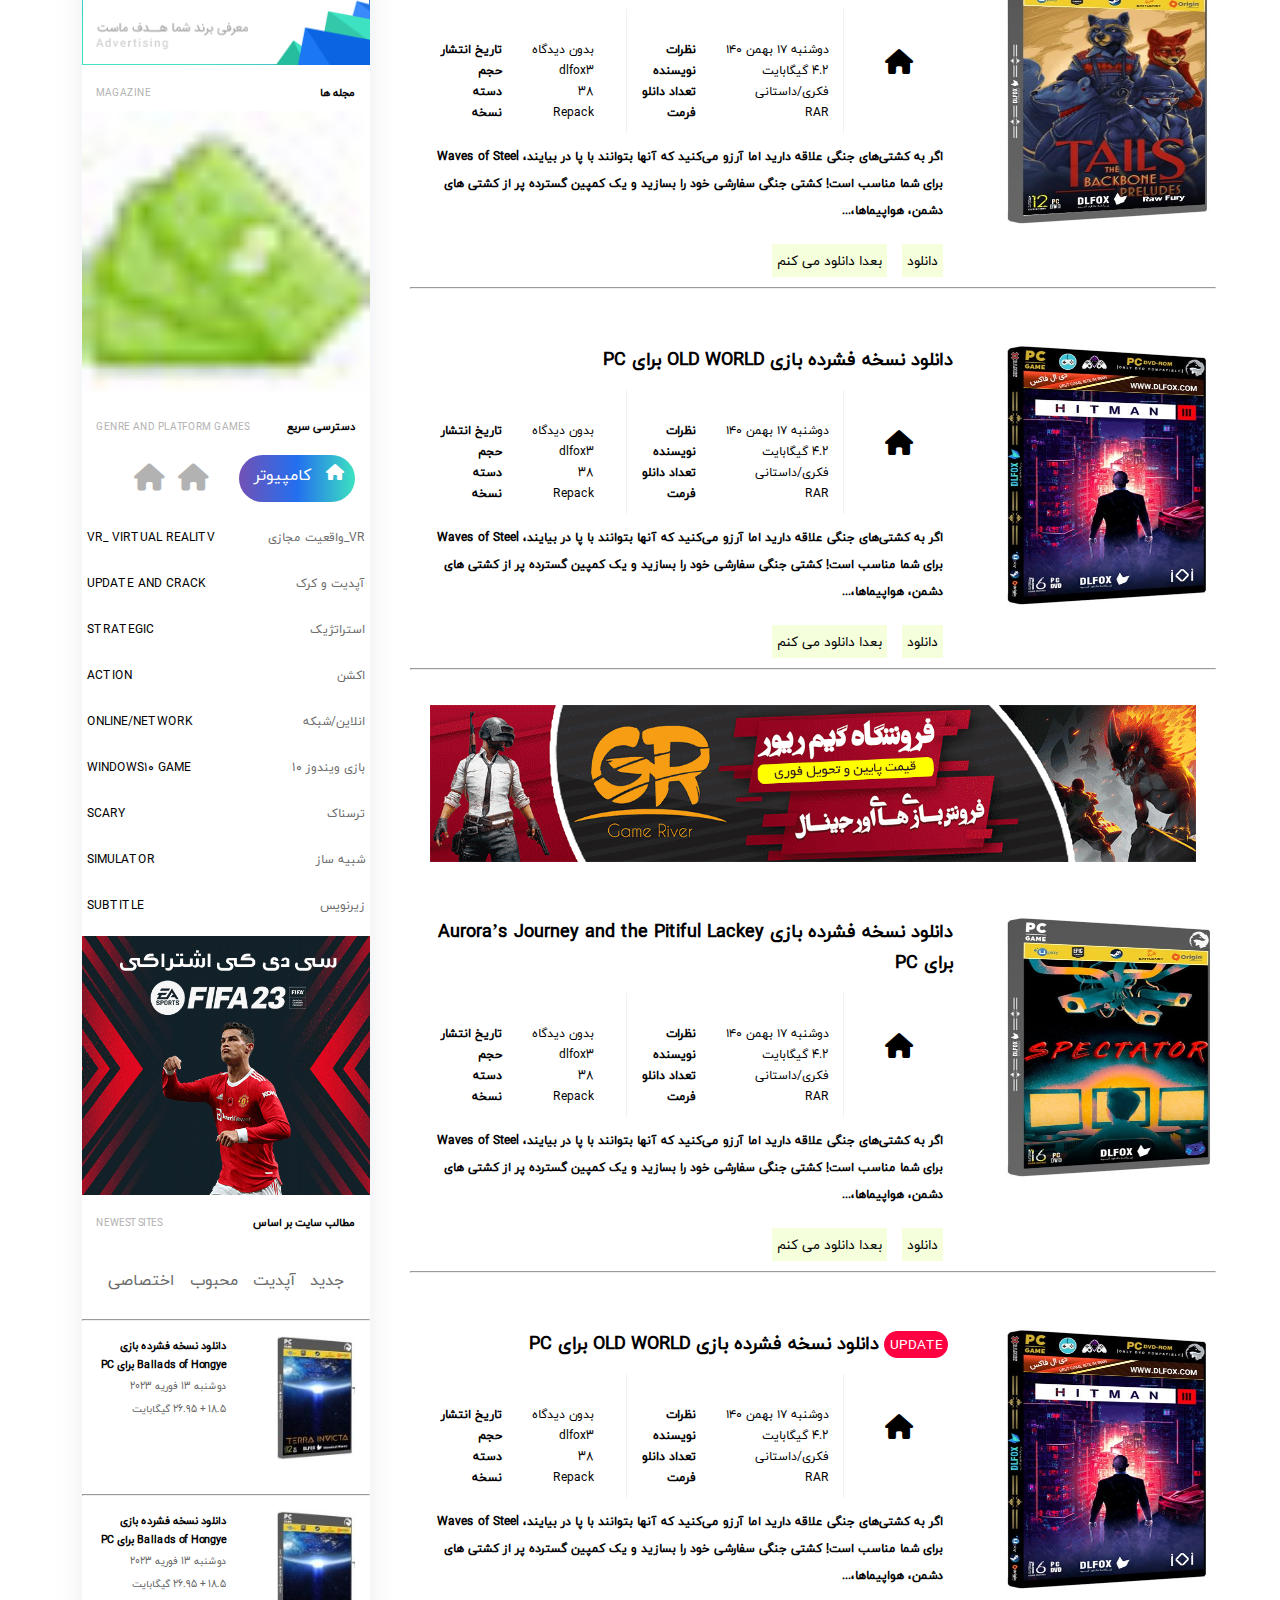
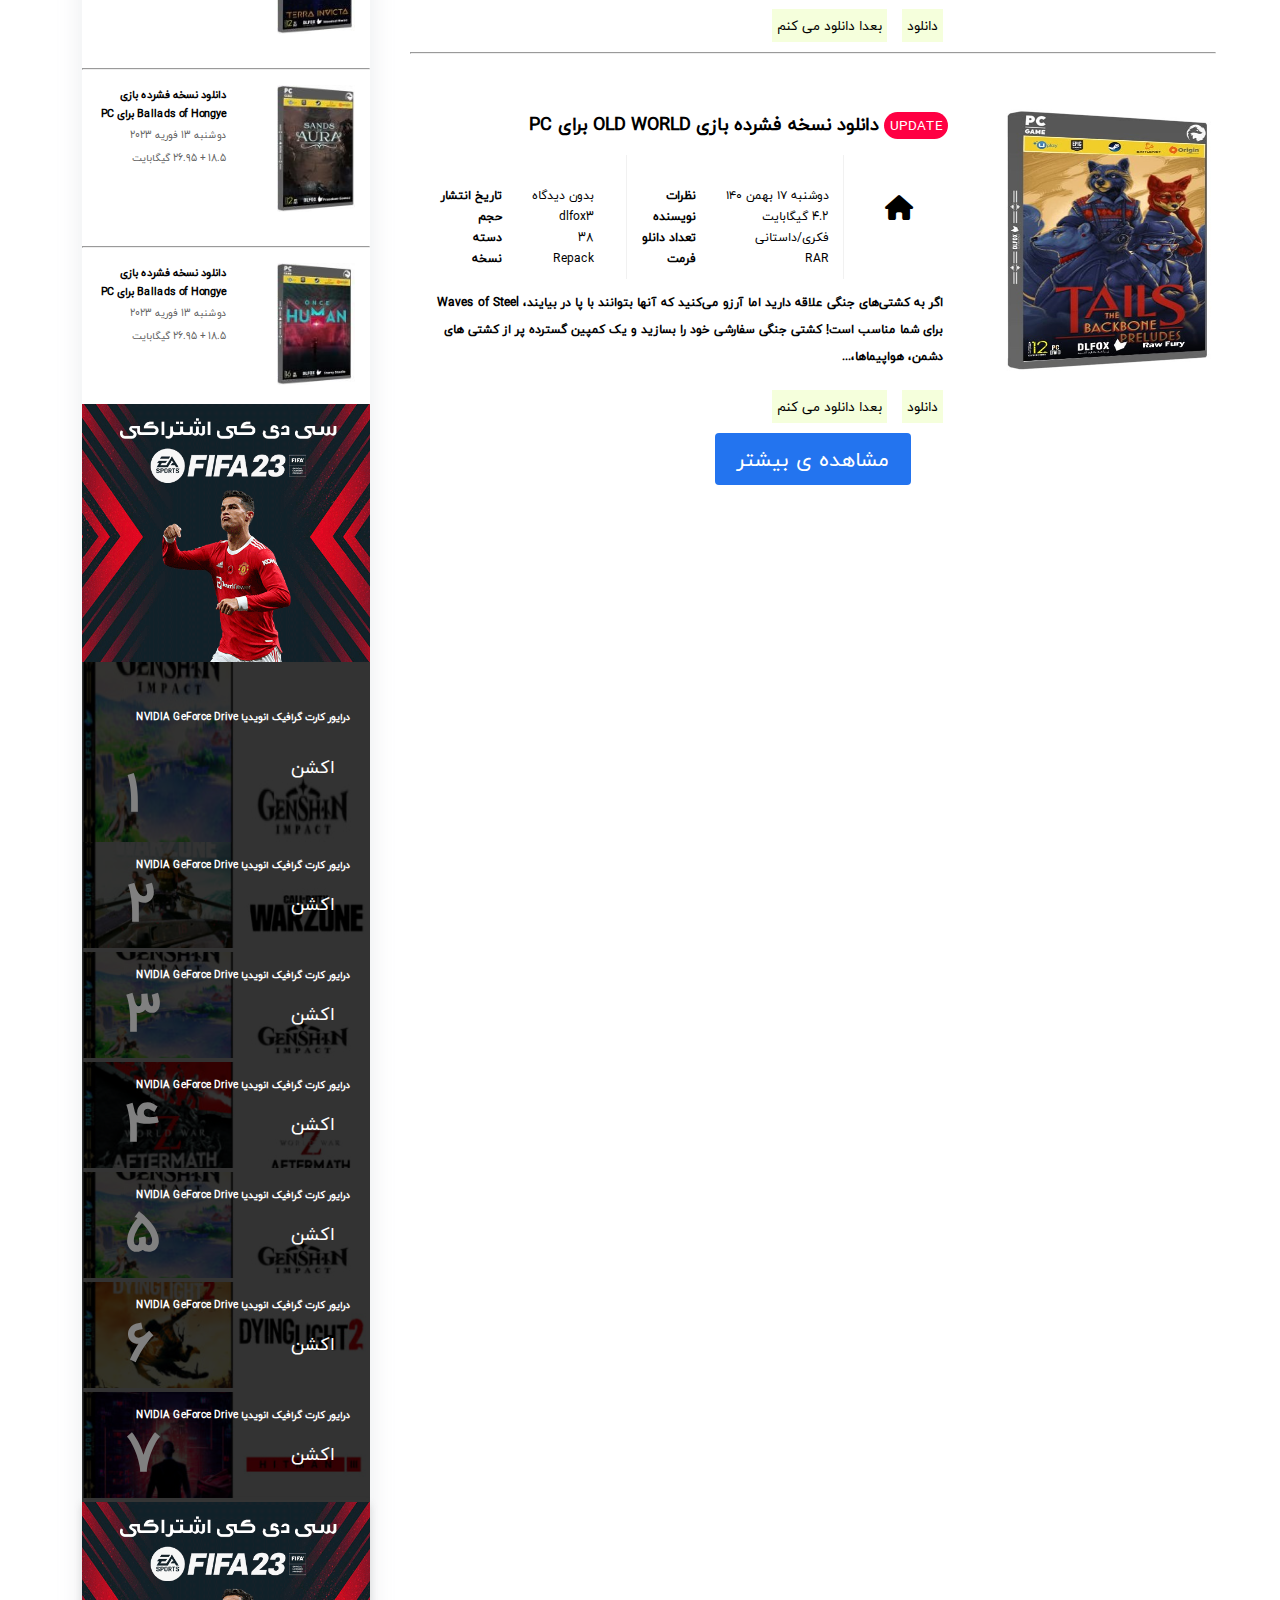
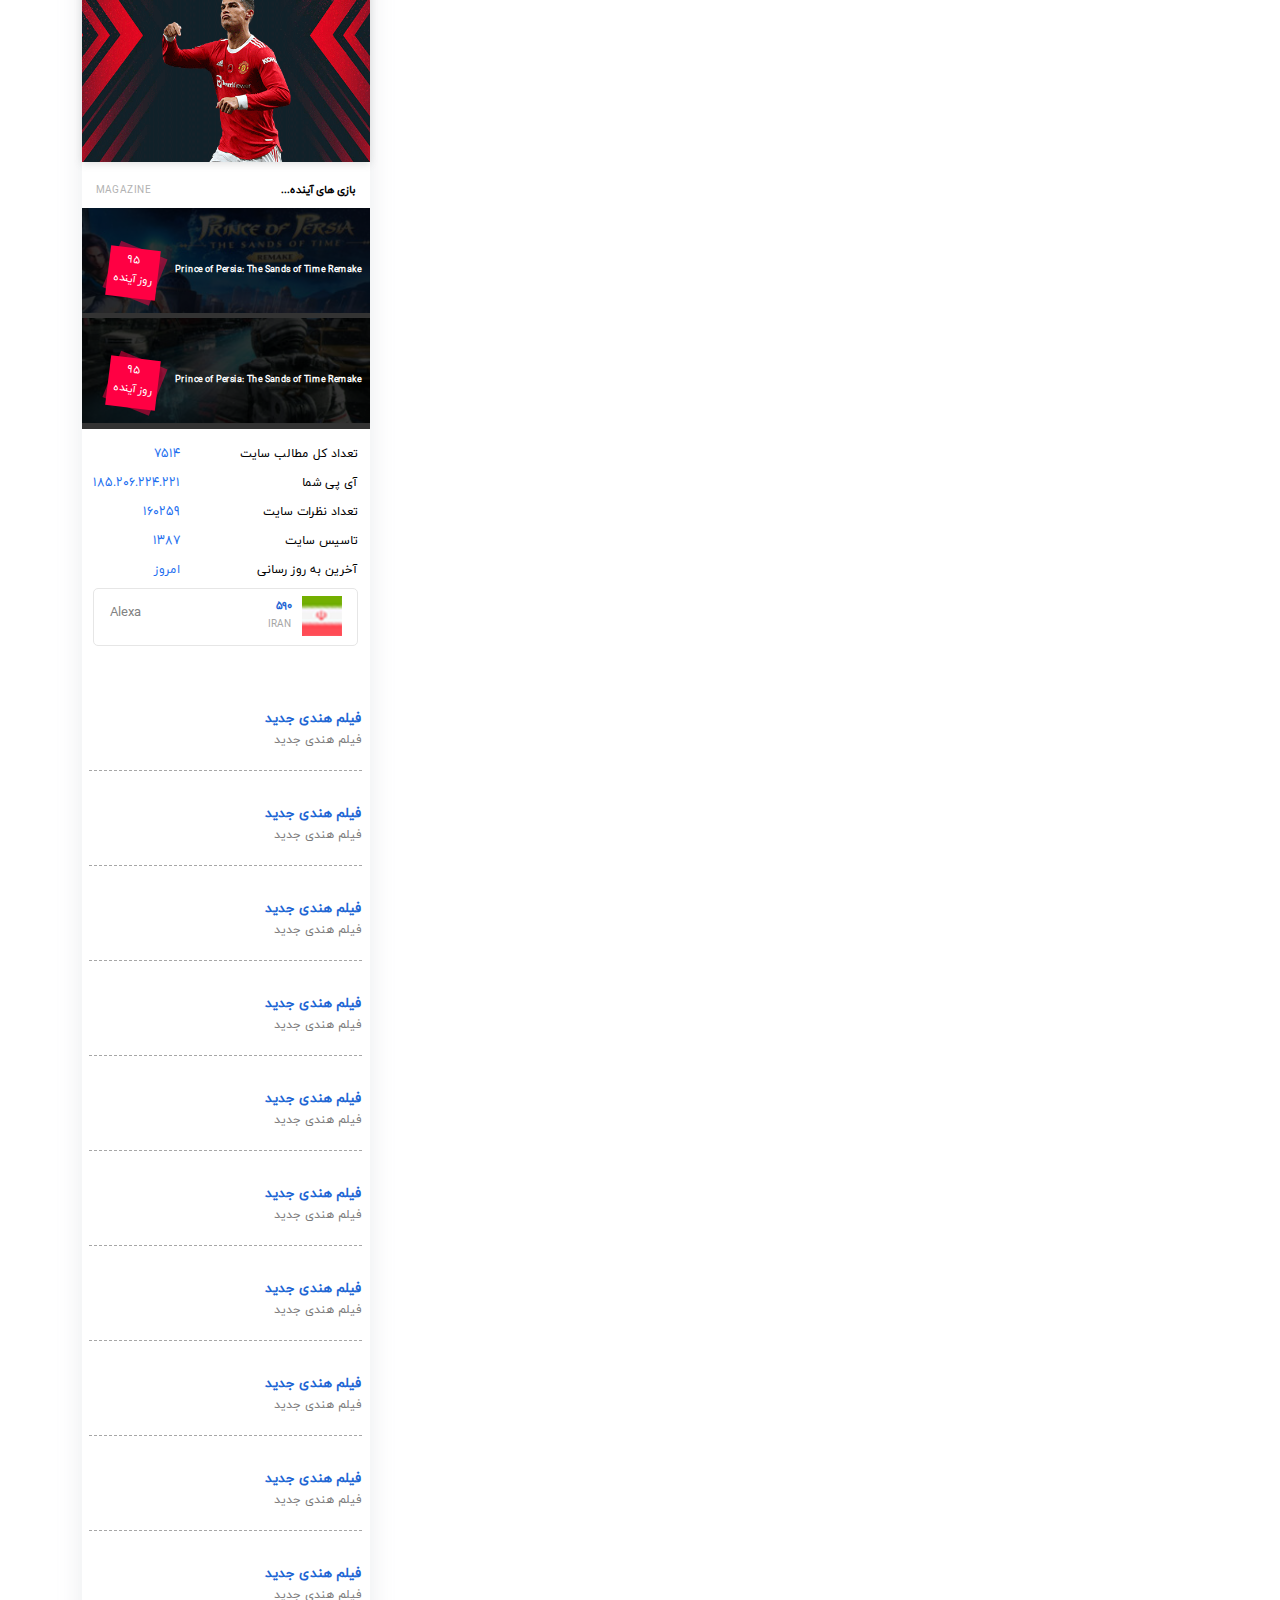
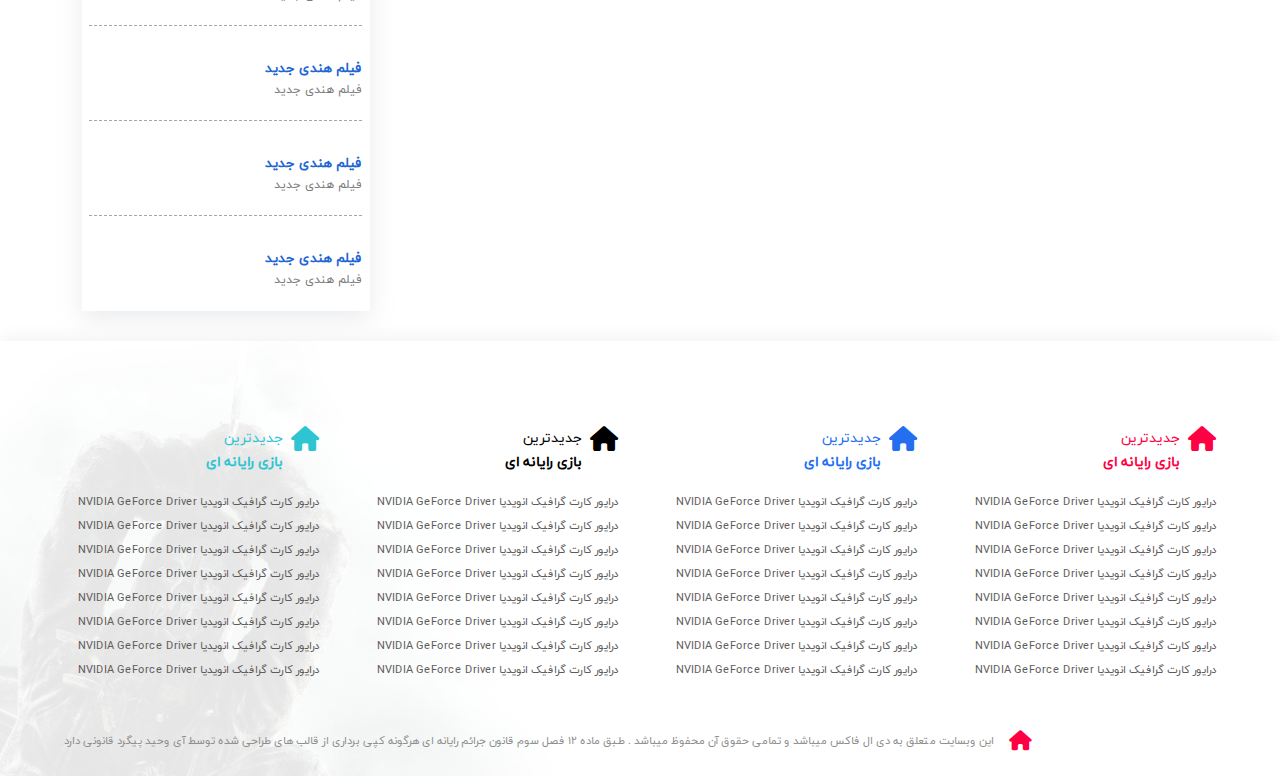
==== commit cfde0b94: "df" ====
--- a/index.html
+++ b/index.html
@@ -98,6 +98,18 @@
         </div> 
         </div> 
         <!--slaider-->
+         <!-- sider-aks -->
+         <div class="container">
+          <div class="grid-e">
+          <div><img src="ssss.jpg" alt=""></div>
+          <div><img src="kl.jpg" alt=""></div>
+          <div><img src="xd.jpg" alt=""></div>
+          <div><img src="sda.jpg" alt=""></div>
+          <div><img src="xm.jpg" alt=""></div>
+          <div><img src="sdaa.jpg" alt=""></div>
+          </div>
+          </div>
+          <!-- sider-aks -->
                    <div class="container">
                    <div class="aks">
                    <a href="#"><img src="axis.gif" width="100%" alt=""></a>
--- a/styles.css
+++ b/styles.css
@@ -164,7 +164,17 @@
 }
 
 /*heder*/
-
+/*sider-aks*/
+.grid-e {
+    display: grid;
+    grid-template-columns: repeat(6, minmax(0 , 1fr));
+    margin-top: 80px;
+}
+.grid-e img {
+    width: 85%;
+    height: 80%;
+}
+/*sider-aks*/
 /*slaider*/
  .panel_search{
     text-align: center;
@@ -233,13 +243,15 @@
     width: 80%;
 }
 div.aks{
-    margin-top: 15px;
+    width: 90%;
+    margin: 0 auto;
 }
 #wrapper{
     /*border: 1px solid green;*/
     margin: 0 auto;
     display: flex;
     flex-direction: row;
+    width: 92%;
 }
 .item{
     width: 40%;
@@ -553,7 +565,7 @@
 div .flex2 .rast {
     width: 25%;
     /*border: 1px solid darkblue;*/
-    box-shadow: rgba(0, 0, 0, 0.35) 0px 5px 15px;
+    box-shadow: rgb(149 157 165 / 20%) 0px 8px 24px;
  }
  .flex7 {
     display: flex;
@@ -880,11 +892,11 @@
     }
     .blog_list a {
         text-decoration: none;
-        margin-top: 25px;
     }
     .blog_list li {
         list-style-type: none;
         border-bottom: 1px dashed #a7a7a7;
+        height: 65px;
     }
     .blog_list p {
         font-size: 12px;
@@ -948,8 +960,11 @@
         bottom: 20px;
         font-size: 68px;
     }
+    div .flex2 .left{
+        width: 85%;
+    }
     div .flex2 .left .border p {
-        font-size: 12px;
+        font-size: 8px;
     }
 
 }
@@ -1082,6 +1097,9 @@
     .box-link {
         flex-direction: column;
     }
+    .flex15 {
+        justify-content: center;
+    }
 
 }
 @media screen and (max-width: 736px) {
@@ -1244,6 +1262,11 @@
         width: 32%;
     }
 }
+@media only screen and (max-width:570px) {
+    div .flex2 .left .border p {
+            font-size: 7px;
+        }
+}
 @media only screen and (max-width:400px) {    
     .flex2 {
         flex-direction: column;
